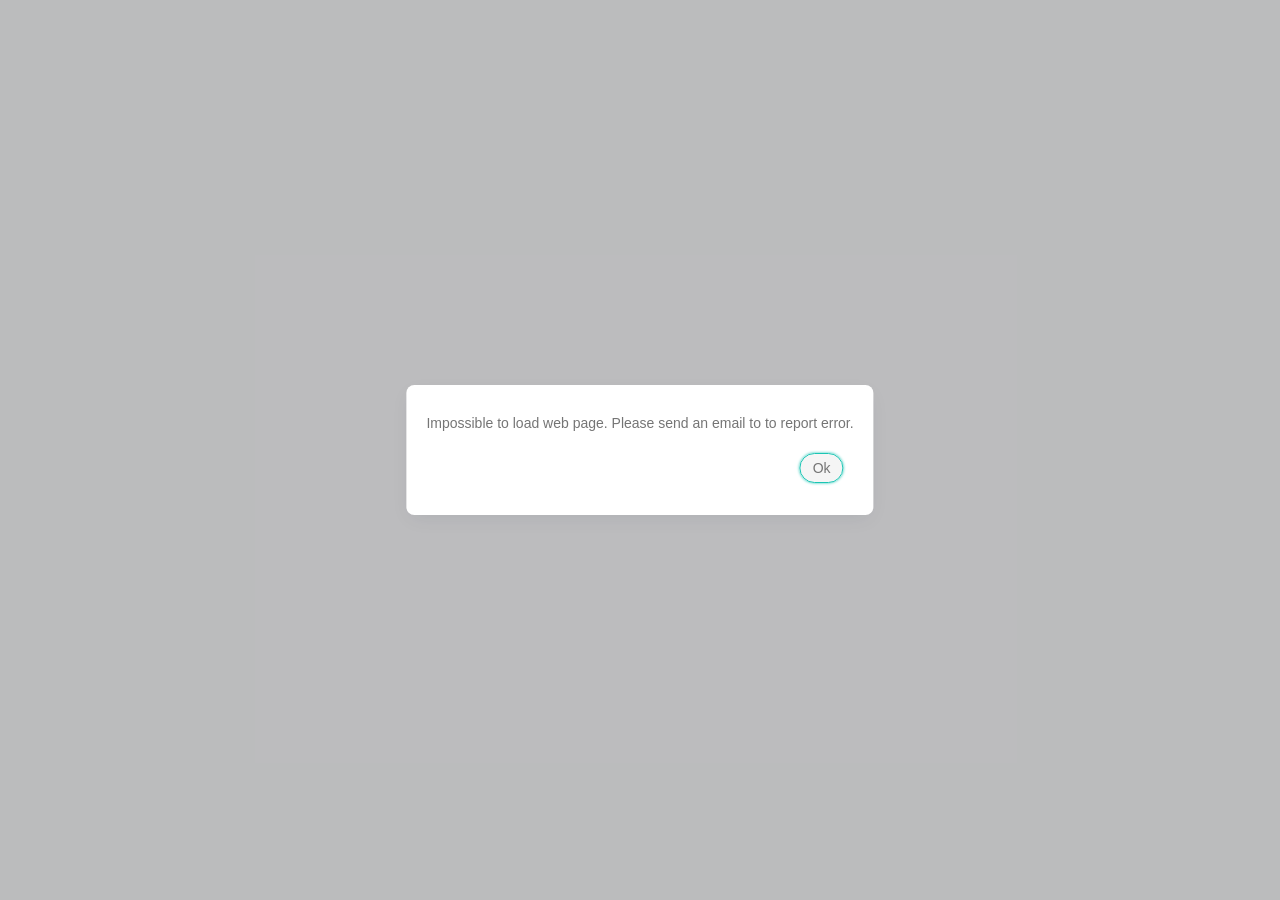
==== index.html @ 7e1ca317 "first commit" ====
<!doctype html>
<html>

<head>
    <meta charset="UTF-8">
    <meta name="robots" content="noindex, nofollow">
    <meta name="viewport" content="width=device-width, initial-scale=1">
    <title>Omniscol</title>
    <style>
        .pace {
            -webkit-pointer-events: none;
            pointer-events: none;
            -webkit-user-select: none;
            -moz-user-select: none;
            user-select: none;
        }

        .pace-inactive {
            display: none;
        }

        .pace .pace-progress {
            background: var(--os-main-color, #1bc5b3);
            position: fixed;
            z-index: 200000;
            top: 0;
            right: 100%;
            width: 100%;
            height: 4px;
        }
    </style>
    <script type="text/javascript">
        paceOptions = {
            ajax: {
                trackWebSockets: false,
                ignoreURLs: [/socket.io\/.*/, '/api/user/keep-alive']
            }
        }
    </script>
    <script src="/public/js/pace.min.js"></script>
    <link rel="icon" type="image/png" href="/public/images/favicon.png" class="omniscolicon">


    <link rel="stylesheet" href="/webapp/css/lib.min.css">
    <link rel="stylesheet" href="/core/css/core.min.css">
    <link rel="stylesheet" href="/webapp/css/modules.min.css">

</head>

<body class="omniscolbody">
    <div class="omniscol">
    </div>


    <script type="text/javascript" src="/webapp/js/lib.min.js"></script>
    <script type="text/javascript" src="/webapp/js/libadmin.min.js"></script>
    <script type="text/javascript" src="/core/js/core.min.js"></script>
    <script type="text/javascript" src="/webapp/js/components.min.js"></script>
    <script type="text/javascript" src="/webapp/js/home.min.js"></script>
    <script type="text/javascript" src="/webapp/js/schedules.min.js"></script>
    <script type="text/javascript" src="/webapp/js/dashboard.min.js"></script>
    <script type="text/javascript" src="/webapp/js/absences.min.js"></script>
    <script type="text/javascript" src="/webapp/js/timetables.min.js"></script>
    <script type="text/javascript" src="/webapp/js/admin.min.js"></script>

    <script type="text/javascript">

        OS.initConfig({
            WEBAPP_NAME: 'Omniscol',
            WEBAPP_TYPE: 'webapp',
            PORTAL_DOMAIN: 'http://www.omniscol.com/',
            HEADER_NAME: 'X-Omniscol-Domain',
            API_DOMAIN: '/',
            LOCALE_DEFAULT: 'fr',
            SCHOOL: 'sandboxai',
            URL_PREFIX: '',
            HTML5ROUTING: true,
            IGNORESUBPREFIX: true,
            COOKIE_NAME: 'authtoken',
            COOKIE_DOMAIN: 'sandboxai.omniscol.com',
            TYPE: 'premium',
            COUNTRY: 'fr',
            LOGGED: false,
            VIEW: {
                header: {
                    search: true,
                    image: '/public/images/webapp/logo-color-w160@2x.png'
                },
                modules: true,
                notifications: true,
                loadingscreen: 'cloudloading'
            }
        });

        $(OS.initialLoading);
    </script>

    <!--<script defer src="https://static.cloudflareinsights.com/beacon.min.js/vcd15cbe7772f49c399c6a5babf22c1241717689176015" integrity="sha512-ZpsOmlRQV6y907TI0dKBHq9Md29nnaEIPlkf84rnaERnq6zvWvPUqr2ft8M1aS28oN72PdrCzSjY4U6VaAw1EQ==" data-cf-beacon='{"version":"2024.11.0","token":"d300ef171b2e443195e090ffbba4179a","server_timing":{"name":{"cfCacheStatus":true,"cfEdge":true,"cfExtPri":true,"cfL4":true,"cfOrigin":true,"cfSpeedBrain":true},"location_startswith":null}}' crossorigin="anonymous"></script>-->
</body>

</html>
---- webapp/css/lib.min.css ----
@charset "UTF-8";/*!
 * Bootstrap v3.3.7 (http://getbootstrap.com)
 * Copyright 2011-2016 Twitter, Inc.
 * Licensed under MIT (https://github.com/twbs/bootstrap/blob/master/LICENSE)
 *//*! normalize.css v3.0.3 | MIT License | github.com/necolas/normalize.css */html{font-family:sans-serif;-webkit-text-size-adjust:100%;-ms-text-size-adjust:100%}body{margin:0}article,aside,details,figcaption,figure,footer,header,hgroup,main,menu,nav,section,summary{display:block}audio,canvas,progress,video{display:inline-block;vertical-align:baseline}audio:not([controls]){display:none;height:0}[hidden],template{display:none}a{background-color:transparent}a:active,a:hover{outline:0}abbr[title]{border-bottom:1px dotted}b,strong{font-weight:700}dfn{font-style:italic}h1{margin:.67em 0;font-size:2em}mark{color:#000;background:#ff0}small{font-size:80%}sub,sup{position:relative;font-size:75%;line-height:0;vertical-align:baseline}sup{top:-.5em}sub{bottom:-.25em}img{border:0}svg:not(:root){overflow:hidden}figure{margin:1em 40px}hr{height:0;-webkit-box-sizing:content-box;-moz-box-sizing:content-box;box-sizing:content-box}pre{overflow:auto}code,kbd,pre,samp{font-family:monospace,monospace;font-size:1em}button,input,optgroup,select,textarea{margin:0;font:inherit;color:inherit}button{overflow:visible}button,select{text-transform:none}button,html input[type=button],input[type=reset],input[type=submit]{-webkit-appearance:button;cursor:pointer}button[disabled],html input[disabled]{cursor:default}button::-moz-focus-inner,input::-moz-focus-inner{padding:0;border:0}input{line-height:normal}input[type=checkbox],input[type=radio]{-webkit-box-sizing:border-box;-moz-box-sizing:border-box;box-sizing:border-box;padding:0}input[type=number]::-webkit-inner-spin-button,input[type=number]::-webkit-outer-spin-button{height:auto}input[type=search]{-webkit-box-sizing:content-box;-moz-box-sizing:content-box;box-sizing:content-box;-webkit-appearance:textfield}input[type=search]::-webkit-search-cancel-button,input[type=search]::-webkit-search-decoration{-webkit-appearance:none}fieldset{padding:.35em .625em .75em;margin:0 2px;border:1px solid silver}legend{padding:0;border:0}textarea{overflow:auto}optgroup{font-weight:700}table{border-spacing:0;border-collapse:collapse}td,th{padding:0}/*! Source: https://github.com/h5bp/html5-boilerplate/blob/master/src/css/main.css */@media print{*,:after,:before{color:#000!important;text-shadow:none!important;background:0 0!important;-webkit-box-shadow:none!important;box-shadow:none!important}a,a:visited{text-decoration:underline}a[href]:after{content:" (" attr(href) ")"}abbr[title]:after{content:" (" attr(title) ")"}a[href^="#"]:after,a[href^="javascript:"]:after{content:""}blockquote,pre{border:1px solid #999;page-break-inside:avoid}thead{display:table-header-group}img,tr{page-break-inside:avoid}img{max-width:100%!important}h2,h3,p{orphans:3;widows:3}h2,h3{page-break-after:avoid}.navbar{display:none}.btn>.caret,.dropup>.btn>.caret{border-top-color:#000!important}.label{border:1px solid #000}.table{border-collapse:collapse!important}.table td,.table th{background-color:#fff!important}.table-bordered td,.table-bordered th{border:1px solid #ddd!important}}@font-face{font-family:'Glyphicons Halflings';src:url(/public/fonts/glyphicons-halflings-regular.eot);src:url(/public/fonts/glyphicons-halflings-regular.eot?#iefix) format('embedded-opentype'),url(/public/fonts/glyphicons-halflings-regular.woff2) format('woff2'),url(/public/fonts/glyphicons-halflings-regular.woff) format('woff'),url(/public/fonts/glyphicons-halflings-regular.ttf) format('truetype'),url(/public/fonts/glyphicons-halflings-regular.svg#glyphicons_halflingsregular) format('svg')}.glyphicon{position:relative;top:1px;display:inline-block;font-family:'Glyphicons Halflings';font-style:normal;font-weight:400;line-height:1;-webkit-font-smoothing:antialiased;-moz-osx-font-smoothing:grayscale}.glyphicon-asterisk:before{content:"\002a"}.glyphicon-plus:before{content:"\002b"}.glyphicon-eur:before,.glyphicon-euro:before{content:"\20ac"}.glyphicon-minus:before{content:"\2212"}.glyphicon-cloud:before{content:"\2601"}.glyphicon-envelope:before{content:"\2709"}.glyphicon-pencil:before{content:"\270f"}.glyphicon-glass:before{content:"\e001"}.glyphicon-music:before{content:"\e002"}.glyphicon-search:before{content:"\e003"}.glyphicon-heart:before{content:"\e005"}.glyphicon-star:before{content:"\e006"}.glyphicon-star-empty:before{content:"\e007"}.glyphicon-user:before{content:"\e008"}.glyphicon-film:before{content:"\e009"}.glyphicon-th-large:before{content:"\e010"}.glyphicon-th:before{content:"\e011"}.glyphicon-th-list:before{content:"\e012"}.glyphicon-ok:before{content:"\e013"}.glyphicon-remove:before{content:"\e014"}.glyphicon-zoom-in:before{content:"\e015"}.glyphicon-zoom-out:before{content:"\e016"}.glyphicon-off:before{content:"\e017"}.glyphicon-signal:before{content:"\e018"}.glyphicon-cog:before{content:"\e019"}.glyphicon-trash:before{content:"\e020"}.glyphicon-home:before{content:"\e021"}.glyphicon-file:before{content:"\e022"}.glyphicon-time:before{content:"\e023"}.glyphicon-road:before{content:"\e024"}.glyphicon-download-alt:before{content:"\e025"}.glyphicon-download:before{content:"\e026"}.glyphicon-upload:before{content:"\e027"}.glyphicon-inbox:before{content:"\e028"}.glyphicon-play-circle:before{content:"\e029"}.glyphicon-repeat:before{content:"\e030"}.glyphicon-refresh:before{content:"\e031"}.glyphicon-list-alt:before{content:"\e032"}.glyphicon-lock:before{content:"\e033"}.glyphicon-flag:before{content:"\e034"}.glyphicon-headphones:before{content:"\e035"}.glyphicon-volume-off:before{content:"\e036"}.glyphicon-volume-down:before{content:"\e037"}.glyphicon-volume-up:before{content:"\e038"}.glyphicon-qrcode:before{content:"\e039"}.glyphicon-barcode:before{content:"\e040"}.glyphicon-tag:before{content:"\e041"}.glyphicon-tags:before{content:"\e042"}.glyphicon-book:before{content:"\e043"}.glyphicon-bookmark:before{content:"\e044"}.glyphicon-print:before{content:"\e045"}.glyphicon-camera:before{content:"\e046"}.glyphicon-font:before{content:"\e047"}.glyphicon-bold:before{content:"\e048"}.glyphicon-italic:before{content:"\e049"}.glyphicon-text-height:before{content:"\e050"}.glyphicon-text-width:before{content:"\e051"}.glyphicon-align-left:before{content:"\e052"}.glyphicon-align-center:before{content:"\e053"}.glyphicon-align-right:before{content:"\e054"}.glyphicon-align-justify:before{content:"\e055"}.glyphicon-list:before{content:"\e056"}.glyphicon-indent-left:before{content:"\e057"}.glyphicon-indent-right:before{content:"\e058"}.glyphicon-facetime-video:before{content:"\e059"}.glyphicon-picture:before{content:"\e060"}.glyphicon-map-marker:before{content:"\e062"}.glyphicon-adjust:before{content:"\e063"}.glyphicon-tint:before{content:"\e064"}.glyphicon-edit:before{content:"\e065"}.glyphicon-share:before{content:"\e066"}.glyphicon-check:before{content:"\e067"}.glyphicon-move:before{content:"\e068"}.glyphicon-step-backward:before{content:"\e069"}.glyphicon-fast-backward:before{content:"\e070"}.glyphicon-backward:before{content:"\e071"}.glyphicon-play:before{content:"\e072"}.glyphicon-pause:before{content:"\e073"}.glyphicon-stop:before{content:"\e074"}.glyphicon-forward:before{content:"\e075"}.glyphicon-fast-forward:before{content:"\e076"}.glyphicon-step-forward:before{content:"\e077"}.glyphicon-eject:before{content:"\e078"}.glyphicon-chevron-left:before{content:"\e079"}.glyphicon-chevron-right:before{content:"\e080"}.glyphicon-plus-sign:before{content:"\e081"}.glyphicon-minus-sign:before{content:"\e082"}.glyphicon-remove-sign:before{content:"\e083"}.glyphicon-ok-sign:before{content:"\e084"}.glyphicon-question-sign:before{content:"\e085"}.glyphicon-info-sign:before{content:"\e086"}.glyphicon-screenshot:before{content:"\e087"}.glyphicon-remove-circle:before{content:"\e088"}.glyphicon-ok-circle:before{content:"\e089"}.glyphicon-ban-circle:before{content:"\e090"}.glyphicon-arrow-left:before{content:"\e091"}.glyphicon-arrow-right:before{content:"\e092"}.glyphicon-arrow-up:before{content:"\e093"}.glyphicon-arrow-down:before{content:"\e094"}.glyphicon-share-alt:before{content:"\e095"}.glyphicon-resize-full:before{content:"\e096"}.glyphicon-resize-small:before{content:"\e097"}.glyphicon-exclamation-sign:before{content:"\e101"}.glyphicon-gift:before{content:"\e102"}.glyphicon-leaf:before{content:"\e103"}.glyphicon-fire:before{content:"\e104"}.glyphicon-eye-open:before{content:"\e105"}.glyphicon-eye-close:before{content:"\e106"}.glyphicon-warning-sign:before{content:"\e107"}.glyphicon-plane:before{content:"\e108"}.glyphicon-calendar:before{content:"\e109"}.glyphicon-random:before{content:"\e110"}.glyphicon-comment:before{content:"\e111"}.glyphicon-magnet:before{content:"\e112"}.glyphicon-chevron-up:before{content:"\e113"}.glyphicon-chevron-down:before{content:"\e114"}.glyphicon-retweet:before{content:"\e115"}.glyphicon-shopping-cart:before{content:"\e116"}.glyphicon-folder-close:before{content:"\e117"}.glyphicon-folder-open:before{content:"\e118"}.glyphicon-resize-vertical:before{content:"\e119"}.glyphicon-resize-horizontal:before{content:"\e120"}.glyphicon-hdd:before{content:"\e121"}.glyphicon-bullhorn:before{content:"\e122"}.glyphicon-bell:before{content:"\e123"}.glyphicon-certificate:before{content:"\e124"}.glyphicon-thumbs-up:before{content:"\e125"}.glyphicon-thumbs-down:before{content:"\e126"}.glyphicon-hand-right:before{content:"\e127"}.glyphicon-hand-left:before{content:"\e128"}.glyphicon-hand-up:before{content:"\e129"}.glyphicon-hand-down:before{content:"\e130"}.glyphicon-circle-arrow-right:before{content:"\e131"}.glyphicon-circle-arrow-left:before{content:"\e132"}.glyphicon-circle-arrow-up:before{content:"\e133"}.glyphicon-circle-arrow-down:before{content:"\e134"}.glyphicon-globe:before{content:"\e135"}.glyphicon-wrench:before{content:"\e136"}.glyphicon-tasks:before{content:"\e137"}.glyphicon-filter:before{content:"\e138"}.glyphicon-briefcase:before{content:"\e139"}.glyphicon-fullscreen:before{content:"\e140"}.glyphicon-dashboard:before{content:"\e141"}.glyphicon-paperclip:before{content:"\e142"}.glyphicon-heart-empty:before{content:"\e143"}.glyphicon-link:before{content:"\e144"}.glyphicon-phone:before{content:"\e145"}.glyphicon-pushpin:before{content:"\e146"}.glyphicon-usd:before{content:"\e148"}.glyphicon-gbp:before{content:"\e149"}.glyphicon-sort:before{content:"\e150"}.glyphicon-sort-by-alphabet:before{content:"\e151"}.glyphicon-sort-by-alphabet-alt:before{content:"\e152"}.glyphicon-sort-by-order:before{content:"\e153"}.glyphicon-sort-by-order-alt:before{content:"\e154"}.glyphicon-sort-by-attributes:before{content:"\e155"}.glyphicon-sort-by-attributes-alt:before{content:"\e156"}.glyphicon-unchecked:before{content:"\e157"}.glyphicon-expand:before{content:"\e158"}.glyphicon-collapse-down:before{content:"\e159"}.glyphicon-collapse-up:before{content:"\e160"}.glyphicon-log-in:before{content:"\e161"}.glyphicon-flash:before{content:"\e162"}.glyphicon-log-out:before{content:"\e163"}.glyphicon-new-window:before{content:"\e164"}.glyphicon-record:before{content:"\e165"}.glyphicon-save:before{content:"\e166"}.glyphicon-open:before{content:"\e167"}.glyphicon-saved:before{content:"\e168"}.glyphicon-import:before{content:"\e169"}.glyphicon-export:before{content:"\e170"}.glyphicon-send:before{content:"\e171"}.glyphicon-floppy-disk:before{content:"\e172"}.glyphicon-floppy-saved:before{content:"\e173"}.glyphicon-floppy-remove:before{content:"\e174"}.glyphicon-floppy-save:before{content:"\e175"}.glyphicon-floppy-open:before{content:"\e176"}.glyphicon-credit-card:before{content:"\e177"}.glyphicon-transfer:before{content:"\e178"}.glyphicon-cutlery:before{content:"\e179"}.glyphicon-header:before{content:"\e180"}.glyphicon-compressed:before{content:"\e181"}.glyphicon-earphone:before{content:"\e182"}.glyphicon-phone-alt:before{content:"\e183"}.glyphicon-tower:before{content:"\e184"}.glyphicon-stats:before{content:"\e185"}.glyphicon-sd-video:before{content:"\e186"}.glyphicon-hd-video:before{content:"\e187"}.glyphicon-subtitles:before{content:"\e188"}.glyphicon-sound-stereo:before{content:"\e189"}.glyphicon-sound-dolby:before{content:"\e190"}.glyphicon-sound-5-1:before{content:"\e191"}.glyphicon-sound-6-1:before{content:"\e192"}.glyphicon-sound-7-1:before{content:"\e193"}.glyphicon-copyright-mark:before{content:"\e194"}.glyphicon-registration-mark:before{content:"\e195"}.glyphicon-cloud-download:before{content:"\e197"}.glyphicon-cloud-upload:before{content:"\e198"}.glyphicon-tree-conifer:before{content:"\e199"}.glyphicon-tree-deciduous:before{content:"\e200"}.glyphicon-cd:before{content:"\e201"}.glyphicon-save-file:before{content:"\e202"}.glyphicon-open-file:before{content:"\e203"}.glyphicon-level-up:before{content:"\e204"}.glyphicon-copy:before{content:"\e205"}.glyphicon-paste:before{content:"\e206"}.glyphicon-alert:before{content:"\e209"}.glyphicon-equalizer:before{content:"\e210"}.glyphicon-king:before{content:"\e211"}.glyphicon-queen:before{content:"\e212"}.glyphicon-pawn:before{content:"\e213"}.glyphicon-bishop:before{content:"\e214"}.glyphicon-knight:before{content:"\e215"}.glyphicon-baby-formula:before{content:"\e216"}.glyphicon-tent:before{content:"\26fa"}.glyphicon-blackboard:before{content:"\e218"}.glyphicon-bed:before{content:"\e219"}.glyphicon-apple:before{content:"\f8ff"}.glyphicon-erase:before{content:"\e221"}.glyphicon-hourglass:before{content:"\231b"}.glyphicon-lamp:before{content:"\e223"}.glyphicon-duplicate:before{content:"\e224"}.glyphicon-piggy-bank:before{content:"\e225"}.glyphicon-scissors:before{content:"\e226"}.glyphicon-bitcoin:before{content:"\e227"}.glyphicon-btc:before{content:"\e227"}.glyphicon-xbt:before{content:"\e227"}.glyphicon-yen:before{content:"\00a5"}.glyphicon-jpy:before{content:"\00a5"}.glyphicon-ruble:before{content:"\20bd"}.glyphicon-rub:before{content:"\20bd"}.glyphicon-scale:before{content:"\e230"}.glyphicon-ice-lolly:before{content:"\e231"}.glyphicon-ice-lolly-tasted:before{content:"\e232"}.glyphicon-education:before{content:"\e233"}.glyphicon-option-horizontal:before{content:"\e234"}.glyphicon-option-vertical:before{content:"\e235"}.glyphicon-menu-hamburger:before{content:"\e236"}.glyphicon-modal-window:before{content:"\e237"}.glyphicon-oil:before{content:"\e238"}.glyphicon-grain:before{content:"\e239"}.glyphicon-sunglasses:before{content:"\e240"}.glyphicon-text-size:before{content:"\e241"}.glyphicon-text-color:before{content:"\e242"}.glyphicon-text-background:before{content:"\e243"}.glyphicon-object-align-top:before{content:"\e244"}.glyphicon-object-align-bottom:before{content:"\e245"}.glyphicon-object-align-horizontal:before{content:"\e246"}.glyphicon-object-align-left:before{content:"\e247"}.glyphicon-object-align-vertical:before{content:"\e248"}.glyphicon-object-align-right:before{content:"\e249"}.glyphicon-triangle-right:before{content:"\e250"}.glyphicon-triangle-left:before{content:"\e251"}.glyphicon-triangle-bottom:before{content:"\e252"}.glyphicon-triangle-top:before{content:"\e253"}.glyphicon-console:before{content:"\e254"}.glyphicon-superscript:before{content:"\e255"}.glyphicon-subscript:before{content:"\e256"}.glyphicon-menu-left:before{content:"\e257"}.glyphicon-menu-right:before{content:"\e258"}.glyphicon-menu-down:before{content:"\e259"}.glyphicon-menu-up:before{content:"\e260"}*{-webkit-box-sizing:border-box;-moz-box-sizing:border-box;box-sizing:border-box}:after,:before{-webkit-box-sizing:border-box;-moz-box-sizing:border-box;box-sizing:border-box}html{font-size:10px;-webkit-tap-highlight-color:transparent}body{font-family:"Helvetica Neue",Helvetica,Arial,sans-serif;font-size:14px;line-height:1.42857143;color:#333;background-color:#fff}button,input,select,textarea{font-family:inherit;font-size:inherit;line-height:inherit}a{color:#337ab7;text-decoration:none}a:focus,a:hover{color:#23527c;text-decoration:underline}a:focus{outline:5px auto -webkit-focus-ring-color;outline-offset:-2px}figure{margin:0}img{vertical-align:middle}.carousel-inner>.item>a>img,.carousel-inner>.item>img,.img-responsive,.thumbnail a>img,.thumbnail>img{display:block;max-width:100%;height:auto}.img-rounded{border-radius:6px}.img-thumbnail{display:inline-block;max-width:100%;height:auto;padding:4px;line-height:1.42857143;background-color:#fff;border:1px solid #ddd;border-radius:4px;-webkit-transition:all .2s ease-in-out;-o-transition:all .2s ease-in-out;transition:all .2s ease-in-out}.img-circle{border-radius:50%}hr{margin-top:20px;margin-bottom:20px;border:0;border-top:1px solid #eee}.sr-only{position:absolute;width:1px;height:1px;padding:0;margin:-1px;overflow:hidden;clip:rect(0,0,0,0);border:0}.sr-only-focusable:active,.sr-only-focusable:focus{position:static;width:auto;height:auto;margin:0;overflow:visible;clip:auto}[role=button]{cursor:pointer}.h1,.h2,.h3,.h4,.h5,.h6,h1,h2,h3,h4,h5,h6{font-family:inherit;font-weight:500;line-height:1.1;color:inherit}.h1 .small,.h1 small,.h2 .small,.h2 small,.h3 .small,.h3 small,.h4 .small,.h4 small,.h5 .small,.h5 small,.h6 .small,.h6 small,h1 .small,h1 small,h2 .small,h2 small,h3 .small,h3 small,h4 .small,h4 small,h5 .small,h5 small,h6 .small,h6 small{font-weight:400;line-height:1;color:#777}.h1,.h2,.h3,h1,h2,h3{margin-top:20px;margin-bottom:10px}.h1 .small,.h1 small,.h2 .small,.h2 small,.h3 .small,.h3 small,h1 .small,h1 small,h2 .small,h2 small,h3 .small,h3 small{font-size:65%}.h4,.h5,.h6,h4,h5,h6{margin-top:10px;margin-bottom:10px}.h4 .small,.h4 small,.h5 .small,.h5 small,.h6 .small,.h6 small,h4 .small,h4 small,h5 .small,h5 small,h6 .small,h6 small{font-size:75%}.h1,h1{font-size:36px}.h2,h2{font-size:30px}.h3,h3{font-size:24px}.h4,h4{font-size:18px}.h5,h5{font-size:14px}.h6,h6{font-size:12px}p{margin:0 0 10px}.lead{margin-bottom:20px;font-size:16px;font-weight:300;line-height:1.4}@media (min-width:768px){.lead{font-size:21px}}.small,small{font-size:85%}.mark,mark{padding:.2em;background-color:#fcf8e3}.text-left{text-align:left}.text-right{text-align:right}.text-center{text-align:center}.text-justify{text-align:justify}.text-nowrap{white-space:nowrap}.text-lowercase{text-transform:lowercase}.text-uppercase{text-transform:uppercase}.text-capitalize{text-transform:capitalize}.text-muted{color:#777}.text-primary{color:#337ab7}a.text-primary:focus,a.text-primary:hover{color:#286090}.text-success{color:#3c763d}a.text-success:focus,a.text-success:hover{color:#2b542c}.text-info{color:#31708f}a.text-info:focus,a.text-info:hover{color:#245269}.text-warning{color:#8a6d3b}a.text-warning:focus,a.text-warning:hover{color:#66512c}.text-danger{color:#a94442}a.text-danger:focus,a.text-danger:hover{color:#843534}.bg-primary{color:#fff;background-color:#337ab7}a.bg-primary:focus,a.bg-primary:hover{background-color:#286090}.bg-success{background-color:#dff0d8}a.bg-success:focus,a.bg-success:hover{background-color:#c1e2b3}.bg-info{background-color:#d9edf7}a.bg-info:focus,a.bg-info:hover{background-color:#afd9ee}.bg-warning{background-color:#fcf8e3}a.bg-warning:focus,a.bg-warning:hover{background-color:#f7ecb5}.bg-danger{background-color:#f2dede}a.bg-danger:focus,a.bg-danger:hover{background-color:#e4b9b9}.page-header{padding-bottom:9px;margin:40px 0 20px;border-bottom:1px solid #eee}ol,ul{margin-top:0;margin-bottom:10px}ol ol,ol ul,ul ol,ul ul{margin-bottom:0}.list-unstyled{padding-left:0;list-style:none}.list-inline{padding-left:0;margin-left:-5px;list-style:none}.list-inline>li{display:inline-block;padding-right:5px;padding-left:5px}dl{margin-top:0;margin-bottom:20px}dd,dt{line-height:1.42857143}dt{font-weight:700}dd{margin-left:0}@media (min-width:768px){.dl-horizontal dt{float:left;width:160px;overflow:hidden;clear:left;text-align:right;text-overflow:ellipsis;white-space:nowrap}.dl-horizontal dd{margin-left:180px}}abbr[data-original-title],abbr[title]{cursor:help;border-bottom:1px dotted #777}.initialism{font-size:90%;text-transform:uppercase}blockquote{padding:10px 20px;margin:0 0 20px;font-size:17.5px;border-left:5px solid #eee}blockquote ol:last-child,blockquote p:last-child,blockquote ul:last-child{margin-bottom:0}blockquote .small,blockquote footer,blockquote small{display:block;font-size:80%;line-height:1.42857143;color:#777}blockquote .small:before,blockquote footer:before,blockquote small:before{content:'\2014 \00A0'}.blockquote-reverse,blockquote.pull-right{padding-right:15px;padding-left:0;text-align:right;border-right:5px solid #eee;border-left:0}.blockquote-reverse .small:before,.blockquote-reverse footer:before,.blockquote-reverse small:before,blockquote.pull-right .small:before,blockquote.pull-right footer:before,blockquote.pull-right small:before{content:''}.blockquote-reverse .small:after,.blockquote-reverse footer:after,.blockquote-reverse small:after,blockquote.pull-right .small:after,blockquote.pull-right footer:after,blockquote.pull-right small:after{content:'\00A0 \2014'}address{margin-bottom:20px;font-style:normal;line-height:1.42857143}code,kbd,pre,samp{font-family:Menlo,Monaco,Consolas,"Courier New",monospace}code{padding:2px 4px;font-size:90%;color:#c7254e;background-color:#f9f2f4;border-radius:4px}kbd{padding:2px 4px;font-size:90%;color:#fff;background-color:#333;border-radius:3px;-webkit-box-shadow:inset 0 -1px 0 rgba(0,0,0,.25);box-shadow:inset 0 -1px 0 rgba(0,0,0,.25)}kbd kbd{padding:0;font-size:100%;font-weight:700;-webkit-box-shadow:none;box-shadow:none}pre{display:block;padding:9.5px;margin:0 0 10px;font-size:13px;line-height:1.42857143;color:#333;word-break:break-all;word-wrap:break-word;background-color:#f5f5f5;border:1px solid #ccc;border-radius:4px}pre code{padding:0;font-size:inherit;color:inherit;white-space:pre-wrap;background-color:transparent;border-radius:0}.pre-scrollable{max-height:340px;overflow-y:scroll}.container{padding-right:15px;padding-left:15px;margin-right:auto;margin-left:auto}@media (min-width:768px){.container{width:750px}}@media (min-width:992px){.container{width:970px}}@media (min-width:1200px){.container{width:1170px}}.container-fluid{padding-right:15px;padding-left:15px;margin-right:auto;margin-left:auto}.row{margin-right:-15px;margin-left:-15px}.col-lg-1,.col-lg-10,.col-lg-11,.col-lg-12,.col-lg-2,.col-lg-3,.col-lg-4,.col-lg-5,.col-lg-6,.col-lg-7,.col-lg-8,.col-lg-9,.col-md-1,.col-md-10,.col-md-11,.col-md-12,.col-md-2,.col-md-3,.col-md-4,.col-md-5,.col-md-6,.col-md-7,.col-md-8,.col-md-9,.col-sm-1,.col-sm-10,.col-sm-11,.col-sm-12,.col-sm-2,.col-sm-3,.col-sm-4,.col-sm-5,.col-sm-6,.col-sm-7,.col-sm-8,.col-sm-9,.col-xs-1,.col-xs-10,.col-xs-11,.col-xs-12,.col-xs-2,.col-xs-3,.col-xs-4,.col-xs-5,.col-xs-6,.col-xs-7,.col-xs-8,.col-xs-9{position:relative;min-height:1px;padding-right:15px;padding-left:15px}.col-xs-1,.col-xs-10,.col-xs-11,.col-xs-12,.col-xs-2,.col-xs-3,.col-xs-4,.col-xs-5,.col-xs-6,.col-xs-7,.col-xs-8,.col-xs-9{float:left}.col-xs-12{width:100%}.col-xs-11{width:91.66666667%}.col-xs-10{width:83.33333333%}.col-xs-9{width:75%}.col-xs-8{width:66.66666667%}.col-xs-7{width:58.33333333%}.col-xs-6{width:50%}.col-xs-5{width:41.66666667%}.col-xs-4{width:33.33333333%}.col-xs-3{width:25%}.col-xs-2{width:16.66666667%}.col-xs-1{width:8.33333333%}.col-xs-pull-12{right:100%}.col-xs-pull-11{right:91.66666667%}.col-xs-pull-10{right:83.33333333%}.col-xs-pull-9{right:75%}.col-xs-pull-8{right:66.66666667%}.col-xs-pull-7{right:58.33333333%}.col-xs-pull-6{right:50%}.col-xs-pull-5{right:41.66666667%}.col-xs-pull-4{right:33.33333333%}.col-xs-pull-3{right:25%}.col-xs-pull-2{right:16.66666667%}.col-xs-pull-1{right:8.33333333%}.col-xs-pull-0{right:auto}.col-xs-push-12{left:100%}.col-xs-push-11{left:91.66666667%}.col-xs-push-10{left:83.33333333%}.col-xs-push-9{left:75%}.col-xs-push-8{left:66.66666667%}.col-xs-push-7{left:58.33333333%}.col-xs-push-6{left:50%}.col-xs-push-5{left:41.66666667%}.col-xs-push-4{left:33.33333333%}.col-xs-push-3{left:25%}.col-xs-push-2{left:16.66666667%}.col-xs-push-1{left:8.33333333%}.col-xs-push-0{left:auto}.col-xs-offset-12{margin-left:100%}.col-xs-offset-11{margin-left:91.66666667%}.col-xs-offset-10{margin-left:83.33333333%}.col-xs-offset-9{margin-left:75%}.col-xs-offset-8{margin-left:66.66666667%}.col-xs-offset-7{margin-left:58.33333333%}.col-xs-offset-6{margin-left:50%}.col-xs-offset-5{margin-left:41.66666667%}.col-xs-offset-4{margin-left:33.33333333%}.col-xs-offset-3{margin-left:25%}.col-xs-offset-2{margin-left:16.66666667%}.col-xs-offset-1{margin-left:8.33333333%}.col-xs-offset-0{margin-left:0}@media (min-width:768px){.col-sm-1,.col-sm-10,.col-sm-11,.col-sm-12,.col-sm-2,.col-sm-3,.col-sm-4,.col-sm-5,.col-sm-6,.col-sm-7,.col-sm-8,.col-sm-9{float:left}.col-sm-12{width:100%}.col-sm-11{width:91.66666667%}.col-sm-10{width:83.33333333%}.col-sm-9{width:75%}.col-sm-8{width:66.66666667%}.col-sm-7{width:58.33333333%}.col-sm-6{width:50%}.col-sm-5{width:41.66666667%}.col-sm-4{width:33.33333333%}.col-sm-3{width:25%}.col-sm-2{width:16.66666667%}.col-sm-1{width:8.33333333%}.col-sm-pull-12{right:100%}.col-sm-pull-11{right:91.66666667%}.col-sm-pull-10{right:83.33333333%}.col-sm-pull-9{right:75%}.col-sm-pull-8{right:66.66666667%}.col-sm-pull-7{right:58.33333333%}.col-sm-pull-6{right:50%}.col-sm-pull-5{right:41.66666667%}.col-sm-pull-4{right:33.33333333%}.col-sm-pull-3{right:25%}.col-sm-pull-2{right:16.66666667%}.col-sm-pull-1{right:8.33333333%}.col-sm-pull-0{right:auto}.col-sm-push-12{left:100%}.col-sm-push-11{left:91.66666667%}.col-sm-push-10{left:83.33333333%}.col-sm-push-9{left:75%}.col-sm-push-8{left:66.66666667%}.col-sm-push-7{left:58.33333333%}.col-sm-push-6{left:50%}.col-sm-push-5{left:41.66666667%}.col-sm-push-4{left:33.33333333%}.col-sm-push-3{left:25%}.col-sm-push-2{left:16.66666667%}.col-sm-push-1{left:8.33333333%}.col-sm-push-0{left:auto}.col-sm-offset-12{margin-left:100%}.col-sm-offset-11{margin-left:91.66666667%}.col-sm-offset-10{margin-left:83.33333333%}.col-sm-offset-9{margin-left:75%}.col-sm-offset-8{margin-left:66.66666667%}.col-sm-offset-7{margin-left:58.33333333%}.col-sm-offset-6{margin-left:50%}.col-sm-offset-5{margin-left:41.66666667%}.col-sm-offset-4{margin-left:33.33333333%}.col-sm-offset-3{margin-left:25%}.col-sm-offset-2{margin-left:16.66666667%}.col-sm-offset-1{margin-left:8.33333333%}.col-sm-offset-0{margin-left:0}}@media (min-width:992px){.col-md-1,.col-md-10,.col-md-11,.col-md-12,.col-md-2,.col-md-3,.col-md-4,.col-md-5,.col-md-6,.col-md-7,.col-md-8,.col-md-9{float:left}.col-md-12{width:100%}.col-md-11{width:91.66666667%}.col-md-10{width:83.33333333%}.col-md-9{width:75%}.col-md-8{width:66.66666667%}.col-md-7{width:58.33333333%}.col-md-6{width:50%}.col-md-5{width:41.66666667%}.col-md-4{width:33.33333333%}.col-md-3{width:25%}.col-md-2{width:16.66666667%}.col-md-1{width:8.33333333%}.col-md-pull-12{right:100%}.col-md-pull-11{right:91.66666667%}.col-md-pull-10{right:83.33333333%}.col-md-pull-9{right:75%}.col-md-pull-8{right:66.66666667%}.col-md-pull-7{right:58.33333333%}.col-md-pull-6{right:50%}.col-md-pull-5{right:41.66666667%}.col-md-pull-4{right:33.33333333%}.col-md-pull-3{right:25%}.col-md-pull-2{right:16.66666667%}.col-md-pull-1{right:8.33333333%}.col-md-pull-0{right:auto}.col-md-push-12{left:100%}.col-md-push-11{left:91.66666667%}.col-md-push-10{left:83.33333333%}.col-md-push-9{left:75%}.col-md-push-8{left:66.66666667%}.col-md-push-7{left:58.33333333%}.col-md-push-6{left:50%}.col-md-push-5{left:41.66666667%}.col-md-push-4{left:33.33333333%}.col-md-push-3{left:25%}.col-md-push-2{left:16.66666667%}.col-md-push-1{left:8.33333333%}.col-md-push-0{left:auto}.col-md-offset-12{margin-left:100%}.col-md-offset-11{margin-left:91.66666667%}.col-md-offset-10{margin-left:83.33333333%}.col-md-offset-9{margin-left:75%}.col-md-offset-8{margin-left:66.66666667%}.col-md-offset-7{margin-left:58.33333333%}.col-md-offset-6{margin-left:50%}.col-md-offset-5{margin-left:41.66666667%}.col-md-offset-4{margin-left:33.33333333%}.col-md-offset-3{margin-left:25%}.col-md-offset-2{margin-left:16.66666667%}.col-md-offset-1{margin-left:8.33333333%}.col-md-offset-0{margin-left:0}}@media (min-width:1200px){.col-lg-1,.col-lg-10,.col-lg-11,.col-lg-12,.col-lg-2,.col-lg-3,.col-lg-4,.col-lg-5,.col-lg-6,.col-lg-7,.col-lg-8,.col-lg-9{float:left}.col-lg-12{width:100%}.col-lg-11{width:91.66666667%}.col-lg-10{width:83.33333333%}.col-lg-9{width:75%}.col-lg-8{width:66.66666667%}.col-lg-7{width:58.33333333%}.col-lg-6{width:50%}.col-lg-5{width:41.66666667%}.col-lg-4{width:33.33333333%}.col-lg-3{width:25%}.col-lg-2{width:16.66666667%}.col-lg-1{width:8.33333333%}.col-lg-pull-12{right:100%}.col-lg-pull-11{right:91.66666667%}.col-lg-pull-10{right:83.33333333%}.col-lg-pull-9{right:75%}.col-lg-pull-8{right:66.66666667%}.col-lg-pull-7{right:58.33333333%}.col-lg-pull-6{right:50%}.col-lg-pull-5{right:41.66666667%}.col-lg-pull-4{right:33.33333333%}.col-lg-pull-3{right:25%}.col-lg-pull-2{right:16.66666667%}.col-lg-pull-1{right:8.33333333%}.col-lg-pull-0{right:auto}.col-lg-push-12{left:100%}.col-lg-push-11{left:91.66666667%}.col-lg-push-10{left:83.33333333%}.col-lg-push-9{left:75%}.col-lg-push-8{left:66.66666667%}.col-lg-push-7{left:58.33333333%}.col-lg-push-6{left:50%}.col-lg-push-5{left:41.66666667%}.col-lg-push-4{left:33.33333333%}.col-lg-push-3{left:25%}.col-lg-push-2{left:16.66666667%}.col-lg-push-1{left:8.33333333%}.col-lg-push-0{left:auto}.col-lg-offset-12{margin-left:100%}.col-lg-offset-11{margin-left:91.66666667%}.col-lg-offset-10{margin-left:83.33333333%}.col-lg-offset-9{margin-left:75%}.col-lg-offset-8{margin-left:66.66666667%}.col-lg-offset-7{margin-left:58.33333333%}.col-lg-offset-6{margin-left:50%}.col-lg-offset-5{margin-left:41.66666667%}.col-lg-offset-4{margin-left:33.33333333%}.col-lg-offset-3{margin-left:25%}.col-lg-offset-2{margin-left:16.66666667%}.col-lg-offset-1{margin-left:8.33333333%}.col-lg-offset-0{margin-left:0}}table{background-color:transparent}caption{padding-top:8px;padding-bottom:8px;color:#777;text-align:left}th{text-align:left}.table{width:100%;max-width:100%;margin-bottom:20px}.table>tbody>tr>td,.table>tbody>tr>th,.table>tfoot>tr>td,.table>tfoot>tr>th,.table>thead>tr>td,.table>thead>tr>th{padding:8px;line-height:1.42857143;vertical-align:top;border-top:1px solid #ddd}.table>thead>tr>th{vertical-align:bottom;border-bottom:2px solid #ddd}.table>caption+thead>tr:first-child>td,.table>caption+thead>tr:first-child>th,.table>colgroup+thead>tr:first-child>td,.table>colgroup+thead>tr:first-child>th,.table>thead:first-child>tr:first-child>td,.table>thead:first-child>tr:first-child>th{border-top:0}.table>tbody+tbody{border-top:2px solid #ddd}.table .table{background-color:#fff}.table-condensed>tbody>tr>td,.table-condensed>tbody>tr>th,.table-condensed>tfoot>tr>td,.table-condensed>tfoot>tr>th,.table-condensed>thead>tr>td,.table-condensed>thead>tr>th{padding:5px}.table-bordered{border:1px solid #ddd}.table-bordered>tbody>tr>td,.table-bordered>tbody>tr>th,.table-bordered>tfoot>tr>td,.table-bordered>tfoot>tr>th,.table-bordered>thead>tr>td,.table-bordered>thead>tr>th{border:1px solid #ddd}.table-bordered>thead>tr>td,.table-bordered>thead>tr>th{border-bottom-width:2px}.table-striped>tbody>tr:nth-of-type(odd){background-color:#f9f9f9}.table-hover>tbody>tr:hover{background-color:#f5f5f5}table col[class*=col-]{position:static;display:table-column;float:none}table td[class*=col-],table th[class*=col-]{position:static;display:table-cell;float:none}.table>tbody>tr.active>td,.table>tbody>tr.active>th,.table>tbody>tr>td.active,.table>tbody>tr>th.active,.table>tfoot>tr.active>td,.table>tfoot>tr.active>th,.table>tfoot>tr>td.active,.table>tfoot>tr>th.active,.table>thead>tr.active>td,.table>thead>tr.active>th,.table>thead>tr>td.active,.table>thead>tr>th.active{background-color:#f5f5f5}.table-hover>tbody>tr.active:hover>td,.table-hover>tbody>tr.active:hover>th,.table-hover>tbody>tr:hover>.active,.table-hover>tbody>tr>td.active:hover,.table-hover>tbody>tr>th.active:hover{background-color:#e8e8e8}.table>tbody>tr.success>td,.table>tbody>tr.success>th,.table>tbody>tr>td.success,.table>tbody>tr>th.success,.table>tfoot>tr.success>td,.table>tfoot>tr.success>th,.table>tfoot>tr>td.success,.table>tfoot>tr>th.success,.table>thead>tr.success>td,.table>thead>tr.success>th,.table>thead>tr>td.success,.table>thead>tr>th.success{background-color:#dff0d8}.table-hover>tbody>tr.success:hover>td,.table-hover>tbody>tr.success:hover>th,.table-hover>tbody>tr:hover>.success,.table-hover>tbody>tr>td.success:hover,.table-hover>tbody>tr>th.success:hover{background-color:#d0e9c6}.table>tbody>tr.info>td,.table>tbody>tr.info>th,.table>tbody>tr>td.info,.table>tbody>tr>th.info,.table>tfoot>tr.info>td,.table>tfoot>tr.info>th,.table>tfoot>tr>td.info,.table>tfoot>tr>th.info,.table>thead>tr.info>td,.table>thead>tr.info>th,.table>thead>tr>td.info,.table>thead>tr>th.info{background-color:#d9edf7}.table-hover>tbody>tr.info:hover>td,.table-hover>tbody>tr.info:hover>th,.table-hover>tbody>tr:hover>.info,.table-hover>tbody>tr>td.info:hover,.table-hover>tbody>tr>th.info:hover{background-color:#c4e3f3}.table>tbody>tr.warning>td,.table>tbody>tr.warning>th,.table>tbody>tr>td.warning,.table>tbody>tr>th.warning,.table>tfoot>tr.warning>td,.table>tfoot>tr.warning>th,.table>tfoot>tr>td.warning,.table>tfoot>tr>th.warning,.table>thead>tr.warning>td,.table>thead>tr.warning>th,.table>thead>tr>td.warning,.table>thead>tr>th.warning{background-color:#fcf8e3}.table-hover>tbody>tr.warning:hover>td,.table-hover>tbody>tr.warning:hover>th,.table-hover>tbody>tr:hover>.warning,.table-hover>tbody>tr>td.warning:hover,.table-hover>tbody>tr>th.warning:hover{background-color:#faf2cc}.table>tbody>tr.danger>td,.table>tbody>tr.danger>th,.table>tbody>tr>td.danger,.table>tbody>tr>th.danger,.table>tfoot>tr.danger>td,.table>tfoot>tr.danger>th,.table>tfoot>tr>td.danger,.table>tfoot>tr>th.danger,.table>thead>tr.danger>td,.table>thead>tr.danger>th,.table>thead>tr>td.danger,.table>thead>tr>th.danger{background-color:#f2dede}.table-hover>tbody>tr.danger:hover>td,.table-hover>tbody>tr.danger:hover>th,.table-hover>tbody>tr:hover>.danger,.table-hover>tbody>tr>td.danger:hover,.table-hover>tbody>tr>th.danger:hover{background-color:#ebcccc}.table-responsive{min-height:.01%;overflow-x:auto}@media screen and (max-width:767px){.table-responsive{width:100%;margin-bottom:15px;overflow-y:hidden;-ms-overflow-style:-ms-autohiding-scrollbar;border:1px solid #ddd}.table-responsive>.table{margin-bottom:0}.table-responsive>.table>tbody>tr>td,.table-responsive>.table>tbody>tr>th,.table-responsive>.table>tfoot>tr>td,.table-responsive>.table>tfoot>tr>th,.table-responsive>.table>thead>tr>td,.table-responsive>.table>thead>tr>th{white-space:nowrap}.table-responsive>.table-bordered{border:0}.table-responsive>.table-bordered>tbody>tr>td:first-child,.table-responsive>.table-bordered>tbody>tr>th:first-child,.table-responsive>.table-bordered>tfoot>tr>td:first-child,.table-responsive>.table-bordered>tfoot>tr>th:first-child,.table-responsive>.table-bordered>thead>tr>td:first-child,.table-responsive>.table-bordered>thead>tr>th:first-child{border-left:0}.table-responsive>.table-bordered>tbody>tr>td:last-child,.table-responsive>.table-bordered>tbody>tr>th:last-child,.table-responsive>.table-bordered>tfoot>tr>td:last-child,.table-responsive>.table-bordered>tfoot>tr>th:last-child,.table-responsive>.table-bordered>thead>tr>td:last-child,.table-responsive>.table-bordered>thead>tr>th:last-child{border-right:0}.table-responsive>.table-bordered>tbody>tr:last-child>td,.table-responsive>.table-bordered>tbody>tr:last-child>th,.table-responsive>.table-bordered>tfoot>tr:last-child>td,.table-responsive>.table-bordered>tfoot>tr:last-child>th{border-bottom:0}}fieldset{min-width:0;padding:0;margin:0;border:0}legend{display:block;width:100%;padding:0;margin-bottom:20px;font-size:21px;line-height:inherit;color:#333;border:0;border-bottom:1px solid #e5e5e5}label{display:inline-block;max-width:100%;margin-bottom:5px;font-weight:700}input[type=search]{-webkit-box-sizing:border-box;-moz-box-sizing:border-box;box-sizing:border-box}input[type=checkbox],input[type=radio]{margin:4px 0 0;line-height:normal}input[type=file]{display:block}input[type=range]{display:block;width:100%}select[multiple],select[size]{height:auto}input[type=checkbox]:focus,input[type=file]:focus,input[type=radio]:focus{outline:5px auto -webkit-focus-ring-color;outline-offset:-2px}output{display:block;padding-top:7px;font-size:14px;line-height:1.42857143;color:#555}.form-control{display:block;width:100%;height:34px;padding:6px 12px;font-size:14px;line-height:1.42857143;color:#555;background-color:#fff;background-image:none;border:1px solid #ccc;border-radius:4px;-webkit-box-shadow:inset 0 1px 1px rgba(0,0,0,.075);box-shadow:inset 0 1px 1px rgba(0,0,0,.075);-webkit-transition:border-color ease-in-out .15s,-webkit-box-shadow ease-in-out .15s;-o-transition:border-color ease-in-out .15s,box-shadow ease-in-out .15s;transition:border-color ease-in-out .15s,box-shadow ease-in-out .15s}.form-control:focus{border-color:#66afe9;outline:0;-webkit-box-shadow:inset 0 1px 1px rgba(0,0,0,.075),0 0 8px rgba(102,175,233,.6);box-shadow:inset 0 1px 1px rgba(0,0,0,.075),0 0 8px rgba(102,175,233,.6)}.form-control::-moz-placeholder{color:#999;opacity:1}.form-control:-ms-input-placeholder{color:#999}.form-control::-webkit-input-placeholder{color:#999}.form-control::-ms-expand{background-color:transparent;border:0}.form-control[disabled],.form-control[readonly],fieldset[disabled] .form-control{background-color:#eee;opacity:1}.form-control[disabled],fieldset[disabled] .form-control{cursor:not-allowed}textarea.form-control{height:auto}input[type=search]{-webkit-appearance:none}@media screen and (-webkit-min-device-pixel-ratio:0){input[type=date].form-control,input[type=datetime-local].form-control,input[type=month].form-control,input[type=time].form-control{line-height:34px}.input-group-sm input[type=date],.input-group-sm input[type=datetime-local],.input-group-sm input[type=month],.input-group-sm input[type=time],input[type=date].input-sm,input[type=datetime-local].input-sm,input[type=month].input-sm,input[type=time].input-sm{line-height:30px}.input-group-lg input[type=date],.input-group-lg input[type=datetime-local],.input-group-lg input[type=month],.input-group-lg input[type=time],input[type=date].input-lg,input[type=datetime-local].input-lg,input[type=month].input-lg,input[type=time].input-lg{line-height:46px}}.form-group{margin-bottom:15px}.checkbox,.radio{position:relative;display:block;margin-top:10px;margin-bottom:10px}.checkbox label,.radio label{min-height:20px;padding-left:20px;margin-bottom:0;font-weight:400;cursor:pointer}.checkbox input[type=checkbox],.checkbox-inline input[type=checkbox],.radio input[type=radio],.radio-inline input[type=radio]{position:absolute;margin-left:-20px}.checkbox+.checkbox,.radio+.radio{margin-top:-5px}.checkbox-inline,.radio-inline{position:relative;display:inline-block;padding-left:20px;margin-bottom:0;font-weight:400;vertical-align:middle;cursor:pointer}.checkbox-inline+.checkbox-inline,.radio-inline+.radio-inline{margin-top:0;margin-left:10px}fieldset[disabled] input[type=checkbox],fieldset[disabled] input[type=radio],input[type=checkbox].disabled,input[type=checkbox][disabled],input[type=radio].disabled,input[type=radio][disabled]{cursor:not-allowed}.checkbox-inline.disabled,.radio-inline.disabled,fieldset[disabled] .checkbox-inline,fieldset[disabled] .radio-inline{cursor:not-allowed}.checkbox.disabled label,.radio.disabled label,fieldset[disabled] .checkbox label,fieldset[disabled] .radio label{cursor:not-allowed}.form-control-static{min-height:34px;padding-top:7px;padding-bottom:7px;margin-bottom:0}.form-control-static.input-lg,.form-control-static.input-sm{padding-right:0;padding-left:0}.input-sm{height:30px;padding:5px 10px;font-size:12px;line-height:1.5;border-radius:3px}select.input-sm{height:30px;line-height:30px}select[multiple].input-sm,textarea.input-sm{height:auto}.form-group-sm .form-control{height:30px;padding:5px 10px;font-size:12px;line-height:1.5;border-radius:3px}.form-group-sm select.form-control{height:30px;line-height:30px}.form-group-sm select[multiple].form-control,.form-group-sm textarea.form-control{height:auto}.form-group-sm .form-control-static{height:30px;min-height:32px;padding:6px 10px;font-size:12px;line-height:1.5}.input-lg{height:46px;padding:10px 16px;font-size:18px;line-height:1.3333333;border-radius:6px}select.input-lg{height:46px;line-height:46px}select[multiple].input-lg,textarea.input-lg{height:auto}.form-group-lg .form-control{height:46px;padding:10px 16px;font-size:18px;line-height:1.3333333;border-radius:6px}.form-group-lg select.form-control{height:46px;line-height:46px}.form-group-lg select[multiple].form-control,.form-group-lg textarea.form-control{height:auto}.form-group-lg .form-control-static{height:46px;min-height:38px;padding:11px 16px;font-size:18px;line-height:1.3333333}.has-feedback{position:relative}.has-feedback .form-control{padding-right:42.5px}.form-control-feedback{position:absolute;top:0;right:0;z-index:2;display:block;width:34px;height:34px;line-height:34px;text-align:center;pointer-events:none}.form-group-lg .form-control+.form-control-feedback,.input-group-lg+.form-control-feedback,.input-lg+.form-control-feedback{width:46px;height:46px;line-height:46px}.form-group-sm .form-control+.form-control-feedback,.input-group-sm+.form-control-feedback,.input-sm+.form-control-feedback{width:30px;height:30px;line-height:30px}.has-success .checkbox,.has-success .checkbox-inline,.has-success .control-label,.has-success .help-block,.has-success .radio,.has-success .radio-inline,.has-success.checkbox label,.has-success.checkbox-inline label,.has-success.radio label,.has-success.radio-inline label{color:#3c763d}.has-success .form-control{border-color:#3c763d;-webkit-box-shadow:inset 0 1px 1px rgba(0,0,0,.075);box-shadow:inset 0 1px 1px rgba(0,0,0,.075)}.has-success .form-control:focus{border-color:#2b542c;-webkit-box-shadow:inset 0 1px 1px rgba(0,0,0,.075),0 0 6px #67b168;box-shadow:inset 0 1px 1px rgba(0,0,0,.075),0 0 6px #67b168}.has-success .input-group-addon{color:#3c763d;background-color:#dff0d8;border-color:#3c763d}.has-success .form-control-feedback{color:#3c763d}.has-warning .checkbox,.has-warning .checkbox-inline,.has-warning .control-label,.has-warning .help-block,.has-warning .radio,.has-warning .radio-inline,.has-warning.checkbox label,.has-warning.checkbox-inline label,.has-warning.radio label,.has-warning.radio-inline label{color:#8a6d3b}.has-warning .form-control{border-color:#8a6d3b;-webkit-box-shadow:inset 0 1px 1px rgba(0,0,0,.075);box-shadow:inset 0 1px 1px rgba(0,0,0,.075)}.has-warning .form-control:focus{border-color:#66512c;-webkit-box-shadow:inset 0 1px 1px rgba(0,0,0,.075),0 0 6px #c0a16b;box-shadow:inset 0 1px 1px rgba(0,0,0,.075),0 0 6px #c0a16b}.has-warning .input-group-addon{color:#8a6d3b;background-color:#fcf8e3;border-color:#8a6d3b}.has-warning .form-control-feedback{color:#8a6d3b}.has-error .checkbox,.has-error .checkbox-inline,.has-error .control-label,.has-error .help-block,.has-error .radio,.has-error .radio-inline,.has-error.checkbox label,.has-error.checkbox-inline label,.has-error.radio label,.has-error.radio-inline label{color:#a94442}.has-error .form-control{border-color:#a94442;-webkit-box-shadow:inset 0 1px 1px rgba(0,0,0,.075);box-shadow:inset 0 1px 1px rgba(0,0,0,.075)}.has-error .form-control:focus{border-color:#843534;-webkit-box-shadow:inset 0 1px 1px rgba(0,0,0,.075),0 0 6px #ce8483;box-shadow:inset 0 1px 1px rgba(0,0,0,.075),0 0 6px #ce8483}.has-error .input-group-addon{color:#a94442;background-color:#f2dede;border-color:#a94442}.has-error .form-control-feedback{color:#a94442}.has-feedback label~.form-control-feedback{top:25px}.has-feedback label.sr-only~.form-control-feedback{top:0}.help-block{display:block;margin-top:5px;margin-bottom:10px;color:#737373}@media (min-width:768px){.form-inline .form-group{display:inline-block;margin-bottom:0;vertical-align:middle}.form-inline .form-control{display:inline-block;width:auto;vertical-align:middle}.form-inline .form-control-static{display:inline-block}.form-inline .input-group{display:inline-table;vertical-align:middle}.form-inline .input-group .form-control,.form-inline .input-group .input-group-addon,.form-inline .input-group .input-group-btn{width:auto}.form-inline .input-group>.form-control{width:100%}.form-inline .control-label{margin-bottom:0;vertical-align:middle}.form-inline .checkbox,.form-inline .radio{display:inline-block;margin-top:0;margin-bottom:0;vertical-align:middle}.form-inline .checkbox label,.form-inline .radio label{padding-left:0}.form-inline .checkbox input[type=checkbox],.form-inline .radio input[type=radio]{position:relative;margin-left:0}.form-inline .has-feedback .form-control-feedback{top:0}}.form-horizontal .checkbox,.form-horizontal .checkbox-inline,.form-horizontal .radio,.form-horizontal .radio-inline{padding-top:7px;margin-top:0;margin-bottom:0}.form-horizontal .checkbox,.form-horizontal .radio{min-height:27px}.form-horizontal .form-group{margin-right:-15px;margin-left:-15px}@media (min-width:768px){.form-horizontal .control-label{padding-top:7px;margin-bottom:0;text-align:right}}.form-horizontal .has-feedback .form-control-feedback{right:15px}@media (min-width:768px){.form-horizontal .form-group-lg .control-label{padding-top:11px;font-size:18px}}@media (min-width:768px){.form-horizontal .form-group-sm .control-label{padding-top:6px;font-size:12px}}.btn{display:inline-block;padding:6px 12px;margin-bottom:0;font-size:14px;font-weight:400;line-height:1.42857143;text-align:center;white-space:nowrap;vertical-align:middle;-ms-touch-action:manipulation;touch-action:manipulation;cursor:pointer;-webkit-user-select:none;-moz-user-select:none;-ms-user-select:none;user-select:none;background-image:none;border:1px solid transparent;border-radius:4px}.btn.active.focus,.btn.active:focus,.btn.focus,.btn:active.focus,.btn:active:focus,.btn:focus{outline:5px auto -webkit-focus-ring-color;outline-offset:-2px}.btn.focus,.btn:focus,.btn:hover{color:#333;text-decoration:none}.btn.active,.btn:active{background-image:none;outline:0;-webkit-box-shadow:inset 0 3px 5px rgba(0,0,0,.125);box-shadow:inset 0 3px 5px rgba(0,0,0,.125)}.btn.disabled,.btn[disabled],fieldset[disabled] .btn{cursor:not-allowed;-webkit-box-shadow:none;box-shadow:none;opacity:.65}a.btn.disabled,fieldset[disabled] a.btn{pointer-events:none}.btn-default{color:#333;background-color:#fff;border-color:#ccc}.btn-default.focus,.btn-default:focus{color:#333;background-color:#e6e6e6;border-color:#8c8c8c}.btn-default:hover{color:#333;background-color:#e6e6e6;border-color:#adadad}.btn-default.active,.btn-default:active,.open>.dropdown-toggle.btn-default{color:#333;background-color:#e6e6e6;border-color:#adadad}.btn-default.active.focus,.btn-default.active:focus,.btn-default.active:hover,.btn-default:active.focus,.btn-default:active:focus,.btn-default:active:hover,.open>.dropdown-toggle.btn-default.focus,.open>.dropdown-toggle.btn-default:focus,.open>.dropdown-toggle.btn-default:hover{color:#333;background-color:#d4d4d4;border-color:#8c8c8c}.btn-default.active,.btn-default:active,.open>.dropdown-toggle.btn-default{background-image:none}.btn-default.disabled.focus,.btn-default.disabled:focus,.btn-default.disabled:hover,.btn-default[disabled].focus,.btn-default[disabled]:focus,.btn-default[disabled]:hover,fieldset[disabled] .btn-default.focus,fieldset[disabled] .btn-default:focus,fieldset[disabled] .btn-default:hover{background-color:#fff;border-color:#ccc}.btn-default .badge{color:#fff;background-color:#333}.btn-primary{color:#fff;background-color:#337ab7;border-color:#2e6da4}.btn-primary.focus,.btn-primary:focus{color:#fff;background-color:#286090;border-color:#122b40}.btn-primary:hover{color:#fff;background-color:#286090;border-color:#204d74}.btn-primary.active,.btn-primary:active,.open>.dropdown-toggle.btn-primary{color:#fff;background-color:#286090;border-color:#204d74}.btn-primary.active.focus,.btn-primary.active:focus,.btn-primary.active:hover,.btn-primary:active.focus,.btn-primary:active:focus,.btn-primary:active:hover,.open>.dropdown-toggle.btn-primary.focus,.open>.dropdown-toggle.btn-primary:focus,.open>.dropdown-toggle.btn-primary:hover{color:#fff;background-color:#204d74;border-color:#122b40}.btn-primary.active,.btn-primary:active,.open>.dropdown-toggle.btn-primary{background-image:none}.btn-primary.disabled.focus,.btn-primary.disabled:focus,.btn-primary.disabled:hover,.btn-primary[disabled].focus,.btn-primary[disabled]:focus,.btn-primary[disabled]:hover,fieldset[disabled] .btn-primary.focus,fieldset[disabled] .btn-primary:focus,fieldset[disabled] .btn-primary:hover{background-color:#337ab7;border-color:#2e6da4}.btn-primary .badge{color:#337ab7;background-color:#fff}.btn-success{color:#fff;background-color:#5cb85c;border-color:#4cae4c}.btn-success.focus,.btn-success:focus{color:#fff;background-color:#449d44;border-color:#255625}.btn-success:hover{color:#fff;background-color:#449d44;border-color:#398439}.btn-success.active,.btn-success:active,.open>.dropdown-toggle.btn-success{color:#fff;background-color:#449d44;border-color:#398439}.btn-success.active.focus,.btn-success.active:focus,.btn-success.active:hover,.btn-success:active.focus,.btn-success:active:focus,.btn-success:active:hover,.open>.dropdown-toggle.btn-success.focus,.open>.dropdown-toggle.btn-success:focus,.open>.dropdown-toggle.btn-success:hover{color:#fff;background-color:#398439;border-color:#255625}.btn-success.active,.btn-success:active,.open>.dropdown-toggle.btn-success{background-image:none}.btn-success.disabled.focus,.btn-success.disabled:focus,.btn-success.disabled:hover,.btn-success[disabled].focus,.btn-success[disabled]:focus,.btn-success[disabled]:hover,fieldset[disabled] .btn-success.focus,fieldset[disabled] .btn-success:focus,fieldset[disabled] .btn-success:hover{background-color:#5cb85c;border-color:#4cae4c}.btn-success .badge{color:#5cb85c;background-color:#fff}.btn-info{color:#fff;background-color:#5bc0de;border-color:#46b8da}.btn-info.focus,.btn-info:focus{color:#fff;background-color:#31b0d5;border-color:#1b6d85}.btn-info:hover{color:#fff;background-color:#31b0d5;border-color:#269abc}.btn-info.active,.btn-info:active,.open>.dropdown-toggle.btn-info{color:#fff;background-color:#31b0d5;border-color:#269abc}.btn-info.active.focus,.btn-info.active:focus,.btn-info.active:hover,.btn-info:active.focus,.btn-info:active:focus,.btn-info:active:hover,.open>.dropdown-toggle.btn-info.focus,.open>.dropdown-toggle.btn-info:focus,.open>.dropdown-toggle.btn-info:hover{color:#fff;background-color:#269abc;border-color:#1b6d85}.btn-info.active,.btn-info:active,.open>.dropdown-toggle.btn-info{background-image:none}.btn-info.disabled.focus,.btn-info.disabled:focus,.btn-info.disabled:hover,.btn-info[disabled].focus,.btn-info[disabled]:focus,.btn-info[disabled]:hover,fieldset[disabled] .btn-info.focus,fieldset[disabled] .btn-info:focus,fieldset[disabled] .btn-info:hover{background-color:#5bc0de;border-color:#46b8da}.btn-info .badge{color:#5bc0de;background-color:#fff}.btn-warning{color:#fff;background-color:#f0ad4e;border-color:#eea236}.btn-warning.focus,.btn-warning:focus{color:#fff;background-color:#ec971f;border-color:#985f0d}.btn-warning:hover{color:#fff;background-color:#ec971f;border-color:#d58512}.btn-warning.active,.btn-warning:active,.open>.dropdown-toggle.btn-warning{color:#fff;background-color:#ec971f;border-color:#d58512}.btn-warning.active.focus,.btn-warning.active:focus,.btn-warning.active:hover,.btn-warning:active.focus,.btn-warning:active:focus,.btn-warning:active:hover,.open>.dropdown-toggle.btn-warning.focus,.open>.dropdown-toggle.btn-warning:focus,.open>.dropdown-toggle.btn-warning:hover{color:#fff;background-color:#d58512;border-color:#985f0d}.btn-warning.active,.btn-warning:active,.open>.dropdown-toggle.btn-warning{background-image:none}.btn-warning.disabled.focus,.btn-warning.disabled:focus,.btn-warning.disabled:hover,.btn-warning[disabled].focus,.btn-warning[disabled]:focus,.btn-warning[disabled]:hover,fieldset[disabled] .btn-warning.focus,fieldset[disabled] .btn-warning:focus,fieldset[disabled] .btn-warning:hover{background-color:#f0ad4e;border-color:#eea236}.btn-warning .badge{color:#f0ad4e;background-color:#fff}.btn-danger{color:#fff;background-color:#d9534f;border-color:#d43f3a}.btn-danger.focus,.btn-danger:focus{color:#fff;background-color:#c9302c;border-color:#761c19}.btn-danger:hover{color:#fff;background-color:#c9302c;border-color:#ac2925}.btn-danger.active,.btn-danger:active,.open>.dropdown-toggle.btn-danger{color:#fff;background-color:#c9302c;border-color:#ac2925}.btn-danger.active.focus,.btn-danger.active:focus,.btn-danger.active:hover,.btn-danger:active.focus,.btn-danger:active:focus,.btn-danger:active:hover,.open>.dropdown-toggle.btn-danger.focus,.open>.dropdown-toggle.btn-danger:focus,.open>.dropdown-toggle.btn-danger:hover{color:#fff;background-color:#ac2925;border-color:#761c19}.btn-danger.active,.btn-danger:active,.open>.dropdown-toggle.btn-danger{background-image:none}.btn-danger.disabled.focus,.btn-danger.disabled:focus,.btn-danger.disabled:hover,.btn-danger[disabled].focus,.btn-danger[disabled]:focus,.btn-danger[disabled]:hover,fieldset[disabled] .btn-danger.focus,fieldset[disabled] .btn-danger:focus,fieldset[disabled] .btn-danger:hover{background-color:#d9534f;border-color:#d43f3a}.btn-danger .badge{color:#d9534f;background-color:#fff}.btn-link{font-weight:400;color:#337ab7;border-radius:0}.btn-link,.btn-link.active,.btn-link:active,.btn-link[disabled],fieldset[disabled] .btn-link{background-color:transparent;-webkit-box-shadow:none;box-shadow:none}.btn-link,.btn-link:active,.btn-link:focus,.btn-link:hover{border-color:transparent}.btn-link:focus,.btn-link:hover{color:#23527c;text-decoration:underline;background-color:transparent}.btn-link[disabled]:focus,.btn-link[disabled]:hover,fieldset[disabled] .btn-link:focus,fieldset[disabled] .btn-link:hover{color:#777;text-decoration:none}.btn-group-lg>.btn,.btn-lg{padding:10px 16px;font-size:18px;line-height:1.3333333;border-radius:6px}.btn-group-sm>.btn,.btn-sm{padding:5px 10px;font-size:12px;line-height:1.5;border-radius:3px}.btn-group-xs>.btn,.btn-xs{padding:1px 5px;font-size:12px;line-height:1.5;border-radius:3px}.btn-block{display:block;width:100%}.btn-block+.btn-block{margin-top:5px}input[type=button].btn-block,input[type=reset].btn-block,input[type=submit].btn-block{width:100%}.fade{opacity:0;-webkit-transition:opacity .15s linear;-o-transition:opacity .15s linear;transition:opacity .15s linear}.fade.in{opacity:1}.collapse{display:none}.collapse.in{display:block}tr.collapse.in{display:table-row}tbody.collapse.in{display:table-row-group}.collapsing{position:relative;height:0;overflow:hidden;-webkit-transition-timing-function:ease;-o-transition-timing-function:ease;transition-timing-function:ease;-webkit-transition-duration:.35s;-o-transition-duration:.35s;transition-duration:.35s;-webkit-transition-property:height,visibility;-o-transition-property:height,visibility;transition-property:height,visibility}.caret{display:inline-block;width:0;height:0;margin-left:2px;vertical-align:middle;border-top:4px dashed;border-right:4px solid transparent;border-left:4px solid transparent}.dropdown,.dropup{position:relative}.dropdown-toggle:focus{outline:0}.dropdown-menu{position:absolute;top:100%;left:0;z-index:1000;display:none;float:left;min-width:160px;padding:5px 0;margin:2px 0 0;font-size:14px;text-align:left;list-style:none;background-color:#fff;-webkit-background-clip:padding-box;background-clip:padding-box;border:1px solid #ccc;border:1px solid rgba(0,0,0,.15);border-radius:4px;-webkit-box-shadow:0 6px 12px rgba(0,0,0,.175);box-shadow:0 6px 12px rgba(0,0,0,.175)}.dropdown-menu.pull-right{right:0;left:auto}.dropdown-menu .divider{height:1px;margin:9px 0;overflow:hidden;background-color:#e5e5e5}.dropdown-menu>li>a{display:block;padding:3px 20px;clear:both;font-weight:400;line-height:1.42857143;color:#333;white-space:nowrap}.dropdown-menu>li>a:focus,.dropdown-menu>li>a:hover{color:#262626;text-decoration:none;background-color:#f5f5f5}.dropdown-menu>.active>a,.dropdown-menu>.active>a:focus,.dropdown-menu>.active>a:hover{color:#fff;text-decoration:none;background-color:#337ab7;outline:0}.dropdown-menu>.disabled>a,.dropdown-menu>.disabled>a:focus,.dropdown-menu>.disabled>a:hover{color:#777}.dropdown-menu>.disabled>a:focus,.dropdown-menu>.disabled>a:hover{text-decoration:none;cursor:not-allowed;background-color:transparent;background-image:none}.open>.dropdown-menu{display:block}.open>a{outline:0}.dropdown-menu-right{right:0;left:auto}.dropdown-menu-left{right:auto;left:0}.dropdown-header{display:block;padding:3px 20px;font-size:12px;line-height:1.42857143;color:#777;white-space:nowrap}.dropdown-backdrop{position:fixed;top:0;right:0;bottom:0;left:0;z-index:990}.pull-right>.dropdown-menu{right:0;left:auto}.dropup .caret,.navbar-fixed-bottom .dropdown .caret{content:"";border-top:0;border-bottom:4px dashed}.dropup .dropdown-menu,.navbar-fixed-bottom .dropdown .dropdown-menu{top:auto;bottom:100%;margin-bottom:2px}@media (min-width:768px){.navbar-right .dropdown-menu{right:0;left:auto}.navbar-right .dropdown-menu-left{right:auto;left:0}}.btn-group,.btn-group-vertical{position:relative;display:inline-block;vertical-align:middle}.btn-group-vertical>.btn,.btn-group>.btn{position:relative;float:left}.btn-group-vertical>.btn.active,.btn-group-vertical>.btn:active,.btn-group-vertical>.btn:focus,.btn-group-vertical>.btn:hover,.btn-group>.btn.active,.btn-group>.btn:active,.btn-group>.btn:focus,.btn-group>.btn:hover{z-index:2}.btn-group .btn+.btn,.btn-group .btn+.btn-group,.btn-group .btn-group+.btn,.btn-group .btn-group+.btn-group{margin-left:-1px}.btn-toolbar{margin-left:-5px}.btn-toolbar .btn,.btn-toolbar .btn-group,.btn-toolbar .input-group{float:left}.btn-toolbar>.btn,.btn-toolbar>.btn-group,.btn-toolbar>.input-group{margin-left:5px}.btn-group>.btn:not(:first-child):not(:last-child):not(.dropdown-toggle){border-radius:0}.btn-group>.btn:first-child{margin-left:0}.btn-group>.btn:first-child:not(:last-child):not(.dropdown-toggle){border-top-right-radius:0;border-bottom-right-radius:0}.btn-group>.btn:last-child:not(:first-child),.btn-group>.dropdown-toggle:not(:first-child){border-top-left-radius:0;border-bottom-left-radius:0}.btn-group>.btn-group{float:left}.btn-group>.btn-group:not(:first-child):not(:last-child)>.btn{border-radius:0}.btn-group>.btn-group:first-child:not(:last-child)>.btn:last-child,.btn-group>.btn-group:first-child:not(:last-child)>.dropdown-toggle{border-top-right-radius:0;border-bottom-right-radius:0}.btn-group>.btn-group:last-child:not(:first-child)>.btn:first-child{border-top-left-radius:0;border-bottom-left-radius:0}.btn-group .dropdown-toggle:active,.btn-group.open .dropdown-toggle{outline:0}.btn-group>.btn+.dropdown-toggle{padding-right:8px;padding-left:8px}.btn-group>.btn-lg+.dropdown-toggle{padding-right:12px;padding-left:12px}.btn-group.open .dropdown-toggle{-webkit-box-shadow:inset 0 3px 5px rgba(0,0,0,.125);box-shadow:inset 0 3px 5px rgba(0,0,0,.125)}.btn-group.open .dropdown-toggle.btn-link{-webkit-box-shadow:none;box-shadow:none}.btn .caret{margin-left:0}.btn-lg .caret{border-width:5px 5px 0;border-bottom-width:0}.dropup .btn-lg .caret{border-width:0 5px 5px}.btn-group-vertical>.btn,.btn-group-vertical>.btn-group,.btn-group-vertical>.btn-group>.btn{display:block;float:none;width:100%;max-width:100%}.btn-group-vertical>.btn-group>.btn{float:none}.btn-group-vertical>.btn+.btn,.btn-group-vertical>.btn+.btn-group,.btn-group-vertical>.btn-group+.btn,.btn-group-vertical>.btn-group+.btn-group{margin-top:-1px;margin-left:0}.btn-group-vertical>.btn:not(:first-child):not(:last-child){border-radius:0}.btn-group-vertical>.btn:first-child:not(:last-child){border-top-left-radius:4px;border-top-right-radius:4px;border-bottom-right-radius:0;border-bottom-left-radius:0}.btn-group-vertical>.btn:last-child:not(:first-child){border-top-left-radius:0;border-top-right-radius:0;border-bottom-right-radius:4px;border-bottom-left-radius:4px}.btn-group-vertical>.btn-group:not(:first-child):not(:last-child)>.btn{border-radius:0}.btn-group-vertical>.btn-group:first-child:not(:last-child)>.btn:last-child,.btn-group-vertical>.btn-group:first-child:not(:last-child)>.dropdown-toggle{border-bottom-right-radius:0;border-bottom-left-radius:0}.btn-group-vertical>.btn-group:last-child:not(:first-child)>.btn:first-child{border-top-left-radius:0;border-top-right-radius:0}.btn-group-justified{display:table;width:100%;table-layout:fixed;border-collapse:separate}.btn-group-justified>.btn,.btn-group-justified>.btn-group{display:table-cell;float:none;width:1%}.btn-group-justified>.btn-group .btn{width:100%}.btn-group-justified>.btn-group .dropdown-menu{left:auto}[data-toggle=buttons]>.btn input[type=checkbox],[data-toggle=buttons]>.btn input[type=radio],[data-toggle=buttons]>.btn-group>.btn input[type=checkbox],[data-toggle=buttons]>.btn-group>.btn input[type=radio]{position:absolute;clip:rect(0,0,0,0);pointer-events:none}.input-group{position:relative;display:table;border-collapse:separate}.input-group[class*=col-]{float:none;padding-right:0;padding-left:0}.input-group .form-control{position:relative;z-index:2;float:left;width:100%;margin-bottom:0}.input-group .form-control:focus{z-index:3}.input-group-lg>.form-control,.input-group-lg>.input-group-addon,.input-group-lg>.input-group-btn>.btn{height:46px;padding:10px 16px;font-size:18px;line-height:1.3333333;border-radius:6px}select.input-group-lg>.form-control,select.input-group-lg>.input-group-addon,select.input-group-lg>.input-group-btn>.btn{height:46px;line-height:46px}select[multiple].input-group-lg>.form-control,select[multiple].input-group-lg>.input-group-addon,select[multiple].input-group-lg>.input-group-btn>.btn,textarea.input-group-lg>.form-control,textarea.input-group-lg>.input-group-addon,textarea.input-group-lg>.input-group-btn>.btn{height:auto}.input-group-sm>.form-control,.input-group-sm>.input-group-addon,.input-group-sm>.input-group-btn>.btn{height:30px;padding:5px 10px;font-size:12px;line-height:1.5;border-radius:3px}select.input-group-sm>.form-control,select.input-group-sm>.input-group-addon,select.input-group-sm>.input-group-btn>.btn{height:30px;line-height:30px}select[multiple].input-group-sm>.form-control,select[multiple].input-group-sm>.input-group-addon,select[multiple].input-group-sm>.input-group-btn>.btn,textarea.input-group-sm>.form-control,textarea.input-group-sm>.input-group-addon,textarea.input-group-sm>.input-group-btn>.btn{height:auto}.input-group .form-control,.input-group-addon,.input-group-btn{display:table-cell}.input-group .form-control:not(:first-child):not(:last-child),.input-group-addon:not(:first-child):not(:last-child),.input-group-btn:not(:first-child):not(:last-child){border-radius:0}.input-group-addon,.input-group-btn{width:1%;white-space:nowrap;vertical-align:middle}.input-group-addon{padding:6px 12px;font-size:14px;font-weight:400;line-height:1;color:#555;text-align:center;background-color:#eee;border:1px solid #ccc;border-radius:4px}.input-group-addon.input-sm{padding:5px 10px;font-size:12px;border-radius:3px}.input-group-addon.input-lg{padding:10px 16px;font-size:18px;border-radius:6px}.input-group-addon input[type=checkbox],.input-group-addon input[type=radio]{margin-top:0}.input-group .form-control:first-child,.input-group-addon:first-child,.input-group-btn:first-child>.btn,.input-group-btn:first-child>.btn-group>.btn,.input-group-btn:first-child>.dropdown-toggle,.input-group-btn:last-child>.btn-group:not(:last-child)>.btn,.input-group-btn:last-child>.btn:not(:last-child):not(.dropdown-toggle){border-top-right-radius:0;border-bottom-right-radius:0}.input-group-addon:first-child{border-right:0}.input-group .form-control:last-child,.input-group-addon:last-child,.input-group-btn:first-child>.btn-group:not(:first-child)>.btn,.input-group-btn:first-child>.btn:not(:first-child),.input-group-btn:last-child>.btn,.input-group-btn:last-child>.btn-group>.btn,.input-group-btn:last-child>.dropdown-toggle{border-top-left-radius:0;border-bottom-left-radius:0}.input-group-addon:last-child{border-left:0}.input-group-btn{position:relative;font-size:0;white-space:nowrap}.input-group-btn>.btn{position:relative}.input-group-btn>.btn+.btn{margin-left:-1px}.input-group-btn>.btn:active,.input-group-btn>.btn:focus,.input-group-btn>.btn:hover{z-index:2}.input-group-btn:first-child>.btn,.input-group-btn:first-child>.btn-group{margin-right:-1px}.input-group-btn:last-child>.btn,.input-group-btn:last-child>.btn-group{z-index:2;margin-left:-1px}.nav{padding-left:0;margin-bottom:0;list-style:none}.nav>li{position:relative;display:block}.nav>li>a{position:relative;display:block;padding:10px 15px}.nav>li>a:focus,.nav>li>a:hover{text-decoration:none;background-color:#eee}.nav>li.disabled>a{color:#777}.nav>li.disabled>a:focus,.nav>li.disabled>a:hover{color:#777;text-decoration:none;cursor:not-allowed;background-color:transparent}.nav .open>a,.nav .open>a:focus,.nav .open>a:hover{background-color:#eee;border-color:#337ab7}.nav .nav-divider{height:1px;margin:9px 0;overflow:hidden;background-color:#e5e5e5}.nav>li>a>img{max-width:none}.nav-tabs{border-bottom:1px solid #ddd}.nav-tabs>li{float:left;margin-bottom:-1px}.nav-tabs>li>a{margin-right:2px;line-height:1.42857143;border:1px solid transparent;border-radius:4px 4px 0 0}.nav-tabs>li>a:hover{border-color:#eee #eee #ddd}.nav-tabs>li.active>a,.nav-tabs>li.active>a:focus,.nav-tabs>li.active>a:hover{color:#555;cursor:default;background-color:#fff;border:1px solid #ddd;border-bottom-color:transparent}.nav-tabs.nav-justified{width:100%;border-bottom:0}.nav-tabs.nav-justified>li{float:none}.nav-tabs.nav-justified>li>a{margin-bottom:5px;text-align:center}.nav-tabs.nav-justified>.dropdown .dropdown-menu{top:auto;left:auto}@media (min-width:768px){.nav-tabs.nav-justified>li{display:table-cell;width:1%}.nav-tabs.nav-justified>li>a{margin-bottom:0}}.nav-tabs.nav-justified>li>a{margin-right:0;border-radius:4px}.nav-tabs.nav-justified>.active>a,.nav-tabs.nav-justified>.active>a:focus,.nav-tabs.nav-justified>.active>a:hover{border:1px solid #ddd}@media (min-width:768px){.nav-tabs.nav-justified>li>a{border-bottom:1px solid #ddd;border-radius:4px 4px 0 0}.nav-tabs.nav-justified>.active>a,.nav-tabs.nav-justified>.active>a:focus,.nav-tabs.nav-justified>.active>a:hover{border-bottom-color:#fff}}.nav-pills>li{float:left}.nav-pills>li>a{border-radius:4px}.nav-pills>li+li{margin-left:2px}.nav-pills>li.active>a,.nav-pills>li.active>a:focus,.nav-pills>li.active>a:hover{color:#fff;background-color:#337ab7}.nav-stacked>li{float:none}.nav-stacked>li+li{margin-top:2px;margin-left:0}.nav-justified{width:100%}.nav-justified>li{float:none}.nav-justified>li>a{margin-bottom:5px;text-align:center}.nav-justified>.dropdown .dropdown-menu{top:auto;left:auto}@media (min-width:768px){.nav-justified>li{display:table-cell;width:1%}.nav-justified>li>a{margin-bottom:0}}.nav-tabs-justified{border-bottom:0}.nav-tabs-justified>li>a{margin-right:0;border-radius:4px}.nav-tabs-justified>.active>a,.nav-tabs-justified>.active>a:focus,.nav-tabs-justified>.active>a:hover{border:1px solid #ddd}@media (min-width:768px){.nav-tabs-justified>li>a{border-bottom:1px solid #ddd;border-radius:4px 4px 0 0}.nav-tabs-justified>.active>a,.nav-tabs-justified>.active>a:focus,.nav-tabs-justified>.active>a:hover{border-bottom-color:#fff}}.tab-content>.tab-pane{display:none}.tab-content>.active{display:block}.nav-tabs .dropdown-menu{margin-top:-1px;border-top-left-radius:0;border-top-right-radius:0}.navbar{position:relative;min-height:50px;margin-bottom:20px;border:1px solid transparent}@media (min-width:768px){.navbar{border-radius:4px}}@media (min-width:768px){.navbar-header{float:left}}.navbar-collapse{padding-right:15px;padding-left:15px;overflow-x:visible;-webkit-overflow-scrolling:touch;border-top:1px solid transparent;-webkit-box-shadow:inset 0 1px 0 rgba(255,255,255,.1);box-shadow:inset 0 1px 0 rgba(255,255,255,.1)}.navbar-collapse.in{overflow-y:auto}@media (min-width:768px){.navbar-collapse{width:auto;border-top:0;-webkit-box-shadow:none;box-shadow:none}.navbar-collapse.collapse{display:block!important;height:auto!important;padding-bottom:0;overflow:visible!important}.navbar-collapse.in{overflow-y:visible}.navbar-fixed-bottom .navbar-collapse,.navbar-fixed-top .navbar-collapse,.navbar-static-top .navbar-collapse{padding-right:0;padding-left:0}}.navbar-fixed-bottom .navbar-collapse,.navbar-fixed-top .navbar-collapse{max-height:340px}@media (max-device-width:480px) and (orientation:landscape){.navbar-fixed-bottom .navbar-collapse,.navbar-fixed-top .navbar-collapse{max-height:200px}}.container-fluid>.navbar-collapse,.container-fluid>.navbar-header,.container>.navbar-collapse,.container>.navbar-header{margin-right:-15px;margin-left:-15px}@media (min-width:768px){.container-fluid>.navbar-collapse,.container-fluid>.navbar-header,.container>.navbar-collapse,.container>.navbar-header{margin-right:0;margin-left:0}}.navbar-static-top{z-index:1000;border-width:0 0 1px}@media (min-width:768px){.navbar-static-top{border-radius:0}}.navbar-fixed-bottom,.navbar-fixed-top{position:fixed;right:0;left:0;z-index:1030}@media (min-width:768px){.navbar-fixed-bottom,.navbar-fixed-top{border-radius:0}}.navbar-fixed-top{top:0;border-width:0 0 1px}.navbar-fixed-bottom{bottom:0;margin-bottom:0;border-width:1px 0 0}.navbar-brand{float:left;height:50px;padding:15px 15px;font-size:18px;line-height:20px}.navbar-brand:focus,.navbar-brand:hover{text-decoration:none}.navbar-brand>img{display:block}@media (min-width:768px){.navbar>.container .navbar-brand,.navbar>.container-fluid .navbar-brand{margin-left:-15px}}.navbar-toggle{position:relative;float:right;padding:9px 10px;margin-top:8px;margin-right:15px;margin-bottom:8px;background-color:transparent;background-image:none;border:1px solid transparent;border-radius:4px}.navbar-toggle:focus{outline:0}.navbar-toggle .icon-bar{display:block;width:22px;height:2px;border-radius:1px}.navbar-toggle .icon-bar+.icon-bar{margin-top:4px}@media (min-width:768px){.navbar-toggle{display:none}}.navbar-nav{margin:7.5px -15px}.navbar-nav>li>a{padding-top:10px;padding-bottom:10px;line-height:20px}@media (max-width:767px){.navbar-nav .open .dropdown-menu{position:static;float:none;width:auto;margin-top:0;background-color:transparent;border:0;-webkit-box-shadow:none;box-shadow:none}.navbar-nav .open .dropdown-menu .dropdown-header,.navbar-nav .open .dropdown-menu>li>a{padding:5px 15px 5px 25px}.navbar-nav .open .dropdown-menu>li>a{line-height:20px}.navbar-nav .open .dropdown-menu>li>a:focus,.navbar-nav .open .dropdown-menu>li>a:hover{background-image:none}}@media (min-width:768px){.navbar-nav{float:left;margin:0}.navbar-nav>li{float:left}.navbar-nav>li>a{padding-top:15px;padding-bottom:15px}}.navbar-form{padding:10px 15px;margin-top:8px;margin-right:-15px;margin-bottom:8px;margin-left:-15px;border-top:1px solid transparent;border-bottom:1px solid transparent;-webkit-box-shadow:inset 0 1px 0 rgba(255,255,255,.1),0 1px 0 rgba(255,255,255,.1);box-shadow:inset 0 1px 0 rgba(255,255,255,.1),0 1px 0 rgba(255,255,255,.1)}@media (min-width:768px){.navbar-form .form-group{display:inline-block;margin-bottom:0;vertical-align:middle}.navbar-form .form-control{display:inline-block;width:auto;vertical-align:middle}.navbar-form .form-control-static{display:inline-block}.navbar-form .input-group{display:inline-table;vertical-align:middle}.navbar-form .input-group .form-control,.navbar-form .input-group .input-group-addon,.navbar-form .input-group .input-group-btn{width:auto}.navbar-form .input-group>.form-control{width:100%}.navbar-form .control-label{margin-bottom:0;vertical-align:middle}.navbar-form .checkbox,.navbar-form .radio{display:inline-block;margin-top:0;margin-bottom:0;vertical-align:middle}.navbar-form .checkbox label,.navbar-form .radio label{padding-left:0}.navbar-form .checkbox input[type=checkbox],.navbar-form .radio input[type=radio]{position:relative;margin-left:0}.navbar-form .has-feedback .form-control-feedback{top:0}}@media (max-width:767px){.navbar-form .form-group{margin-bottom:5px}.navbar-form .form-group:last-child{margin-bottom:0}}@media (min-width:768px){.navbar-form{width:auto;padding-top:0;padding-bottom:0;margin-right:0;margin-left:0;border:0;-webkit-box-shadow:none;box-shadow:none}}.navbar-nav>li>.dropdown-menu{margin-top:0;border-top-left-radius:0;border-top-right-radius:0}.navbar-fixed-bottom .navbar-nav>li>.dropdown-menu{margin-bottom:0;border-top-left-radius:4px;border-top-right-radius:4px;border-bottom-right-radius:0;border-bottom-left-radius:0}.navbar-btn{margin-top:8px;margin-bottom:8px}.navbar-btn.btn-sm{margin-top:10px;margin-bottom:10px}.navbar-btn.btn-xs{margin-top:14px;margin-bottom:14px}.navbar-text{margin-top:15px;margin-bottom:15px}@media (min-width:768px){.navbar-text{float:left;margin-right:15px;margin-left:15px}}@media (min-width:768px){.navbar-left{float:left!important}.navbar-right{float:right!important;margin-right:-15px}.navbar-right~.navbar-right{margin-right:0}}.navbar-default{background-color:#f8f8f8;border-color:#e7e7e7}.navbar-default .navbar-brand{color:#777}.navbar-default .navbar-brand:focus,.navbar-default .navbar-brand:hover{color:#5e5e5e;background-color:transparent}.navbar-default .navbar-text{color:#777}.navbar-default .navbar-nav>li>a{color:#777}.navbar-default .navbar-nav>li>a:focus,.navbar-default .navbar-nav>li>a:hover{color:#333;background-color:transparent}.navbar-default .navbar-nav>.active>a,.navbar-default .navbar-nav>.active>a:focus,.navbar-default .navbar-nav>.active>a:hover{color:#555;background-color:#e7e7e7}.navbar-default .navbar-nav>.disabled>a,.navbar-default .navbar-nav>.disabled>a:focus,.navbar-default .navbar-nav>.disabled>a:hover{color:#ccc;background-color:transparent}.navbar-default .navbar-toggle{border-color:#ddd}.navbar-default .navbar-toggle:focus,.navbar-default .navbar-toggle:hover{background-color:#ddd}.navbar-default .navbar-toggle .icon-bar{background-color:#888}.navbar-default .navbar-collapse,.navbar-default .navbar-form{border-color:#e7e7e7}.navbar-default .navbar-nav>.open>a,.navbar-default .navbar-nav>.open>a:focus,.navbar-default .navbar-nav>.open>a:hover{color:#555;background-color:#e7e7e7}@media (max-width:767px){.navbar-default .navbar-nav .open .dropdown-menu>li>a{color:#777}.navbar-default .navbar-nav .open .dropdown-menu>li>a:focus,.navbar-default .navbar-nav .open .dropdown-menu>li>a:hover{color:#333;background-color:transparent}.navbar-default .navbar-nav .open .dropdown-menu>.active>a,.navbar-default .navbar-nav .open .dropdown-menu>.active>a:focus,.navbar-default .navbar-nav .open .dropdown-menu>.active>a:hover{color:#555;background-color:#e7e7e7}.navbar-default .navbar-nav .open .dropdown-menu>.disabled>a,.navbar-default .navbar-nav .open .dropdown-menu>.disabled>a:focus,.navbar-default .navbar-nav .open .dropdown-menu>.disabled>a:hover{color:#ccc;background-color:transparent}}.navbar-default .navbar-link{color:#777}.navbar-default .navbar-link:hover{color:#333}.navbar-default .btn-link{color:#777}.navbar-default .btn-link:focus,.navbar-default .btn-link:hover{color:#333}.navbar-default .btn-link[disabled]:focus,.navbar-default .btn-link[disabled]:hover,fieldset[disabled] .navbar-default .btn-link:focus,fieldset[disabled] .navbar-default .btn-link:hover{color:#ccc}.navbar-inverse{background-color:#222;border-color:#080808}.navbar-inverse .navbar-brand{color:#9d9d9d}.navbar-inverse .navbar-brand:focus,.navbar-inverse .navbar-brand:hover{color:#fff;background-color:transparent}.navbar-inverse .navbar-text{color:#9d9d9d}.navbar-inverse .navbar-nav>li>a{color:#9d9d9d}.navbar-inverse .navbar-nav>li>a:focus,.navbar-inverse .navbar-nav>li>a:hover{color:#fff;background-color:transparent}.navbar-inverse .navbar-nav>.active>a,.navbar-inverse .navbar-nav>.active>a:focus,.navbar-inverse .navbar-nav>.active>a:hover{color:#fff;background-color:#080808}.navbar-inverse .navbar-nav>.disabled>a,.navbar-inverse .navbar-nav>.disabled>a:focus,.navbar-inverse .navbar-nav>.disabled>a:hover{color:#444;background-color:transparent}.navbar-inverse .navbar-toggle{border-color:#333}.navbar-inverse .navbar-toggle:focus,.navbar-inverse .navbar-toggle:hover{background-color:#333}.navbar-inverse .navbar-toggle .icon-bar{background-color:#fff}.navbar-inverse .navbar-collapse,.navbar-inverse .navbar-form{border-color:#101010}.navbar-inverse .navbar-nav>.open>a,.navbar-inverse .navbar-nav>.open>a:focus,.navbar-inverse .navbar-nav>.open>a:hover{color:#fff;background-color:#080808}@media (max-width:767px){.navbar-inverse .navbar-nav .open .dropdown-menu>.dropdown-header{border-color:#080808}.navbar-inverse .navbar-nav .open .dropdown-menu .divider{background-color:#080808}.navbar-inverse .navbar-nav .open .dropdown-menu>li>a{color:#9d9d9d}.navbar-inverse .navbar-nav .open .dropdown-menu>li>a:focus,.navbar-inverse .navbar-nav .open .dropdown-menu>li>a:hover{color:#fff;background-color:transparent}.navbar-inverse .navbar-nav .open .dropdown-menu>.active>a,.navbar-inverse .navbar-nav .open .dropdown-menu>.active>a:focus,.navbar-inverse .navbar-nav .open .dropdown-menu>.active>a:hover{color:#fff;background-color:#080808}.navbar-inverse .navbar-nav .open .dropdown-menu>.disabled>a,.navbar-inverse .navbar-nav .open .dropdown-menu>.disabled>a:focus,.navbar-inverse .navbar-nav .open .dropdown-menu>.disabled>a:hover{color:#444;background-color:transparent}}.navbar-inverse .navbar-link{color:#9d9d9d}.navbar-inverse .navbar-link:hover{color:#fff}.navbar-inverse .btn-link{color:#9d9d9d}.navbar-inverse .btn-link:focus,.navbar-inverse .btn-link:hover{color:#fff}.navbar-inverse .btn-link[disabled]:focus,.navbar-inverse .btn-link[disabled]:hover,fieldset[disabled] .navbar-inverse .btn-link:focus,fieldset[disabled] .navbar-inverse .btn-link:hover{color:#444}.breadcrumb{padding:8px 15px;margin-bottom:20px;list-style:none;background-color:#f5f5f5;border-radius:4px}.breadcrumb>li{display:inline-block}.breadcrumb>li+li:before{padding:0 5px;color:#ccc;content:"/\00a0"}.breadcrumb>.active{color:#777}.pagination{display:inline-block;padding-left:0;margin:20px 0;border-radius:4px}.pagination>li{display:inline}.pagination>li>a,.pagination>li>span{position:relative;float:left;padding:6px 12px;margin-left:-1px;line-height:1.42857143;color:#337ab7;text-decoration:none;background-color:#fff;border:1px solid #ddd}.pagination>li:first-child>a,.pagination>li:first-child>span{margin-left:0;border-top-left-radius:4px;border-bottom-left-radius:4px}.pagination>li:last-child>a,.pagination>li:last-child>span{border-top-right-radius:4px;border-bottom-right-radius:4px}.pagination>li>a:focus,.pagination>li>a:hover,.pagination>li>span:focus,.pagination>li>span:hover{z-index:2;color:#23527c;background-color:#eee;border-color:#ddd}.pagination>.active>a,.pagination>.active>a:focus,.pagination>.active>a:hover,.pagination>.active>span,.pagination>.active>span:focus,.pagination>.active>span:hover{z-index:3;color:#fff;cursor:default;background-color:#337ab7;border-color:#337ab7}.pagination>.disabled>a,.pagination>.disabled>a:focus,.pagination>.disabled>a:hover,.pagination>.disabled>span,.pagination>.disabled>span:focus,.pagination>.disabled>span:hover{color:#777;cursor:not-allowed;background-color:#fff;border-color:#ddd}.pagination-lg>li>a,.pagination-lg>li>span{padding:10px 16px;font-size:18px;line-height:1.3333333}.pagination-lg>li:first-child>a,.pagination-lg>li:first-child>span{border-top-left-radius:6px;border-bottom-left-radius:6px}.pagination-lg>li:last-child>a,.pagination-lg>li:last-child>span{border-top-right-radius:6px;border-bottom-right-radius:6px}.pagination-sm>li>a,.pagination-sm>li>span{padding:5px 10px;font-size:12px;line-height:1.5}.pagination-sm>li:first-child>a,.pagination-sm>li:first-child>span{border-top-left-radius:3px;border-bottom-left-radius:3px}.pagination-sm>li:last-child>a,.pagination-sm>li:last-child>span{border-top-right-radius:3px;border-bottom-right-radius:3px}.pager{padding-left:0;margin:20px 0;text-align:center;list-style:none}.pager li{display:inline}.pager li>a,.pager li>span{display:inline-block;padding:5px 14px;background-color:#fff;border:1px solid #ddd;border-radius:15px}.pager li>a:focus,.pager li>a:hover{text-decoration:none;background-color:#eee}.pager .next>a,.pager .next>span{float:right}.pager .previous>a,.pager .previous>span{float:left}.pager .disabled>a,.pager .disabled>a:focus,.pager .disabled>a:hover,.pager .disabled>span{color:#777;cursor:not-allowed;background-color:#fff}.label{display:inline;padding:.2em .6em .3em;font-size:75%;font-weight:700;line-height:1;color:#fff;text-align:center;white-space:nowrap;vertical-align:baseline;border-radius:.25em}a.label:focus,a.label:hover{color:#fff;text-decoration:none;cursor:pointer}.label:empty{display:none}.btn .label{position:relative;top:-1px}.label-default{background-color:#777}.label-default[href]:focus,.label-default[href]:hover{background-color:#5e5e5e}.label-primary{background-color:#337ab7}.label-primary[href]:focus,.label-primary[href]:hover{background-color:#286090}.label-success{background-color:#5cb85c}.label-success[href]:focus,.label-success[href]:hover{background-color:#449d44}.label-info{background-color:#5bc0de}.label-info[href]:focus,.label-info[href]:hover{background-color:#31b0d5}.label-warning{background-color:#f0ad4e}.label-warning[href]:focus,.label-warning[href]:hover{background-color:#ec971f}.label-danger{background-color:#d9534f}.label-danger[href]:focus,.label-danger[href]:hover{background-color:#c9302c}.badge{display:inline-block;min-width:10px;padding:3px 7px;font-size:12px;font-weight:700;line-height:1;color:#fff;text-align:center;white-space:nowrap;vertical-align:middle;background-color:#777;border-radius:10px}.badge:empty{display:none}.btn .badge{position:relative;top:-1px}.btn-group-xs>.btn .badge,.btn-xs .badge{top:0;padding:1px 5px}a.badge:focus,a.badge:hover{color:#fff;text-decoration:none;cursor:pointer}.list-group-item.active>.badge,.nav-pills>.active>a>.badge{color:#337ab7;background-color:#fff}.list-group-item>.badge{float:right}.list-group-item>.badge+.badge{margin-right:5px}.nav-pills>li>a>.badge{margin-left:3px}.jumbotron{padding-top:30px;padding-bottom:30px;margin-bottom:30px;color:inherit;background-color:#eee}.jumbotron .h1,.jumbotron h1{color:inherit}.jumbotron p{margin-bottom:15px;font-size:21px;font-weight:200}.jumbotron>hr{border-top-color:#d5d5d5}.container .jumbotron,.container-fluid .jumbotron{padding-right:15px;padding-left:15px;border-radius:6px}.jumbotron .container{max-width:100%}@media screen and (min-width:768px){.jumbotron{padding-top:48px;padding-bottom:48px}.container .jumbotron,.container-fluid .jumbotron{padding-right:60px;padding-left:60px}.jumbotron .h1,.jumbotron h1{font-size:63px}}.thumbnail{display:block;padding:4px;margin-bottom:20px;line-height:1.42857143;background-color:#fff;border:1px solid #ddd;border-radius:4px;-webkit-transition:border .2s ease-in-out;-o-transition:border .2s ease-in-out;transition:border .2s ease-in-out}.thumbnail a>img,.thumbnail>img{margin-right:auto;margin-left:auto}a.thumbnail.active,a.thumbnail:focus,a.thumbnail:hover{border-color:#337ab7}.thumbnail .caption{padding:9px;color:#333}.alert{padding:15px;margin-bottom:20px;border:1px solid transparent;border-radius:4px}.alert h4{margin-top:0;color:inherit}.alert .alert-link{font-weight:700}.alert>p,.alert>ul{margin-bottom:0}.alert>p+p{margin-top:5px}.alert-dismissable,.alert-dismissible{padding-right:35px}.alert-dismissable .close,.alert-dismissible .close{position:relative;top:-2px;right:-21px;color:inherit}.alert-success{color:#3c763d;background-color:#dff0d8;border-color:#d6e9c6}.alert-success hr{border-top-color:#c9e2b3}.alert-success .alert-link{color:#2b542c}.alert-info{color:#31708f;background-color:#d9edf7;border-color:#bce8f1}.alert-info hr{border-top-color:#a6e1ec}.alert-info .alert-link{color:#245269}.alert-warning{color:#8a6d3b;background-color:#fcf8e3;border-color:#faebcc}.alert-warning hr{border-top-color:#f7e1b5}.alert-warning .alert-link{color:#66512c}.alert-danger{color:#a94442;background-color:#f2dede;border-color:#ebccd1}.alert-danger hr{border-top-color:#e4b9c0}.alert-danger .alert-link{color:#843534}@-webkit-keyframes progress-bar-stripes{from{background-position:40px 0}to{background-position:0 0}}@-o-keyframes progress-bar-stripes{from{background-position:40px 0}to{background-position:0 0}}@keyframes progress-bar-stripes{from{background-position:40px 0}to{background-position:0 0}}.progress{height:20px;margin-bottom:20px;overflow:hidden;background-color:#f5f5f5;border-radius:4px;-webkit-box-shadow:inset 0 1px 2px rgba(0,0,0,.1);box-shadow:inset 0 1px 2px rgba(0,0,0,.1)}.progress-bar{float:left;width:0;height:100%;font-size:12px;line-height:20px;color:#fff;text-align:center;background-color:#337ab7;-webkit-box-shadow:inset 0 -1px 0 rgba(0,0,0,.15);box-shadow:inset 0 -1px 0 rgba(0,0,0,.15);-webkit-transition:width .6s ease;-o-transition:width .6s ease;transition:width .6s ease}.progress-bar-striped,.progress-striped .progress-bar{background-image:-webkit-linear-gradient(45deg,rgba(255,255,255,.15) 25%,transparent 25%,transparent 50%,rgba(255,255,255,.15) 50%,rgba(255,255,255,.15) 75%,transparent 75%,transparent);background-image:-o-linear-gradient(45deg,rgba(255,255,255,.15) 25%,transparent 25%,transparent 50%,rgba(255,255,255,.15) 50%,rgba(255,255,255,.15) 75%,transparent 75%,transparent);background-image:linear-gradient(45deg,rgba(255,255,255,.15) 25%,transparent 25%,transparent 50%,rgba(255,255,255,.15) 50%,rgba(255,255,255,.15) 75%,transparent 75%,transparent);-webkit-background-size:40px 40px;background-size:40px 40px}.progress-bar.active,.progress.active .progress-bar{-webkit-animation:progress-bar-stripes 2s linear infinite;-o-animation:progress-bar-stripes 2s linear infinite;animation:progress-bar-stripes 2s linear infinite}.progress-bar-success{background-color:#5cb85c}.progress-striped .progress-bar-success{background-image:-webkit-linear-gradient(45deg,rgba(255,255,255,.15) 25%,transparent 25%,transparent 50%,rgba(255,255,255,.15) 50%,rgba(255,255,255,.15) 75%,transparent 75%,transparent);background-image:-o-linear-gradient(45deg,rgba(255,255,255,.15) 25%,transparent 25%,transparent 50%,rgba(255,255,255,.15) 50%,rgba(255,255,255,.15) 75%,transparent 75%,transparent);background-image:linear-gradient(45deg,rgba(255,255,255,.15) 25%,transparent 25%,transparent 50%,rgba(255,255,255,.15) 50%,rgba(255,255,255,.15) 75%,transparent 75%,transparent)}.progress-bar-info{background-color:#5bc0de}.progress-striped .progress-bar-info{background-image:-webkit-linear-gradient(45deg,rgba(255,255,255,.15) 25%,transparent 25%,transparent 50%,rgba(255,255,255,.15) 50%,rgba(255,255,255,.15) 75%,transparent 75%,transparent);background-image:-o-linear-gradient(45deg,rgba(255,255,255,.15) 25%,transparent 25%,transparent 50%,rgba(255,255,255,.15) 50%,rgba(255,255,255,.15) 75%,transparent 75%,transparent);background-image:linear-gradient(45deg,rgba(255,255,255,.15) 25%,transparent 25%,transparent 50%,rgba(255,255,255,.15) 50%,rgba(255,255,255,.15) 75%,transparent 75%,transparent)}.progress-bar-warning{background-color:#f0ad4e}.progress-striped .progress-bar-warning{background-image:-webkit-linear-gradient(45deg,rgba(255,255,255,.15) 25%,transparent 25%,transparent 50%,rgba(255,255,255,.15) 50%,rgba(255,255,255,.15) 75%,transparent 75%,transparent);background-image:-o-linear-gradient(45deg,rgba(255,255,255,.15) 25%,transparent 25%,transparent 50%,rgba(255,255,255,.15) 50%,rgba(255,255,255,.15) 75%,transparent 75%,transparent);background-image:linear-gradient(45deg,rgba(255,255,255,.15) 25%,transparent 25%,transparent 50%,rgba(255,255,255,.15) 50%,rgba(255,255,255,.15) 75%,transparent 75%,transparent)}.progress-bar-danger{background-color:#d9534f}.progress-striped .progress-bar-danger{background-image:-webkit-linear-gradient(45deg,rgba(255,255,255,.15) 25%,transparent 25%,transparent 50%,rgba(255,255,255,.15) 50%,rgba(255,255,255,.15) 75%,transparent 75%,transparent);background-image:-o-linear-gradient(45deg,rgba(255,255,255,.15) 25%,transparent 25%,transparent 50%,rgba(255,255,255,.15) 50%,rgba(255,255,255,.15) 75%,transparent 75%,transparent);background-image:linear-gradient(45deg,rgba(255,255,255,.15) 25%,transparent 25%,transparent 50%,rgba(255,255,255,.15) 50%,rgba(255,255,255,.15) 75%,transparent 75%,transparent)}.media{margin-top:15px}.media:first-child{margin-top:0}.media,.media-body{overflow:hidden;zoom:1}.media-body{width:10000px}.media-object{display:block}.media-object.img-thumbnail{max-width:none}.media-right,.media>.pull-right{padding-left:10px}.media-left,.media>.pull-left{padding-right:10px}.media-body,.media-left,.media-right{display:table-cell;vertical-align:top}.media-middle{vertical-align:middle}.media-bottom{vertical-align:bottom}.media-heading{margin-top:0;margin-bottom:5px}.media-list{padding-left:0;list-style:none}.list-group{padding-left:0;margin-bottom:20px}.list-group-item{position:relative;display:block;padding:10px 15px;margin-bottom:-1px;background-color:#fff;border:1px solid #ddd}.list-group-item:first-child{border-top-left-radius:4px;border-top-right-radius:4px}.list-group-item:last-child{margin-bottom:0;border-bottom-right-radius:4px;border-bottom-left-radius:4px}a.list-group-item,button.list-group-item{color:#555}a.list-group-item .list-group-item-heading,button.list-group-item .list-group-item-heading{color:#333}a.list-group-item:focus,a.list-group-item:hover,button.list-group-item:focus,button.list-group-item:hover{color:#555;text-decoration:none;background-color:#f5f5f5}button.list-group-item{width:100%;text-align:left}.list-group-item.disabled,.list-group-item.disabled:focus,.list-group-item.disabled:hover{color:#777;cursor:not-allowed;background-color:#eee}.list-group-item.disabled .list-group-item-heading,.list-group-item.disabled:focus .list-group-item-heading,.list-group-item.disabled:hover .list-group-item-heading{color:inherit}.list-group-item.disabled .list-group-item-text,.list-group-item.disabled:focus .list-group-item-text,.list-group-item.disabled:hover .list-group-item-text{color:#777}.list-group-item.active,.list-group-item.active:focus,.list-group-item.active:hover{z-index:2;color:#fff;background-color:#337ab7;border-color:#337ab7}.list-group-item.active .list-group-item-heading,.list-group-item.active .list-group-item-heading>.small,.list-group-item.active .list-group-item-heading>small,.list-group-item.active:focus .list-group-item-heading,.list-group-item.active:focus .list-group-item-heading>.small,.list-group-item.active:focus .list-group-item-heading>small,.list-group-item.active:hover .list-group-item-heading,.list-group-item.active:hover .list-group-item-heading>.small,.list-group-item.active:hover .list-group-item-heading>small{color:inherit}.list-group-item.active .list-group-item-text,.list-group-item.active:focus .list-group-item-text,.list-group-item.active:hover .list-group-item-text{color:#c7ddef}.list-group-item-success{color:#3c763d;background-color:#dff0d8}a.list-group-item-success,button.list-group-item-success{color:#3c763d}a.list-group-item-success .list-group-item-heading,button.list-group-item-success .list-group-item-heading{color:inherit}a.list-group-item-success:focus,a.list-group-item-success:hover,button.list-group-item-success:focus,button.list-group-item-success:hover{color:#3c763d;background-color:#d0e9c6}a.list-group-item-success.active,a.list-group-item-success.active:focus,a.list-group-item-success.active:hover,button.list-group-item-success.active,button.list-group-item-success.active:focus,button.list-group-item-success.active:hover{color:#fff;background-color:#3c763d;border-color:#3c763d}.list-group-item-info{color:#31708f;background-color:#d9edf7}a.list-group-item-info,button.list-group-item-info{color:#31708f}a.list-group-item-info .list-group-item-heading,button.list-group-item-info .list-group-item-heading{color:inherit}a.list-group-item-info:focus,a.list-group-item-info:hover,button.list-group-item-info:focus,button.list-group-item-info:hover{color:#31708f;background-color:#c4e3f3}a.list-group-item-info.active,a.list-group-item-info.active:focus,a.list-group-item-info.active:hover,button.list-group-item-info.active,button.list-group-item-info.active:focus,button.list-group-item-info.active:hover{color:#fff;background-color:#31708f;border-color:#31708f}.list-group-item-warning{color:#8a6d3b;background-color:#fcf8e3}a.list-group-item-warning,button.list-group-item-warning{color:#8a6d3b}a.list-group-item-warning .list-group-item-heading,button.list-group-item-warning .list-group-item-heading{color:inherit}a.list-group-item-warning:focus,a.list-group-item-warning:hover,button.list-group-item-warning:focus,button.list-group-item-warning:hover{color:#8a6d3b;background-color:#faf2cc}a.list-group-item-warning.active,a.list-group-item-warning.active:focus,a.list-group-item-warning.active:hover,button.list-group-item-warning.active,button.list-group-item-warning.active:focus,button.list-group-item-warning.active:hover{color:#fff;background-color:#8a6d3b;border-color:#8a6d3b}.list-group-item-danger{color:#a94442;background-color:#f2dede}a.list-group-item-danger,button.list-group-item-danger{color:#a94442}a.list-group-item-danger .list-group-item-heading,button.list-group-item-danger .list-group-item-heading{color:inherit}a.list-group-item-danger:focus,a.list-group-item-danger:hover,button.list-group-item-danger:focus,button.list-group-item-danger:hover{color:#a94442;background-color:#ebcccc}a.list-group-item-danger.active,a.list-group-item-danger.active:focus,a.list-group-item-danger.active:hover,button.list-group-item-danger.active,button.list-group-item-danger.active:focus,button.list-group-item-danger.active:hover{color:#fff;background-color:#a94442;border-color:#a94442}.list-group-item-heading{margin-top:0;margin-bottom:5px}.list-group-item-text{margin-bottom:0;line-height:1.3}.panel{margin-bottom:20px;background-color:#fff;border:1px solid transparent;border-radius:4px;-webkit-box-shadow:0 1px 1px rgba(0,0,0,.05);box-shadow:0 1px 1px rgba(0,0,0,.05)}.panel-body{padding:15px}.panel-heading{padding:10px 15px;border-bottom:1px solid transparent;border-top-left-radius:3px;border-top-right-radius:3px}.panel-heading>.dropdown .dropdown-toggle{color:inherit}.panel-title{margin-top:0;margin-bottom:0;font-size:16px;color:inherit}.panel-title>.small,.panel-title>.small>a,.panel-title>a,.panel-title>small,.panel-title>small>a{color:inherit}.panel-footer{padding:10px 15px;background-color:#f5f5f5;border-top:1px solid #ddd;border-bottom-right-radius:3px;border-bottom-left-radius:3px}.panel>.list-group,.panel>.panel-collapse>.list-group{margin-bottom:0}.panel>.list-group .list-group-item,.panel>.panel-collapse>.list-group .list-group-item{border-width:1px 0;border-radius:0}.panel>.list-group:first-child .list-group-item:first-child,.panel>.panel-collapse>.list-group:first-child .list-group-item:first-child{border-top:0;border-top-left-radius:3px;border-top-right-radius:3px}.panel>.list-group:last-child .list-group-item:last-child,.panel>.panel-collapse>.list-group:last-child .list-group-item:last-child{border-bottom:0;border-bottom-right-radius:3px;border-bottom-left-radius:3px}.panel>.panel-heading+.panel-collapse>.list-group .list-group-item:first-child{border-top-left-radius:0;border-top-right-radius:0}.panel-heading+.list-group .list-group-item:first-child{border-top-width:0}.list-group+.panel-footer{border-top-width:0}.panel>.panel-collapse>.table,.panel>.table,.panel>.table-responsive>.table{margin-bottom:0}.panel>.panel-collapse>.table caption,.panel>.table caption,.panel>.table-responsive>.table caption{padding-right:15px;padding-left:15px}.panel>.table-responsive:first-child>.table:first-child,.panel>.table:first-child{border-top-left-radius:3px;border-top-right-radius:3px}.panel>.table-responsive:first-child>.table:first-child>tbody:first-child>tr:first-child,.panel>.table-responsive:first-child>.table:first-child>thead:first-child>tr:first-child,.panel>.table:first-child>tbody:first-child>tr:first-child,.panel>.table:first-child>thead:first-child>tr:first-child{border-top-left-radius:3px;border-top-right-radius:3px}.panel>.table-responsive:first-child>.table:first-child>tbody:first-child>tr:first-child td:first-child,.panel>.table-responsive:first-child>.table:first-child>tbody:first-child>tr:first-child th:first-child,.panel>.table-responsive:first-child>.table:first-child>thead:first-child>tr:first-child td:first-child,.panel>.table-responsive:first-child>.table:first-child>thead:first-child>tr:first-child th:first-child,.panel>.table:first-child>tbody:first-child>tr:first-child td:first-child,.panel>.table:first-child>tbody:first-child>tr:first-child th:first-child,.panel>.table:first-child>thead:first-child>tr:first-child td:first-child,.panel>.table:first-child>thead:first-child>tr:first-child th:first-child{border-top-left-radius:3px}.panel>.table-responsive:first-child>.table:first-child>tbody:first-child>tr:first-child td:last-child,.panel>.table-responsive:first-child>.table:first-child>tbody:first-child>tr:first-child th:last-child,.panel>.table-responsive:first-child>.table:first-child>thead:first-child>tr:first-child td:last-child,.panel>.table-responsive:first-child>.table:first-child>thead:first-child>tr:first-child th:last-child,.panel>.table:first-child>tbody:first-child>tr:first-child td:last-child,.panel>.table:first-child>tbody:first-child>tr:first-child th:last-child,.panel>.table:first-child>thead:first-child>tr:first-child td:last-child,.panel>.table:first-child>thead:first-child>tr:first-child th:last-child{border-top-right-radius:3px}.panel>.table-responsive:last-child>.table:last-child,.panel>.table:last-child{border-bottom-right-radius:3px;border-bottom-left-radius:3px}.panel>.table-responsive:last-child>.table:last-child>tbody:last-child>tr:last-child,.panel>.table-responsive:last-child>.table:last-child>tfoot:last-child>tr:last-child,.panel>.table:last-child>tbody:last-child>tr:last-child,.panel>.table:last-child>tfoot:last-child>tr:last-child{border-bottom-right-radius:3px;border-bottom-left-radius:3px}.panel>.table-responsive:last-child>.table:last-child>tbody:last-child>tr:last-child td:first-child,.panel>.table-responsive:last-child>.table:last-child>tbody:last-child>tr:last-child th:first-child,.panel>.table-responsive:last-child>.table:last-child>tfoot:last-child>tr:last-child td:first-child,.panel>.table-responsive:last-child>.table:last-child>tfoot:last-child>tr:last-child th:first-child,.panel>.table:last-child>tbody:last-child>tr:last-child td:first-child,.panel>.table:last-child>tbody:last-child>tr:last-child th:first-child,.panel>.table:last-child>tfoot:last-child>tr:last-child td:first-child,.panel>.table:last-child>tfoot:last-child>tr:last-child th:first-child{border-bottom-left-radius:3px}.panel>.table-responsive:last-child>.table:last-child>tbody:last-child>tr:last-child td:last-child,.panel>.table-responsive:last-child>.table:last-child>tbody:last-child>tr:last-child th:last-child,.panel>.table-responsive:last-child>.table:last-child>tfoot:last-child>tr:last-child td:last-child,.panel>.table-responsive:last-child>.table:last-child>tfoot:last-child>tr:last-child th:last-child,.panel>.table:last-child>tbody:last-child>tr:last-child td:last-child,.panel>.table:last-child>tbody:last-child>tr:last-child th:last-child,.panel>.table:last-child>tfoot:last-child>tr:last-child td:last-child,.panel>.table:last-child>tfoot:last-child>tr:last-child th:last-child{border-bottom-right-radius:3px}.panel>.panel-body+.table,.panel>.panel-body+.table-responsive,.panel>.table+.panel-body,.panel>.table-responsive+.panel-body{border-top:1px solid #ddd}.panel>.table>tbody:first-child>tr:first-child td,.panel>.table>tbody:first-child>tr:first-child th{border-top:0}.panel>.table-bordered,.panel>.table-responsive>.table-bordered{border:0}.panel>.table-bordered>tbody>tr>td:first-child,.panel>.table-bordered>tbody>tr>th:first-child,.panel>.table-bordered>tfoot>tr>td:first-child,.panel>.table-bordered>tfoot>tr>th:first-child,.panel>.table-bordered>thead>tr>td:first-child,.panel>.table-bordered>thead>tr>th:first-child,.panel>.table-responsive>.table-bordered>tbody>tr>td:first-child,.panel>.table-responsive>.table-bordered>tbody>tr>th:first-child,.panel>.table-responsive>.table-bordered>tfoot>tr>td:first-child,.panel>.table-responsive>.table-bordered>tfoot>tr>th:first-child,.panel>.table-responsive>.table-bordered>thead>tr>td:first-child,.panel>.table-responsive>.table-bordered>thead>tr>th:first-child{border-left:0}.panel>.table-bordered>tbody>tr>td:last-child,.panel>.table-bordered>tbody>tr>th:last-child,.panel>.table-bordered>tfoot>tr>td:last-child,.panel>.table-bordered>tfoot>tr>th:last-child,.panel>.table-bordered>thead>tr>td:last-child,.panel>.table-bordered>thead>tr>th:last-child,.panel>.table-responsive>.table-bordered>tbody>tr>td:last-child,.panel>.table-responsive>.table-bordered>tbody>tr>th:last-child,.panel>.table-responsive>.table-bordered>tfoot>tr>td:last-child,.panel>.table-responsive>.table-bordered>tfoot>tr>th:last-child,.panel>.table-responsive>.table-bordered>thead>tr>td:last-child,.panel>.table-responsive>.table-bordered>thead>tr>th:last-child{border-right:0}.panel>.table-bordered>tbody>tr:first-child>td,.panel>.table-bordered>tbody>tr:first-child>th,.panel>.table-bordered>thead>tr:first-child>td,.panel>.table-bordered>thead>tr:first-child>th,.panel>.table-responsive>.table-bordered>tbody>tr:first-child>td,.panel>.table-responsive>.table-bordered>tbody>tr:first-child>th,.panel>.table-responsive>.table-bordered>thead>tr:first-child>td,.panel>.table-responsive>.table-bordered>thead>tr:first-child>th{border-bottom:0}.panel>.table-bordered>tbody>tr:last-child>td,.panel>.table-bordered>tbody>tr:last-child>th,.panel>.table-bordered>tfoot>tr:last-child>td,.panel>.table-bordered>tfoot>tr:last-child>th,.panel>.table-responsive>.table-bordered>tbody>tr:last-child>td,.panel>.table-responsive>.table-bordered>tbody>tr:last-child>th,.panel>.table-responsive>.table-bordered>tfoot>tr:last-child>td,.panel>.table-responsive>.table-bordered>tfoot>tr:last-child>th{border-bottom:0}.panel>.table-responsive{margin-bottom:0;border:0}.panel-group{margin-bottom:20px}.panel-group .panel{margin-bottom:0;border-radius:4px}.panel-group .panel+.panel{margin-top:5px}.panel-group .panel-heading{border-bottom:0}.panel-group .panel-heading+.panel-collapse>.list-group,.panel-group .panel-heading+.panel-collapse>.panel-body{border-top:1px solid #ddd}.panel-group .panel-footer{border-top:0}.panel-group .panel-footer+.panel-collapse .panel-body{border-bottom:1px solid #ddd}.panel-default{border-color:#ddd}.panel-default>.panel-heading{color:#333;background-color:#f5f5f5;border-color:#ddd}.panel-default>.panel-heading+.panel-collapse>.panel-body{border-top-color:#ddd}.panel-default>.panel-heading .badge{color:#f5f5f5;background-color:#333}.panel-default>.panel-footer+.panel-collapse>.panel-body{border-bottom-color:#ddd}.panel-primary{border-color:#337ab7}.panel-primary>.panel-heading{color:#fff;background-color:#337ab7;border-color:#337ab7}.panel-primary>.panel-heading+.panel-collapse>.panel-body{border-top-color:#337ab7}.panel-primary>.panel-heading .badge{color:#337ab7;background-color:#fff}.panel-primary>.panel-footer+.panel-collapse>.panel-body{border-bottom-color:#337ab7}.panel-success{border-color:#d6e9c6}.panel-success>.panel-heading{color:#3c763d;background-color:#dff0d8;border-color:#d6e9c6}.panel-success>.panel-heading+.panel-collapse>.panel-body{border-top-color:#d6e9c6}.panel-success>.panel-heading .badge{color:#dff0d8;background-color:#3c763d}.panel-success>.panel-footer+.panel-collapse>.panel-body{border-bottom-color:#d6e9c6}.panel-info{border-color:#bce8f1}.panel-info>.panel-heading{color:#31708f;background-color:#d9edf7;border-color:#bce8f1}.panel-info>.panel-heading+.panel-collapse>.panel-body{border-top-color:#bce8f1}.panel-info>.panel-heading .badge{color:#d9edf7;background-color:#31708f}.panel-info>.panel-footer+.panel-collapse>.panel-body{border-bottom-color:#bce8f1}.panel-warning{border-color:#faebcc}.panel-warning>.panel-heading{color:#8a6d3b;background-color:#fcf8e3;border-color:#faebcc}.panel-warning>.panel-heading+.panel-collapse>.panel-body{border-top-color:#faebcc}.panel-warning>.panel-heading .badge{color:#fcf8e3;background-color:#8a6d3b}.panel-warning>.panel-footer+.panel-collapse>.panel-body{border-bottom-color:#faebcc}.panel-danger{border-color:#ebccd1}.panel-danger>.panel-heading{color:#a94442;background-color:#f2dede;border-color:#ebccd1}.panel-danger>.panel-heading+.panel-collapse>.panel-body{border-top-color:#ebccd1}.panel-danger>.panel-heading .badge{color:#f2dede;background-color:#a94442}.panel-danger>.panel-footer+.panel-collapse>.panel-body{border-bottom-color:#ebccd1}.embed-responsive{position:relative;display:block;height:0;padding:0;overflow:hidden}.embed-responsive .embed-responsive-item,.embed-responsive embed,.embed-responsive iframe,.embed-responsive object,.embed-responsive video{position:absolute;top:0;bottom:0;left:0;width:100%;height:100%;border:0}.embed-responsive-16by9{padding-bottom:56.25%}.embed-responsive-4by3{padding-bottom:75%}.well{min-height:20px;padding:19px;margin-bottom:20px;background-color:#f5f5f5;border:1px solid #e3e3e3;border-radius:4px;-webkit-box-shadow:inset 0 1px 1px rgba(0,0,0,.05);box-shadow:inset 0 1px 1px rgba(0,0,0,.05)}.well blockquote{border-color:#ddd;border-color:rgba(0,0,0,.15)}.well-lg{padding:24px;border-radius:6px}.well-sm{padding:9px;border-radius:3px}.close{float:right;font-size:21px;font-weight:700;line-height:1;color:#000;text-shadow:0 1px 0 #fff;opacity:.2}.close:focus,.close:hover{color:#000;text-decoration:none;cursor:pointer;opacity:.5}button.close{-webkit-appearance:none;padding:0;cursor:pointer;background:0 0;border:0}.modal-open{overflow:hidden}.modal{position:fixed;top:0;right:0;bottom:0;left:0;z-index:1050;display:none;overflow:hidden;-webkit-overflow-scrolling:touch;outline:0}.modal.fade .modal-dialog{-webkit-transition:-webkit-transform .3s ease-out;-o-transition:-o-transform .3s ease-out;transition:transform .3s ease-out;-webkit-transform:translate(0,-25%);-ms-transform:translate(0,-25%);-o-transform:translate(0,-25%);transform:translate(0,-25%)}.modal.in .modal-dialog{-webkit-transform:translate(0,0);-ms-transform:translate(0,0);-o-transform:translate(0,0);transform:translate(0,0)}.modal-open .modal{overflow-x:hidden;overflow-y:auto}.modal-dialog{position:relative;width:auto;margin:10px}.modal-content{position:relative;background-color:#fff;-webkit-background-clip:padding-box;background-clip:padding-box;border:1px solid #999;border:1px solid rgba(0,0,0,.2);border-radius:6px;outline:0;-webkit-box-shadow:0 3px 9px rgba(0,0,0,.5);box-shadow:0 3px 9px rgba(0,0,0,.5)}.modal-backdrop{position:fixed;top:0;right:0;bottom:0;left:0;z-index:1040;background-color:#000}.modal-backdrop.fade{opacity:0}.modal-backdrop.in{opacity:.5}.modal-header{padding:15px;border-bottom:1px solid #e5e5e5}.modal-header .close{margin-top:-2px}.modal-title{margin:0;line-height:1.42857143}.modal-body{position:relative;padding:15px}.modal-footer{padding:15px;text-align:right;border-top:1px solid #e5e5e5}.modal-footer .btn+.btn{margin-bottom:0;margin-left:5px}.modal-footer .btn-group .btn+.btn{margin-left:-1px}.modal-footer .btn-block+.btn-block{margin-left:0}.modal-scrollbar-measure{position:absolute;top:-9999px;width:50px;height:50px;overflow:scroll}@media (min-width:768px){.modal-dialog{width:600px;margin:30px auto}.modal-content{-webkit-box-shadow:0 5px 15px rgba(0,0,0,.5);box-shadow:0 5px 15px rgba(0,0,0,.5)}.modal-sm{width:300px}}@media (min-width:992px){.modal-lg{width:900px}}.tooltip{position:absolute;z-index:1070;display:block;font-family:"Helvetica Neue",Helvetica,Arial,sans-serif;font-size:12px;font-style:normal;font-weight:400;line-height:1.42857143;text-align:left;text-align:start;text-decoration:none;text-shadow:none;text-transform:none;letter-spacing:normal;word-break:normal;word-spacing:normal;word-wrap:normal;white-space:normal;opacity:0;line-break:auto}.tooltip.in{opacity:.9}.tooltip.top{padding:5px 0;margin-top:-3px}.tooltip.right{padding:0 5px;margin-left:3px}.tooltip.bottom{padding:5px 0;margin-top:3px}.tooltip.left{padding:0 5px;margin-left:-3px}.tooltip-inner{max-width:200px;padding:3px 8px;color:#fff;text-align:center;background-color:#000;border-radius:4px}.tooltip-arrow{position:absolute;width:0;height:0;border-color:transparent;border-style:solid}.tooltip.top .tooltip-arrow{bottom:0;left:50%;margin-left:-5px;border-width:5px 5px 0;border-top-color:#000}.tooltip.top-left .tooltip-arrow{right:5px;bottom:0;margin-bottom:-5px;border-width:5px 5px 0;border-top-color:#000}.tooltip.top-right .tooltip-arrow{bottom:0;left:5px;margin-bottom:-5px;border-width:5px 5px 0;border-top-color:#000}.tooltip.right .tooltip-arrow{top:50%;left:0;margin-top:-5px;border-width:5px 5px 5px 0;border-right-color:#000}.tooltip.left .tooltip-arrow{top:50%;right:0;margin-top:-5px;border-width:5px 0 5px 5px;border-left-color:#000}.tooltip.bottom .tooltip-arrow{top:0;left:50%;margin-left:-5px;border-width:0 5px 5px;border-bottom-color:#000}.tooltip.bottom-left .tooltip-arrow{top:0;right:5px;margin-top:-5px;border-width:0 5px 5px;border-bottom-color:#000}.tooltip.bottom-right .tooltip-arrow{top:0;left:5px;margin-top:-5px;border-width:0 5px 5px;border-bottom-color:#000}.popover{position:absolute;top:0;left:0;z-index:1060;display:none;max-width:276px;padding:1px;font-family:"Helvetica Neue",Helvetica,Arial,sans-serif;font-size:14px;font-style:normal;font-weight:400;line-height:1.42857143;text-align:left;text-align:start;text-decoration:none;text-shadow:none;text-transform:none;letter-spacing:normal;word-break:normal;word-spacing:normal;word-wrap:normal;white-space:normal;background-color:#fff;-webkit-background-clip:padding-box;background-clip:padding-box;border:1px solid #ccc;border:1px solid rgba(0,0,0,.2);border-radius:6px;-webkit-box-shadow:0 5px 10px rgba(0,0,0,.2);box-shadow:0 5px 10px rgba(0,0,0,.2);line-break:auto}.popover.top{margin-top:-10px}.popover.right{margin-left:10px}.popover.bottom{margin-top:10px}.popover.left{margin-left:-10px}.popover-title{padding:8px 14px;margin:0;font-size:14px;background-color:#f7f7f7;border-bottom:1px solid #ebebeb;border-radius:5px 5px 0 0}.popover-content{padding:9px 14px}.popover>.arrow,.popover>.arrow:after{position:absolute;display:block;width:0;height:0;border-color:transparent;border-style:solid}.popover>.arrow{border-width:11px}.popover>.arrow:after{content:"";border-width:10px}.popover.top>.arrow{bottom:-11px;left:50%;margin-left:-11px;border-top-color:#999;border-top-color:rgba(0,0,0,.25);border-bottom-width:0}.popover.top>.arrow:after{bottom:1px;margin-left:-10px;content:" ";border-top-color:#fff;border-bottom-width:0}.popover.right>.arrow{top:50%;left:-11px;margin-top:-11px;border-right-color:#999;border-right-color:rgba(0,0,0,.25);border-left-width:0}.popover.right>.arrow:after{bottom:-10px;left:1px;content:" ";border-right-color:#fff;border-left-width:0}.popover.bottom>.arrow{top:-11px;left:50%;margin-left:-11px;border-top-width:0;border-bottom-color:#999;border-bottom-color:rgba(0,0,0,.25)}.popover.bottom>.arrow:after{top:1px;margin-left:-10px;content:" ";border-top-width:0;border-bottom-color:#fff}.popover.left>.arrow{top:50%;right:-11px;margin-top:-11px;border-right-width:0;border-left-color:#999;border-left-color:rgba(0,0,0,.25)}.popover.left>.arrow:after{right:1px;bottom:-10px;content:" ";border-right-width:0;border-left-color:#fff}.carousel{position:relative}.carousel-inner{position:relative;width:100%;overflow:hidden}.carousel-inner>.item{position:relative;display:none;-webkit-transition:.6s ease-in-out left;-o-transition:.6s ease-in-out left;transition:.6s ease-in-out left}.carousel-inner>.item>a>img,.carousel-inner>.item>img{line-height:1}@media all and (transform-3d),(-webkit-transform-3d){.carousel-inner>.item{-webkit-transition:-webkit-transform .6s ease-in-out;-o-transition:-o-transform .6s ease-in-out;transition:transform .6s ease-in-out;-webkit-backface-visibility:hidden;backface-visibility:hidden;-webkit-perspective:1000px;perspective:1000px}.carousel-inner>.item.active.right,.carousel-inner>.item.next{left:0;-webkit-transform:translate3d(100%,0,0);transform:translate3d(100%,0,0)}.carousel-inner>.item.active.left,.carousel-inner>.item.prev{left:0;-webkit-transform:translate3d(-100%,0,0);transform:translate3d(-100%,0,0)}.carousel-inner>.item.active,.carousel-inner>.item.next.left,.carousel-inner>.item.prev.right{left:0;-webkit-transform:translate3d(0,0,0);transform:translate3d(0,0,0)}}.carousel-inner>.active,.carousel-inner>.next,.carousel-inner>.prev{display:block}.carousel-inner>.active{left:0}.carousel-inner>.next,.carousel-inner>.prev{position:absolute;top:0;width:100%}.carousel-inner>.next{left:100%}.carousel-inner>.prev{left:-100%}.carousel-inner>.next.left,.carousel-inner>.prev.right{left:0}.carousel-inner>.active.left{left:-100%}.carousel-inner>.active.right{left:100%}.carousel-control{position:absolute;top:0;bottom:0;left:0;width:15%;font-size:20px;color:#fff;text-align:center;text-shadow:0 1px 2px rgba(0,0,0,.6);background-color:rgba(0,0,0,0);opacity:.5}.carousel-control.left{background-image:-webkit-linear-gradient(left,rgba(0,0,0,.5) 0,rgba(0,0,0,.0001) 100%);background-image:-o-linear-gradient(left,rgba(0,0,0,.5) 0,rgba(0,0,0,.0001) 100%);background-image:-webkit-gradient(linear,left top,right top,from(rgba(0,0,0,.5)),to(rgba(0,0,0,.0001)));background-image:linear-gradient(to right,rgba(0,0,0,.5) 0,rgba(0,0,0,.0001) 100%);background-repeat:repeat-x}.carousel-control.right{right:0;left:auto;background-image:-webkit-linear-gradient(left,rgba(0,0,0,.0001) 0,rgba(0,0,0,.5) 100%);background-image:-o-linear-gradient(left,rgba(0,0,0,.0001) 0,rgba(0,0,0,.5) 100%);background-image:-webkit-gradient(linear,left top,right top,from(rgba(0,0,0,.0001)),to(rgba(0,0,0,.5)));background-image:linear-gradient(to right,rgba(0,0,0,.0001) 0,rgba(0,0,0,.5) 100%);background-repeat:repeat-x}.carousel-control:focus,.carousel-control:hover{color:#fff;text-decoration:none;outline:0;opacity:.9}.carousel-control .glyphicon-chevron-left,.carousel-control .glyphicon-chevron-right,.carousel-control .icon-next,.carousel-control .icon-prev{position:absolute;top:50%;z-index:5;display:inline-block;margin-top:-10px}.carousel-control .glyphicon-chevron-left,.carousel-control .icon-prev{left:50%;margin-left:-10px}.carousel-control .glyphicon-chevron-right,.carousel-control .icon-next{right:50%;margin-right:-10px}.carousel-control .icon-next,.carousel-control .icon-prev{width:20px;height:20px;font-family:serif;line-height:1}.carousel-control .icon-prev:before{content:'\2039'}.carousel-control .icon-next:before{content:'\203a'}.carousel-indicators{position:absolute;bottom:10px;left:50%;z-index:15;width:60%;padding-left:0;margin-left:-30%;text-align:center;list-style:none}.carousel-indicators li{display:inline-block;width:10px;height:10px;margin:1px;text-indent:-999px;cursor:pointer;background-color:rgba(0,0,0,0);border:1px solid #fff;border-radius:10px}.carousel-indicators .active{width:12px;height:12px;margin:0;background-color:#fff}.carousel-caption{position:absolute;right:15%;bottom:20px;left:15%;z-index:10;padding-top:20px;padding-bottom:20px;color:#fff;text-align:center;text-shadow:0 1px 2px rgba(0,0,0,.6)}.carousel-caption .btn{text-shadow:none}@media screen and (min-width:768px){.carousel-control .glyphicon-chevron-left,.carousel-control .glyphicon-chevron-right,.carousel-control .icon-next,.carousel-control .icon-prev{width:30px;height:30px;margin-top:-10px;font-size:30px}.carousel-control .glyphicon-chevron-left,.carousel-control .icon-prev{margin-left:-10px}.carousel-control .glyphicon-chevron-right,.carousel-control .icon-next{margin-right:-10px}.carousel-caption{right:20%;left:20%;padding-bottom:30px}.carousel-indicators{bottom:20px}}.btn-group-vertical>.btn-group:after,.btn-group-vertical>.btn-group:before,.btn-toolbar:after,.btn-toolbar:before,.clearfix:after,.clearfix:before,.container-fluid:after,.container-fluid:before,.container:after,.container:before,.dl-horizontal dd:after,.dl-horizontal dd:before,.form-horizontal .form-group:after,.form-horizontal .form-group:before,.modal-footer:after,.modal-footer:before,.modal-header:after,.modal-header:before,.nav:after,.nav:before,.navbar-collapse:after,.navbar-collapse:before,.navbar-header:after,.navbar-header:before,.navbar:after,.navbar:before,.pager:after,.pager:before,.panel-body:after,.panel-body:before,.row:after,.row:before{display:table;content:" "}.btn-group-vertical>.btn-group:after,.btn-toolbar:after,.clearfix:after,.container-fluid:after,.container:after,.dl-horizontal dd:after,.form-horizontal .form-group:after,.modal-footer:after,.modal-header:after,.nav:after,.navbar-collapse:after,.navbar-header:after,.navbar:after,.pager:after,.panel-body:after,.row:after{clear:both}.center-block{display:block;margin-right:auto;margin-left:auto}.pull-right{float:right!important}.pull-left{float:left!important}.hide{display:none!important}.show{display:block!important}.invisible{visibility:hidden}.text-hide{font:0/0 a;color:transparent;text-shadow:none;background-color:transparent;border:0}.hidden{display:none!important}.affix{position:fixed}@-ms-viewport{width:device-width}.visible-lg,.visible-md,.visible-sm,.visible-xs{display:none!important}.visible-lg-block,.visible-lg-inline,.visible-lg-inline-block,.visible-md-block,.visible-md-inline,.visible-md-inline-block,.visible-sm-block,.visible-sm-inline,.visible-sm-inline-block,.visible-xs-block,.visible-xs-inline,.visible-xs-inline-block{display:none!important}@media (max-width:767px){.visible-xs{display:block!important}table.visible-xs{display:table!important}tr.visible-xs{display:table-row!important}td.visible-xs,th.visible-xs{display:table-cell!important}}@media (max-width:767px){.visible-xs-block{display:block!important}}@media (max-width:767px){.visible-xs-inline{display:inline!important}}@media (max-width:767px){.visible-xs-inline-block{display:inline-block!important}}@media (min-width:768px) and (max-width:991px){.visible-sm{display:block!important}table.visible-sm{display:table!important}tr.visible-sm{display:table-row!important}td.visible-sm,th.visible-sm{display:table-cell!important}}@media (min-width:768px) and (max-width:991px){.visible-sm-block{display:block!important}}@media (min-width:768px) and (max-width:991px){.visible-sm-inline{display:inline!important}}@media (min-width:768px) and (max-width:991px){.visible-sm-inline-block{display:inline-block!important}}@media (min-width:992px) and (max-width:1199px){.visible-md{display:block!important}table.visible-md{display:table!important}tr.visible-md{display:table-row!important}td.visible-md,th.visible-md{display:table-cell!important}}@media (min-width:992px) and (max-width:1199px){.visible-md-block{display:block!important}}@media (min-width:992px) and (max-width:1199px){.visible-md-inline{display:inline!important}}@media (min-width:992px) and (max-width:1199px){.visible-md-inline-block{display:inline-block!important}}@media (min-width:1200px){.visible-lg{display:block!important}table.visible-lg{display:table!important}tr.visible-lg{display:table-row!important}td.visible-lg,th.visible-lg{display:table-cell!important}}@media (min-width:1200px){.visible-lg-block{display:block!important}}@media (min-width:1200px){.visible-lg-inline{display:inline!important}}@media (min-width:1200px){.visible-lg-inline-block{display:inline-block!important}}@media (max-width:767px){.hidden-xs{display:none!important}}@media (min-width:768px) and (max-width:991px){.hidden-sm{display:none!important}}@media (min-width:992px) and (max-width:1199px){.hidden-md{display:none!important}}@media (min-width:1200px){.hidden-lg{display:none!important}}.visible-print{display:none!important}@media print{.visible-print{display:block!important}table.visible-print{display:table!important}tr.visible-print{display:table-row!important}td.visible-print,th.visible-print{display:table-cell!important}}.visible-print-block{display:none!important}@media print{.visible-print-block{display:block!important}}.visible-print-inline{display:none!important}@media print{.visible-print-inline{display:inline!important}}.visible-print-inline-block{display:none!important}@media print{.visible-print-inline-block{display:inline-block!important}}@media print{.hidden-print{display:none!important}}.timeEntry-control{vertical-align:middle;margin-left:2px}.chardinjs-overlay{position:absolute;z-index:999999;background-color:#000;opacity:0;-webkit-transition:all .3s ease-out;-moz-transition:all .3s ease-out;-ms-transition:all .3s ease-out;-o-transition:all .3s ease-out;transition:all .3s ease-out}.chardinjs-helper-layer{position:absolute;z-index:9999998;box-sizing:content-box;color:#fff;-webkit-transition:all .3s ease-out;-moz-transition:all .3s ease-out;-ms-transition:all .3s ease-out;-o-transition:all .3s ease-out;transition:all .3s ease-out}.chardinjs-helper-layer.chardinjs-left,.chardinjs-helper-layer.chardinjs-xleft,.chardinjs-helper-layer.chardinjs-xxleft{border-left:solid #fff 1px;margin-left:-10px}.chardinjs-helper-layer.chardinjs-right,.chardinjs-helper-layer.chardinjs-xright,.chardinjs-helper-layer.chardinjs-xxright{border-right:solid #fff 1px;padding-right:10px}.chardinjs-helper-layer.chardinjs-bottom,.chardinjs-helper-layer.chardinjs-xbottom,.chardinjs-helper-layer.chardinjs-xxbottom{border-bottom:solid #fff 1px;padding-bottom:10px}.chardinjs-helper-layer.chardinjs-top,.chardinjs-helper-layer.chardinjs-xtop,.chardinjs-helper-layer.chardinjs-xxtop{border-top:solid #fff 1px;padding-top:10px}.chardinjs-tooltip{position:absolute;-webkit-transition:opacity .1s ease-out;-moz-transition:opacity .1s ease-out;-ms-transition:opacity .1s ease-out;-o-transition:opacity .1s ease-out;transition:opacity .1s ease-out;max-width:200px;min-width:70px}.chardinjs-tooltip.chardinjs-left{margin-left:-135px;padding-right:10px}.chardinjs-tooltip.chardinjs-right{margin-right:-135px;padding-left:10px}.chardinjs-tooltip.chardinjs-bottom{margin-bottom:-50px;padding-top:10px}.chardinjs-tooltip.chardinjs-top{margin-top:-50px;padding-bottom:10px}.chardinjs-tooltip.chardinjs-bottom:before,.chardinjs-tooltip.chardinjs-left:after,.chardinjs-tooltip.chardinjs-right:before,.chardinjs-tooltip.chardinjs-top:after,.chardinjs-tooltip.chardinjs-xbottom:before,.chardinjs-tooltip.chardinjs-xleft:after,.chardinjs-tooltip.chardinjs-xright:before,.chardinjs-tooltip.chardinjs-xtop:after,.chardinjs-tooltip.chardinjs-xxbottom:before,.chardinjs-tooltip.chardinjs-xxleft:after,.chardinjs-tooltip.chardinjs-xxright:before,.chardinjs-tooltip.chardinjs-xxtop:after{content:".";display:inline-block;background-color:#fff;height:1px;overflow:hidden;position:absolute}.chardinjs-tooltip.chardinjs-left:after,.chardinjs-tooltip.chardinjs-right:before,.chardinjs-tooltip.chardinjs-xleft:after,.chardinjs-tooltip.chardinjs-xright:before,.chardinjs-tooltip.chardinjs-xxleft:after,.chardinjs-tooltip.chardinjs-xxright:before{width:100px;top:50%}.chardinjs-tooltip.chardinjs-bottom:before,.chardinjs-tooltip.chardinjs-top:after,.chardinjs-tooltip.chardinjs-xbottom:before,.chardinjs-tooltip.chardinjs-xtop:after,.chardinjs-tooltip.chardinjs-xxbottom:before,.chardinjs-tooltip.chardinjs-xxtop:after{width:1px;height:50px;left:50%}.chardinjs-tooltip.chardinjs-bottom:before{top:-50px}.chardinjs-tooltip.chardinjs-top:after{bottom:-50px}.chardinjs-tooltip.chardinjs-right:before{left:-100px}.chardinjs-tooltip.chardinjs-left:after{right:-100px}.chardinjs-show-element{z-index:9999999;opacity:.8}.chardinjs-relative-position{position:relative}.chardinjs-tooltip.chardinjs-xleft{margin-bottom:-200px;padding-right:10px}.chardinjs-tooltip.chardinjs-xleft:after{width:200px;right:-200px}.chardinjs-tooltip.chardinjs-xxleft{margin-bottom:-300px;padding-right:10px}.chardinjs-tooltip.chardinjs-xxleft:after{width:300px;right:-300px}.chardinjs-tooltip.chardinjs-xright{margin-bottom:-200px;padding-left:10px}.chardinjs-tooltip.chardinjs-xright:before{width:200px;left:-200px}.chardinjs-tooltip.chardinjs-xxright{margin-bottom:-300px;padding-left:10px}.chardinjs-tooltip.chardinjs-xxright:before{width:300px;left:-300px}.chardinjs-tooltip.chardinjs-xbottom{margin-bottom:-100px;padding-top:10px}.chardinjs-tooltip.chardinjs-xbottom:before{height:100px;top:-100px}.chardinjs-tooltip.chardinjs-xxbottom{margin-bottom:-200px;padding-top:10px}.chardinjs-tooltip.chardinjs-xxbottom:before{height:200px;top:-200px}.chardinjs-tooltip.chardinjs-xtop{margin-top:-100px;padding-bottom:10px}.chardinjs-tooltip.chardinjs-xtop:after{height:100px;top:-100px}.chardinjs-tooltip.chardinjs-xxtop{margin-top:-200px;padding-bottom:10px}.chardinjs-tooltip.chardinjs-xxtop:after{height:200px;top:-200px}.introjs-overlay{position:absolute;box-sizing:content-box;z-index:999999;background-color:#000;opacity:0;background:-moz-radial-gradient(center,ellipse cover,rgba(0,0,0,.4) 0,rgba(0,0,0,.9) 100%);background:-webkit-gradient(radial,center center,0,center center,100%,color-stop(0,rgba(0,0,0,.4)),color-stop(100%,rgba(0,0,0,.9)));background:-webkit-radial-gradient(center,ellipse cover,rgba(0,0,0,.4) 0,rgba(0,0,0,.9) 100%);background:-o-radial-gradient(center,ellipse cover,rgba(0,0,0,.4) 0,rgba(0,0,0,.9) 100%);background:-ms-radial-gradient(center,ellipse cover,rgba(0,0,0,.4) 0,rgba(0,0,0,.9) 100%);background:radial-gradient(center,ellipse cover,rgba(0,0,0,.4) 0,rgba(0,0,0,.9) 100%);-ms-filter:"alpha(opacity=50)";-webkit-transition:all .3s ease-out;-moz-transition:all .3s ease-out;-ms-transition:all .3s ease-out;-o-transition:all .3s ease-out;transition:all .3s ease-out}.introjs-fixParent{z-index:auto!important;opacity:1!important;-webkit-transform:none!important;-moz-transform:none!important;-ms-transform:none!important;-o-transform:none!important;transform:none!important}.introjs-showElement,tr.introjs-showElement>td,tr.introjs-showElement>th{z-index:9999999!important}.introjs-disableInteraction{z-index:99999999!important;position:absolute;background-color:#fff;opacity:0}.introjs-relativePosition,tr.introjs-showElement>td,tr.introjs-showElement>th{position:relative}.introjs-helperLayer{box-sizing:content-box;position:absolute;z-index:9999998;background-color:#fff;background-color:rgba(255,255,255,.9);border:1px solid #777;border:1px solid rgba(0,0,0,.5);border-radius:4px;box-shadow:0 2px 15px rgba(0,0,0,.4);-webkit-transition:all .3s ease-out;-moz-transition:all .3s ease-out;-ms-transition:all .3s ease-out;-o-transition:all .3s ease-out;transition:all .3s ease-out}.introjs-tooltipReferenceLayer{box-sizing:content-box;position:absolute;visibility:hidden;z-index:10000000;background-color:transparent;-webkit-transition:all .3s ease-out;-moz-transition:all .3s ease-out;-ms-transition:all .3s ease-out;-o-transition:all .3s ease-out;transition:all .3s ease-out}.introjs-helperLayer *,.introjs-helperLayer :after,.introjs-helperLayer :before{-webkit-box-sizing:content-box;-moz-box-sizing:content-box;-ms-box-sizing:content-box;-o-box-sizing:content-box;box-sizing:content-box}.introjs-helperNumberLayer{box-sizing:content-box;position:absolute;visibility:visible;top:-16px;left:-16px;z-index:9999999999!important;padding:2px;font-family:Arial,verdana,tahoma;font-size:13px;font-weight:700;color:#fff;text-align:center;text-shadow:1px 1px 1px rgba(0,0,0,.3);background:#ff3019;background:-webkit-linear-gradient(top,#ff3019 0,#cf0404 100%);background:-webkit-gradient(linear,left top,left bottom,color-stop(0,#ff3019),color-stop(100%,#cf0404));background:-moz-linear-gradient(top,#ff3019 0,#cf0404 100%);background:-ms-linear-gradient(top,#ff3019 0,#cf0404 100%);background:-o-linear-gradient(top,#ff3019 0,#cf0404 100%);background:linear-gradient(to bottom,#ff3019 0,#cf0404 100%);width:20px;height:20px;line-height:20px;border:3px solid #fff;border-radius:50%;box-shadow:0 2px 5px rgba(0,0,0,.4)}.introjs-arrow{border:5px solid #fff;content:'';position:absolute}.introjs-arrow.top{top:-10px;border-top-color:transparent;border-right-color:transparent;border-bottom-color:#fff;border-left-color:transparent}.introjs-arrow.top-right{top:-10px;right:10px;border-top-color:transparent;border-right-color:transparent;border-bottom-color:#fff;border-left-color:transparent}.introjs-arrow.top-middle{top:-10px;left:50%;margin-left:-5px;border-top-color:transparent;border-right-color:transparent;border-bottom-color:#fff;border-left-color:transparent}.introjs-arrow.right{right:-10px;top:10px;border-top-color:transparent;border-right-color:transparent;border-bottom-color:transparent;border-left-color:#fff}.introjs-arrow.right-bottom{bottom:10px;right:-10px;border-top-color:transparent;border-right-color:transparent;border-bottom-color:transparent;border-left-color:#fff}.introjs-arrow.bottom{bottom:-10px;border-top-color:#fff;border-right-color:transparent;border-bottom-color:transparent;border-left-color:transparent}.introjs-arrow.left{left:-10px;top:10px;border-top-color:transparent;border-right-color:#fff;border-bottom-color:transparent;border-left-color:transparent}.introjs-arrow.left-bottom{left:-10px;bottom:10px;border-top-color:transparent;border-right-color:#fff;border-bottom-color:transparent;border-left-color:transparent}.introjs-tooltip{box-sizing:content-box;position:absolute;visibility:visible;padding:10px;background-color:#fff;min-width:200px;max-width:300px;border-radius:3px;box-shadow:0 1px 10px rgba(0,0,0,.4);-webkit-transition:opacity .1s ease-out;-moz-transition:opacity .1s ease-out;-ms-transition:opacity .1s ease-out;-o-transition:opacity .1s ease-out;transition:opacity .1s ease-out}.introjs-tooltipbuttons{text-align:right;white-space:nowrap}.introjs-button{box-sizing:content-box;position:relative;overflow:visible;display:inline-block;padding:.3em .8em;border:1px solid #d4d4d4;margin:0;text-decoration:none;text-shadow:1px 1px 0 #fff;font:11px/normal sans-serif;color:#333;white-space:nowrap;cursor:pointer;outline:0;background-color:#ececec;background-image:-webkit-gradient(linear,0 0,0 100%,from(#f4f4f4),to(#ececec));background-image:-moz-linear-gradient(#f4f4f4,#ececec);background-image:-o-linear-gradient(#f4f4f4,#ececec);background-image:linear-gradient(#f4f4f4,#ececec);-webkit-background-clip:padding;-moz-background-clip:padding;-o-background-clip:padding-box;-webkit-border-radius:.2em;-moz-border-radius:.2em;border-radius:.2em;zoom:1;margin-top:10px}.introjs-button:hover{border-color:#bcbcbc;text-decoration:none;box-shadow:0 1px 1px #e3e3e3}.introjs-button:active,.introjs-button:focus{background-image:-webkit-gradient(linear,0 0,0 100%,from(#ececec),to(#f4f4f4));background-image:-moz-linear-gradient(#ececec,#f4f4f4);background-image:-o-linear-gradient(#ececec,#f4f4f4);background-image:linear-gradient(#ececec,#f4f4f4)}.introjs-button::-moz-focus-inner{padding:0;border:0}.introjs-skipbutton{box-sizing:content-box;margin-right:5px;color:#7a7a7a}.introjs-prevbutton{-webkit-border-radius:.2em 0 0 .2em;-moz-border-radius:.2em 0 0 .2em;border-radius:.2em 0 0 .2em;border-right:0}.introjs-prevbutton.introjs-fullbutton{border:1px solid #d4d4d4;-webkit-border-radius:.2em;-moz-border-radius:.2em;border-radius:.2em}.introjs-nextbutton{-webkit-border-radius:0 .2em .2em 0;-moz-border-radius:0 .2em .2em 0;border-radius:0 .2em .2em 0}.introjs-nextbutton.introjs-fullbutton{-webkit-border-radius:.2em;-moz-border-radius:.2em;border-radius:.2em}.introjs-disabled,.introjs-disabled:focus,.introjs-disabled:hover{color:#9a9a9a;border-color:#d4d4d4;box-shadow:none;cursor:default;background-color:#f4f4f4;background-image:none;text-decoration:none}.introjs-hidden{display:none}.introjs-bullets{text-align:center}.introjs-bullets ul{box-sizing:content-box;clear:both;margin:15px auto 0;padding:0;display:inline-block}.introjs-bullets ul li{box-sizing:content-box;list-style:none;float:left;margin:0 2px}.introjs-bullets ul li a{box-sizing:content-box;display:block;width:6px;height:6px;background:#ccc;border-radius:10px;-moz-border-radius:10px;-webkit-border-radius:10px;text-decoration:none;cursor:pointer}.introjs-bullets ul li a:hover{background:#999}.introjs-bullets ul li a.active{background:#999}.introjs-progress{box-sizing:content-box;overflow:hidden;height:10px;margin:10px 0 5px 0;border-radius:4px;background-color:#ecf0f1}.introjs-progressbar{box-sizing:content-box;float:left;width:0;height:100%;font-size:10px;line-height:10px;text-align:center;background-color:#08c}.introjsFloatingElement{position:absolute;height:0;width:0;left:50%;top:50%}.introjs-fixedTooltip{position:fixed}.introjs-hint{box-sizing:content-box;position:absolute;background:0 0;width:20px;height:15px;cursor:pointer}.introjs-hint:focus{border:0;outline:0}.introjs-hidehint{display:none}.introjs-fixedhint{position:fixed}.introjs-hint:hover>.introjs-hint-pulse{border:5px solid rgba(60,60,60,.57)}.introjs-hint-pulse{box-sizing:content-box;width:10px;height:10px;border:5px solid rgba(60,60,60,.27);-webkit-border-radius:30px;-moz-border-radius:30px;border-radius:30px;background-color:rgba(136,136,136,.24);z-index:10;position:absolute;-webkit-transition:all .2s ease-out;-moz-transition:all .2s ease-out;-ms-transition:all .2s ease-out;-o-transition:all .2s ease-out;transition:all .2s ease-out}.introjs-hint-no-anim .introjs-hint-dot{-webkit-animation:none;-moz-animation:none;animation:none}.introjs-hint-dot{box-sizing:content-box;border:10px solid rgba(146,146,146,.36);background:0 0;-webkit-border-radius:60px;-moz-border-radius:60px;border-radius:60px;height:50px;width:50px;-webkit-animation:introjspulse 3s ease-out;-moz-animation:introjspulse 3s ease-out;animation:introjspulse 3s ease-out;-webkit-animation-iteration-count:infinite;-moz-animation-iteration-count:infinite;animation-iteration-count:infinite;position:absolute;top:-25px;left:-25px;z-index:1;opacity:0}@-webkit-keyframes introjspulse{0%{-webkit-transform:scale(0);opacity:0}25%{-webkit-transform:scale(0);opacity:.1}50%{-webkit-transform:scale(.1);opacity:.3}75%{-webkit-transform:scale(.5);opacity:.5}100%{-webkit-transform:scale(1);opacity:0}}@-moz-keyframes introjspulse{0%{-moz-transform:scale(0);opacity:0}25%{-moz-transform:scale(0);opacity:.1}50%{-moz-transform:scale(.1);opacity:.3}75%{-moz-transform:scale(.5);opacity:.5}100%{-moz-transform:scale(1);opacity:0}}@keyframes introjspulse{0%{transform:scale(0);opacity:0}25%{transform:scale(0);opacity:.1}50%{transform:scale(.1);opacity:.3}75%{transform:scale(.5);opacity:.5}100%{transform:scale(1);opacity:0}}/*!
 * Font Awesome Free 7.0.0 by @fontawesome - https://fontawesome.com
 * License - https://fontawesome.com/license/free (Icons: CC BY 4.0, Fonts: SIL OFL 1.1, Code: MIT License)
 * Copyright 2025 Fonticons, Inc.
 */.fa,.fa-brands,.fa-classic,.fa-regular,.fa-solid,.fab,.far,.fas{--_fa-family:var(--fa-family,var(--fa-style-family,"Font Awesome 7 Free"));-webkit-font-smoothing:antialiased;-moz-osx-font-smoothing:grayscale;display:var(--fa-display,inline-block);font-family:var(--_fa-family);font-feature-settings:normal;font-style:normal;font-synthesis:none;font-variant:normal;font-weight:var(--fa-style,900);line-height:1;text-align:center;text-rendering:auto;width:var(--fa-width,1.25em)}:is(.fas,.far,.fab,.fa-solid,.fa-regular,.fa-brands,.fa-classic,.fa):before{content:var(--fa);content:var(--fa)/""}.fa-1x{font-size:1em}.fa-2x{font-size:2em}.fa-3x{font-size:3em}.fa-4x{font-size:4em}.fa-5x{font-size:5em}.fa-6x{font-size:6em}.fa-7x{font-size:7em}.fa-8x{font-size:8em}.fa-9x{font-size:9em}.fa-10x{font-size:10em}.fa-2xs{font-size:.625em;line-height:.1em;vertical-align:.225em}.fa-xs{font-size:.75em;line-height:.08333em;vertical-align:.125em}.fa-sm{font-size:.875em;line-height:.07143em;vertical-align:.05357em}.fa-lg{font-size:1.25em;line-height:.05em;vertical-align:-.075em}.fa-xl{font-size:1.5em;line-height:.04167em;vertical-align:-.125em}.fa-2xl{font-size:2em;line-height:.03125em;vertical-align:-.1875em}.fa-width-auto{--fa-width:auto}.fa-fw,.fa-width-fixed{--fa-width:1.25em}.fa-ul{list-style-type:none;margin-inline-start:var(--fa-li-margin,2.5em);padding-inline-start:0}.fa-ul>li{position:relative}.fa-li{inset-inline-start:calc(var(--fa-li-width,2em)*-1);position:absolute;text-align:center;width:var(--fa-li-width,2em);line-height:inherit}.fa-border{border-radius:var(--fa-border-radius,.1em);border:var(--fa-border-width,.0625em) var(--fa-border-style,solid) var(--fa-border-color,#eee);box-sizing:var(--fa-border-box-sizing,content-box);padding:var(--fa-border-padding,.1875em .25em)}.fa-pull-left,.fa-pull-start{float:inline-start;margin-inline-end:var(--fa-pull-margin,.3em)}.fa-pull-end,.fa-pull-right{float:inline-end;margin-inline-start:var(--fa-pull-margin,.3em)}.fa-beat{animation-name:fa-beat;animation-delay:var(--fa-animation-delay,0s);animation-direction:var(--fa-animation-direction,normal);animation-duration:var(--fa-animation-duration,1s);animation-iteration-count:var(--fa-animation-iteration-count,infinite);animation-timing-function:var(--fa-animation-timing,ease-in-out)}.fa-bounce{animation-name:fa-bounce;animation-delay:var(--fa-animation-delay,0s);animation-direction:var(--fa-animation-direction,normal);animation-duration:var(--fa-animation-duration,1s);animation-iteration-count:var(--fa-animation-iteration-count,infinite);animation-timing-function:var(--fa-animation-timing,cubic-bezier(.28,.84,.42,1))}.fa-fade{animation-name:fa-fade;animation-iteration-count:var(--fa-animation-iteration-count,infinite);animation-timing-function:var(--fa-animation-timing,cubic-bezier(.4,0,.6,1))}.fa-beat-fade,.fa-fade{animation-delay:var(--fa-animation-delay,0s);animation-direction:var(--fa-animation-direction,normal);animation-duration:var(--fa-animation-duration,1s)}.fa-beat-fade{animation-name:fa-beat-fade;animation-iteration-count:var(--fa-animation-iteration-count,infinite);animation-timing-function:var(--fa-animation-timing,cubic-bezier(.4,0,.6,1))}.fa-flip{animation-name:fa-flip;animation-delay:var(--fa-animation-delay,0s);animation-direction:var(--fa-animation-direction,normal);animation-duration:var(--fa-animation-duration,1s);animation-iteration-count:var(--fa-animation-iteration-count,infinite);animation-timing-function:var(--fa-animation-timing,ease-in-out)}.fa-shake{animation-name:fa-shake;animation-duration:var(--fa-animation-duration,1s);animation-iteration-count:var(--fa-animation-iteration-count,infinite);animation-timing-function:var(--fa-animation-timing,linear)}.fa-shake,.fa-spin{animation-delay:var(--fa-animation-delay,0s);animation-direction:var(--fa-animation-direction,normal)}.fa-spin{animation-name:fa-spin;animation-duration:var(--fa-animation-duration,2s);animation-iteration-count:var(--fa-animation-iteration-count,infinite);animation-timing-function:var(--fa-animation-timing,linear)}.fa-spin-reverse{--fa-animation-direction:reverse}.fa-pulse,.fa-spin-pulse{animation-name:fa-spin;animation-direction:var(--fa-animation-direction,normal);animation-duration:var(--fa-animation-duration,1s);animation-iteration-count:var(--fa-animation-iteration-count,infinite);animation-timing-function:var(--fa-animation-timing,steps(8))}@media (prefers-reduced-motion:reduce){.fa-beat,.fa-beat-fade,.fa-bounce,.fa-fade,.fa-flip,.fa-pulse,.fa-shake,.fa-spin,.fa-spin-pulse{animation:none!important;transition:none!important}}@keyframes fa-beat{0%,90%{transform:scale(1)}45%{transform:scale(var(--fa-beat-scale,1.25))}}@keyframes fa-bounce{0%{transform:scale(1) translateY(0)}10%{transform:scale(var(--fa-bounce-start-scale-x,1.1),var(--fa-bounce-start-scale-y,.9)) translateY(0)}30%{transform:scale(var(--fa-bounce-jump-scale-x,.9),var(--fa-bounce-jump-scale-y,1.1)) translateY(var(--fa-bounce-height,-.5em))}50%{transform:scale(var(--fa-bounce-land-scale-x,1.05),var(--fa-bounce-land-scale-y,.95)) translateY(0)}57%{transform:scale(1) translateY(var(--fa-bounce-rebound,-.125em))}64%{transform:scale(1) translateY(0)}to{transform:scale(1) translateY(0)}}@keyframes fa-fade{50%{opacity:var(--fa-fade-opacity,.4)}}@keyframes fa-beat-fade{0%,to{opacity:var(--fa-beat-fade-opacity,.4);transform:scale(1)}50%{opacity:1;transform:scale(var(--fa-beat-fade-scale,1.125))}}@keyframes fa-flip{50%{transform:rotate3d(var(--fa-flip-x,0),var(--fa-flip-y,1),var(--fa-flip-z,0),var(--fa-flip-angle,-180deg))}}@keyframes fa-shake{0%{transform:rotate(-15deg)}4%{transform:rotate(15deg)}24%,8%{transform:rotate(-18deg)}12%,28%{transform:rotate(18deg)}16%{transform:rotate(-22deg)}20%{transform:rotate(22deg)}32%{transform:rotate(-12deg)}36%{transform:rotate(12deg)}40%,to{transform:rotate(0)}}@keyframes fa-spin{0%{transform:rotate(0)}to{transform:rotate(1turn)}}.fa-rotate-90{transform:rotate(90deg)}.fa-rotate-180{transform:rotate(180deg)}.fa-rotate-270{transform:rotate(270deg)}.fa-flip-horizontal{transform:scaleX(-1)}.fa-flip-vertical{transform:scaleY(-1)}.fa-flip-both,.fa-flip-horizontal.fa-flip-vertical{transform:scale(-1)}.fa-rotate-by{transform:rotate(var(--fa-rotate-angle,0))}.fa-stack{display:inline-block;height:2em;line-height:2em;position:relative;vertical-align:middle;width:2.5em}.fa-stack-1x,.fa-stack-2x{left:0;position:absolute;text-align:center;width:100%;z-index:var(--fa-stack-z-index,auto)}.fa-stack-1x{line-height:inherit}.fa-stack-2x{font-size:2em}.fa-inverse{color:var(--fa-inverse,#fff)}.fa-0{--fa:"\30 "}.fa-1{--fa:"\31 "}.fa-2{--fa:"\32 "}.fa-3{--fa:"\33 "}.fa-4{--fa:"\34 "}.fa-5{--fa:"\35 "}.fa-6{--fa:"\36 "}.fa-7{--fa:"\37 "}.fa-8{--fa:"\38 "}.fa-9{--fa:"\39 "}.fa-exclamation{--fa:"\!"}.fa-hashtag{--fa:"\#"}.fa-dollar,.fa-dollar-sign,.fa-usd{--fa:"\$"}.fa-percent,.fa-percentage{--fa:"\%"}.fa-asterisk{--fa:"\*"}.fa-add,.fa-plus{--fa:"\+"}.fa-less-than{--fa:"\<"}.fa-equals{--fa:"\="}.fa-greater-than{--fa:"\>"}.fa-question{--fa:"\?"}.fa-at{--fa:"\@"}.fa-a{--fa:"A"}.fa-b{--fa:"B"}.fa-c{--fa:"C"}.fa-d{--fa:"D"}.fa-e{--fa:"E"}.fa-f{--fa:"F"}.fa-g{--fa:"G"}.fa-h{--fa:"H"}.fa-i{--fa:"I"}.fa-j{--fa:"J"}.fa-k{--fa:"K"}.fa-l{--fa:"L"}.fa-m{--fa:"M"}.fa-n{--fa:"N"}.fa-o{--fa:"O"}.fa-p{--fa:"P"}.fa-q{--fa:"Q"}.fa-r{--fa:"R"}.fa-s{--fa:"S"}.fa-t{--fa:"T"}.fa-u{--fa:"U"}.fa-v{--fa:"V"}.fa-w{--fa:"W"}.fa-x{--fa:"X"}.fa-y{--fa:"Y"}.fa-z{--fa:"Z"}.fa-faucet{--fa:"\e005"}.fa-faucet-drip{--fa:"\e006"}.fa-house-chimney-window{--fa:"\e00d"}.fa-house-signal{--fa:"\e012"}.fa-temperature-arrow-down,.fa-temperature-down{--fa:"\e03f"}.fa-temperature-arrow-up,.fa-temperature-up{--fa:"\e040"}.fa-trailer{--fa:"\e041"}.fa-bacteria{--fa:"\e059"}.fa-bacterium{--fa:"\e05a"}.fa-box-tissue{--fa:"\e05b"}.fa-hand-holding-medical{--fa:"\e05c"}.fa-hand-sparkles{--fa:"\e05d"}.fa-hands-bubbles,.fa-hands-wash{--fa:"\e05e"}.fa-handshake-alt-slash,.fa-handshake-simple-slash,.fa-handshake-slash{--fa:"\e060"}.fa-head-side-cough{--fa:"\e061"}.fa-head-side-cough-slash{--fa:"\e062"}.fa-head-side-mask{--fa:"\e063"}.fa-head-side-virus{--fa:"\e064"}.fa-house-chimney-user{--fa:"\e065"}.fa-house-laptop,.fa-laptop-house{--fa:"\e066"}.fa-lungs-virus{--fa:"\e067"}.fa-people-arrows,.fa-people-arrows-left-right{--fa:"\e068"}.fa-plane-slash{--fa:"\e069"}.fa-pump-medical{--fa:"\e06a"}.fa-pump-soap{--fa:"\e06b"}.fa-shield-virus{--fa:"\e06c"}.fa-sink{--fa:"\e06d"}.fa-soap{--fa:"\e06e"}.fa-stopwatch-20{--fa:"\e06f"}.fa-shop-slash,.fa-store-alt-slash{--fa:"\e070"}.fa-store-slash{--fa:"\e071"}.fa-toilet-paper-slash{--fa:"\e072"}.fa-users-slash{--fa:"\e073"}.fa-virus{--fa:"\e074"}.fa-virus-slash{--fa:"\e075"}.fa-viruses{--fa:"\e076"}.fa-vest{--fa:"\e085"}.fa-vest-patches{--fa:"\e086"}.fa-arrow-trend-down{--fa:"\e097"}.fa-arrow-trend-up{--fa:"\e098"}.fa-arrow-up-from-bracket{--fa:"\e09a"}.fa-austral-sign{--fa:"\e0a9"}.fa-baht-sign{--fa:"\e0ac"}.fa-bitcoin-sign{--fa:"\e0b4"}.fa-bolt-lightning{--fa:"\e0b7"}.fa-book-bookmark{--fa:"\e0bb"}.fa-camera-rotate{--fa:"\e0d8"}.fa-cedi-sign{--fa:"\e0df"}.fa-chart-column{--fa:"\e0e3"}.fa-chart-gantt{--fa:"\e0e4"}.fa-clapperboard{--fa:"\e131"}.fa-clover{--fa:"\e139"}.fa-code-compare{--fa:"\e13a"}.fa-code-fork{--fa:"\e13b"}.fa-code-pull-request{--fa:"\e13c"}.fa-colon-sign{--fa:"\e140"}.fa-cruzeiro-sign{--fa:"\e152"}.fa-display{--fa:"\e163"}.fa-dong-sign{--fa:"\e169"}.fa-elevator{--fa:"\e16d"}.fa-filter-circle-xmark{--fa:"\e17b"}.fa-florin-sign{--fa:"\e184"}.fa-folder-closed{--fa:"\e185"}.fa-franc-sign{--fa:"\e18f"}.fa-guarani-sign{--fa:"\e19a"}.fa-gun{--fa:"\e19b"}.fa-hands-clapping{--fa:"\e1a8"}.fa-home-user,.fa-house-user{--fa:"\e1b0"}.fa-indian-rupee,.fa-indian-rupee-sign,.fa-inr{--fa:"\e1bc"}.fa-kip-sign{--fa:"\e1c4"}.fa-lari-sign{--fa:"\e1c8"}.fa-litecoin-sign{--fa:"\e1d3"}.fa-manat-sign{--fa:"\e1d5"}.fa-mask-face{--fa:"\e1d7"}.fa-mill-sign{--fa:"\e1ed"}.fa-money-bills{--fa:"\e1f3"}.fa-naira-sign{--fa:"\e1f6"}.fa-notdef{--fa:"\e1fe"}.fa-panorama{--fa:"\e209"}.fa-peseta-sign{--fa:"\e221"}.fa-peso-sign{--fa:"\e222"}.fa-plane-up{--fa:"\e22d"}.fa-rupiah-sign{--fa:"\e23d"}.fa-stairs{--fa:"\e289"}.fa-timeline{--fa:"\e29c"}.fa-truck-front{--fa:"\e2b7"}.fa-try,.fa-turkish-lira,.fa-turkish-lira-sign{--fa:"\e2bb"}.fa-vault{--fa:"\e2c5"}.fa-magic-wand-sparkles,.fa-wand-magic-sparkles{--fa:"\e2ca"}.fa-wheat-alt,.fa-wheat-awn{--fa:"\e2cd"}.fa-wheelchair-alt,.fa-wheelchair-move{--fa:"\e2ce"}.fa-bangladeshi-taka-sign{--fa:"\e2e6"}.fa-bowl-rice{--fa:"\e2eb"}.fa-person-pregnant{--fa:"\e31e"}.fa-home-lg,.fa-house-chimney{--fa:"\e3af"}.fa-house-crack{--fa:"\e3b1"}.fa-house-medical{--fa:"\e3b2"}.fa-cent-sign{--fa:"\e3f5"}.fa-plus-minus{--fa:"\e43c"}.fa-sailboat{--fa:"\e445"}.fa-section{--fa:"\e447"}.fa-shrimp{--fa:"\e448"}.fa-brazilian-real-sign{--fa:"\e46c"}.fa-chart-simple{--fa:"\e473"}.fa-diagram-next{--fa:"\e476"}.fa-diagram-predecessor{--fa:"\e477"}.fa-diagram-successor{--fa:"\e47a"}.fa-earth-oceania,.fa-globe-oceania{--fa:"\e47b"}.fa-bug-slash{--fa:"\e490"}.fa-file-circle-plus{--fa:"\e494"}.fa-shop-lock{--fa:"\e4a5"}.fa-virus-covid{--fa:"\e4a8"}.fa-virus-covid-slash{--fa:"\e4a9"}.fa-anchor-circle-check{--fa:"\e4aa"}.fa-anchor-circle-exclamation{--fa:"\e4ab"}.fa-anchor-circle-xmark{--fa:"\e4ac"}.fa-anchor-lock{--fa:"\e4ad"}.fa-arrow-down-up-across-line{--fa:"\e4af"}.fa-arrow-down-up-lock{--fa:"\e4b0"}.fa-arrow-right-to-city{--fa:"\e4b3"}.fa-arrow-up-from-ground-water{--fa:"\e4b5"}.fa-arrow-up-from-water-pump{--fa:"\e4b6"}.fa-arrow-up-right-dots{--fa:"\e4b7"}.fa-arrows-down-to-line{--fa:"\e4b8"}.fa-arrows-down-to-people{--fa:"\e4b9"}.fa-arrows-left-right-to-line{--fa:"\e4ba"}.fa-arrows-spin{--fa:"\e4bb"}.fa-arrows-split-up-and-left{--fa:"\e4bc"}.fa-arrows-to-circle{--fa:"\e4bd"}.fa-arrows-to-dot{--fa:"\e4be"}.fa-arrows-to-eye{--fa:"\e4bf"}.fa-arrows-turn-right{--fa:"\e4c0"}.fa-arrows-turn-to-dots{--fa:"\e4c1"}.fa-arrows-up-to-line{--fa:"\e4c2"}.fa-bore-hole{--fa:"\e4c3"}.fa-bottle-droplet{--fa:"\e4c4"}.fa-bottle-water{--fa:"\e4c5"}.fa-bowl-food{--fa:"\e4c6"}.fa-boxes-packing{--fa:"\e4c7"}.fa-bridge{--fa:"\e4c8"}.fa-bridge-circle-check{--fa:"\e4c9"}.fa-bridge-circle-exclamation{--fa:"\e4ca"}.fa-bridge-circle-xmark{--fa:"\e4cb"}.fa-bridge-lock{--fa:"\e4cc"}.fa-bridge-water{--fa:"\e4ce"}.fa-bucket{--fa:"\e4cf"}.fa-bugs{--fa:"\e4d0"}.fa-building-circle-arrow-right{--fa:"\e4d1"}.fa-building-circle-check{--fa:"\e4d2"}.fa-building-circle-exclamation{--fa:"\e4d3"}.fa-building-circle-xmark{--fa:"\e4d4"}.fa-building-flag{--fa:"\e4d5"}.fa-building-lock{--fa:"\e4d6"}.fa-building-ngo{--fa:"\e4d7"}.fa-building-shield{--fa:"\e4d8"}.fa-building-un{--fa:"\e4d9"}.fa-building-user{--fa:"\e4da"}.fa-building-wheat{--fa:"\e4db"}.fa-burst{--fa:"\e4dc"}.fa-car-on{--fa:"\e4dd"}.fa-car-tunnel{--fa:"\e4de"}.fa-child-combatant,.fa-child-rifle{--fa:"\e4e0"}.fa-children{--fa:"\e4e1"}.fa-circle-nodes{--fa:"\e4e2"}.fa-clipboard-question{--fa:"\e4e3"}.fa-cloud-showers-water{--fa:"\e4e4"}.fa-computer{--fa:"\e4e5"}.fa-cubes-stacked{--fa:"\e4e6"}.fa-envelope-circle-check{--fa:"\e4e8"}.fa-explosion{--fa:"\e4e9"}.fa-ferry{--fa:"\e4ea"}.fa-file-circle-exclamation{--fa:"\e4eb"}.fa-file-circle-minus{--fa:"\e4ed"}.fa-file-circle-question{--fa:"\e4ef"}.fa-file-shield{--fa:"\e4f0"}.fa-fire-burner{--fa:"\e4f1"}.fa-fish-fins{--fa:"\e4f2"}.fa-flask-vial{--fa:"\e4f3"}.fa-glass-water{--fa:"\e4f4"}.fa-glass-water-droplet{--fa:"\e4f5"}.fa-group-arrows-rotate{--fa:"\e4f6"}.fa-hand-holding-hand{--fa:"\e4f7"}.fa-handcuffs{--fa:"\e4f8"}.fa-hands-bound{--fa:"\e4f9"}.fa-hands-holding-child{--fa:"\e4fa"}.fa-hands-holding-circle{--fa:"\e4fb"}.fa-heart-circle-bolt{--fa:"\e4fc"}.fa-heart-circle-check{--fa:"\e4fd"}.fa-heart-circle-exclamation{--fa:"\e4fe"}.fa-heart-circle-minus{--fa:"\e4ff"}.fa-heart-circle-plus{--fa:"\e500"}.fa-heart-circle-xmark{--fa:"\e501"}.fa-helicopter-symbol{--fa:"\e502"}.fa-helmet-un{--fa:"\e503"}.fa-hill-avalanche{--fa:"\e507"}.fa-hill-rockslide{--fa:"\e508"}.fa-house-circle-check{--fa:"\e509"}.fa-house-circle-exclamation{--fa:"\e50a"}.fa-house-circle-xmark{--fa:"\e50b"}.fa-house-fire{--fa:"\e50c"}.fa-house-flag{--fa:"\e50d"}.fa-house-flood-water{--fa:"\e50e"}.fa-house-flood-water-circle-arrow-right{--fa:"\e50f"}.fa-house-lock{--fa:"\e510"}.fa-house-medical-circle-check{--fa:"\e511"}.fa-house-medical-circle-exclamation{--fa:"\e512"}.fa-house-medical-circle-xmark{--fa:"\e513"}.fa-house-medical-flag{--fa:"\e514"}.fa-house-tsunami{--fa:"\e515"}.fa-jar{--fa:"\e516"}.fa-jar-wheat{--fa:"\e517"}.fa-jet-fighter-up{--fa:"\e518"}.fa-jug-detergent{--fa:"\e519"}.fa-kitchen-set{--fa:"\e51a"}.fa-land-mine-on{--fa:"\e51b"}.fa-landmark-flag{--fa:"\e51c"}.fa-laptop-file{--fa:"\e51d"}.fa-lines-leaning{--fa:"\e51e"}.fa-location-pin-lock{--fa:"\e51f"}.fa-locust{--fa:"\e520"}.fa-magnifying-glass-arrow-right{--fa:"\e521"}.fa-magnifying-glass-chart{--fa:"\e522"}.fa-mars-and-venus-burst{--fa:"\e523"}.fa-mask-ventilator{--fa:"\e524"}.fa-mattress-pillow{--fa:"\e525"}.fa-mobile-retro{--fa:"\e527"}.fa-money-bill-transfer{--fa:"\e528"}.fa-money-bill-trend-up{--fa:"\e529"}.fa-money-bill-wheat{--fa:"\e52a"}.fa-mosquito{--fa:"\e52b"}.fa-mosquito-net{--fa:"\e52c"}.fa-mound{--fa:"\e52d"}.fa-mountain-city{--fa:"\e52e"}.fa-mountain-sun{--fa:"\e52f"}.fa-oil-well{--fa:"\e532"}.fa-people-group{--fa:"\e533"}.fa-people-line{--fa:"\e534"}.fa-people-pulling{--fa:"\e535"}.fa-people-robbery{--fa:"\e536"}.fa-people-roof{--fa:"\e537"}.fa-person-arrow-down-to-line{--fa:"\e538"}.fa-person-arrow-up-from-line{--fa:"\e539"}.fa-person-breastfeeding{--fa:"\e53a"}.fa-person-burst{--fa:"\e53b"}.fa-person-cane{--fa:"\e53c"}.fa-person-chalkboard{--fa:"\e53d"}.fa-person-circle-check{--fa:"\e53e"}.fa-person-circle-exclamation{--fa:"\e53f"}.fa-person-circle-minus{--fa:"\e540"}.fa-person-circle-plus{--fa:"\e541"}.fa-person-circle-question{--fa:"\e542"}.fa-person-circle-xmark{--fa:"\e543"}.fa-person-dress-burst{--fa:"\e544"}.fa-person-drowning{--fa:"\e545"}.fa-person-falling{--fa:"\e546"}.fa-person-falling-burst{--fa:"\e547"}.fa-person-half-dress{--fa:"\e548"}.fa-person-harassing{--fa:"\e549"}.fa-person-military-pointing{--fa:"\e54a"}.fa-person-military-rifle{--fa:"\e54b"}.fa-person-military-to-person{--fa:"\e54c"}.fa-person-rays{--fa:"\e54d"}.fa-person-rifle{--fa:"\e54e"}.fa-person-shelter{--fa:"\e54f"}.fa-person-walking-arrow-loop-left{--fa:"\e551"}.fa-person-walking-arrow-right{--fa:"\e552"}.fa-person-walking-dashed-line-arrow-right{--fa:"\e553"}.fa-person-walking-luggage{--fa:"\e554"}.fa-plane-circle-check{--fa:"\e555"}.fa-plane-circle-exclamation{--fa:"\e556"}.fa-plane-circle-xmark{--fa:"\e557"}.fa-plane-lock{--fa:"\e558"}.fa-plate-wheat{--fa:"\e55a"}.fa-plug-circle-bolt{--fa:"\e55b"}.fa-plug-circle-check{--fa:"\e55c"}.fa-plug-circle-exclamation{--fa:"\e55d"}.fa-plug-circle-minus{--fa:"\e55e"}.fa-plug-circle-plus{--fa:"\e55f"}.fa-plug-circle-xmark{--fa:"\e560"}.fa-ranking-star{--fa:"\e561"}.fa-road-barrier{--fa:"\e562"}.fa-road-bridge{--fa:"\e563"}.fa-road-circle-check{--fa:"\e564"}.fa-road-circle-exclamation{--fa:"\e565"}.fa-road-circle-xmark{--fa:"\e566"}.fa-road-lock{--fa:"\e567"}.fa-road-spikes{--fa:"\e568"}.fa-rug{--fa:"\e569"}.fa-sack-xmark{--fa:"\e56a"}.fa-school-circle-check{--fa:"\e56b"}.fa-school-circle-exclamation{--fa:"\e56c"}.fa-school-circle-xmark{--fa:"\e56d"}.fa-school-flag{--fa:"\e56e"}.fa-school-lock{--fa:"\e56f"}.fa-sheet-plastic{--fa:"\e571"}.fa-shield-cat{--fa:"\e572"}.fa-shield-dog{--fa:"\e573"}.fa-shield-heart{--fa:"\e574"}.fa-square-nfi{--fa:"\e576"}.fa-square-person-confined{--fa:"\e577"}.fa-square-virus{--fa:"\e578"}.fa-rod-asclepius,.fa-rod-snake,.fa-staff-aesculapius,.fa-staff-snake{--fa:"\e579"}.fa-sun-plant-wilt{--fa:"\e57a"}.fa-tarp{--fa:"\e57b"}.fa-tarp-droplet{--fa:"\e57c"}.fa-tent{--fa:"\e57d"}.fa-tent-arrow-down-to-line{--fa:"\e57e"}.fa-tent-arrow-left-right{--fa:"\e57f"}.fa-tent-arrow-turn-left{--fa:"\e580"}.fa-tent-arrows-down{--fa:"\e581"}.fa-tents{--fa:"\e582"}.fa-toilet-portable{--fa:"\e583"}.fa-toilets-portable{--fa:"\e584"}.fa-tower-cell{--fa:"\e585"}.fa-tower-observation{--fa:"\e586"}.fa-tree-city{--fa:"\e587"}.fa-trowel{--fa:"\e589"}.fa-trowel-bricks{--fa:"\e58a"}.fa-truck-arrow-right{--fa:"\e58b"}.fa-truck-droplet{--fa:"\e58c"}.fa-truck-field{--fa:"\e58d"}.fa-truck-field-un{--fa:"\e58e"}.fa-truck-plane{--fa:"\e58f"}.fa-users-between-lines{--fa:"\e591"}.fa-users-line{--fa:"\e592"}.fa-users-rays{--fa:"\e593"}.fa-users-rectangle{--fa:"\e594"}.fa-users-viewfinder{--fa:"\e595"}.fa-vial-circle-check{--fa:"\e596"}.fa-vial-virus{--fa:"\e597"}.fa-wheat-awn-circle-exclamation{--fa:"\e598"}.fa-worm{--fa:"\e599"}.fa-xmarks-lines{--fa:"\e59a"}.fa-child-dress{--fa:"\e59c"}.fa-child-reaching{--fa:"\e59d"}.fa-file-circle-check{--fa:"\e5a0"}.fa-file-circle-xmark{--fa:"\e5a1"}.fa-person-through-window{--fa:"\e5a9"}.fa-plant-wilt{--fa:"\e5aa"}.fa-stapler{--fa:"\e5af"}.fa-train-tram{--fa:"\e5b4"}.fa-table-cells-column-lock{--fa:"\e678"}.fa-table-cells-row-lock{--fa:"\e67a"}.fa-thumb-tack-slash,.fa-thumbtack-slash{--fa:"\e68f"}.fa-table-cells-row-unlock{--fa:"\e691"}.fa-chart-diagram{--fa:"\e695"}.fa-comment-nodes{--fa:"\e696"}.fa-file-fragment{--fa:"\e697"}.fa-file-half-dashed{--fa:"\e698"}.fa-hexagon-nodes{--fa:"\e699"}.fa-hexagon-nodes-bolt{--fa:"\e69a"}.fa-square-binary{--fa:"\e69b"}.fa-pentagon{--fa:"\e790"}.fa-non-binary{--fa:"\e807"}.fa-spiral{--fa:"\e80a"}.fa-mobile-vibrate{--fa:"\e816"}.fa-single-quote-left{--fa:"\e81b"}.fa-single-quote-right{--fa:"\e81c"}.fa-bus-side{--fa:"\e81d"}.fa-heptagon,.fa-septagon{--fa:"\e820"}.fa-glass-martini,.fa-martini-glass-empty{--fa:"\f000"}.fa-music{--fa:"\f001"}.fa-magnifying-glass,.fa-search{--fa:"\f002"}.fa-heart{--fa:"\f004"}.fa-star{--fa:"\f005"}.fa-user,.fa-user-alt,.fa-user-large{--fa:"\f007"}.fa-film,.fa-film-alt,.fa-film-simple{--fa:"\f008"}.fa-table-cells-large,.fa-th-large{--fa:"\f009"}.fa-table-cells,.fa-th{--fa:"\f00a"}.fa-table-list,.fa-th-list{--fa:"\f00b"}.fa-check{--fa:"\f00c"}.fa-close,.fa-multiply,.fa-remove,.fa-times,.fa-xmark{--fa:"\f00d"}.fa-magnifying-glass-plus,.fa-search-plus{--fa:"\f00e"}.fa-magnifying-glass-minus,.fa-search-minus{--fa:"\f010"}.fa-power-off{--fa:"\f011"}.fa-signal,.fa-signal-5,.fa-signal-perfect{--fa:"\f012"}.fa-cog,.fa-gear{--fa:"\f013"}.fa-home,.fa-home-alt,.fa-home-lg-alt,.fa-house{--fa:"\f015"}.fa-clock,.fa-clock-four{--fa:"\f017"}.fa-road{--fa:"\f018"}.fa-download{--fa:"\f019"}.fa-inbox{--fa:"\f01c"}.fa-arrow-right-rotate,.fa-arrow-rotate-forward,.fa-arrow-rotate-right,.fa-redo{--fa:"\f01e"}.fa-arrows-rotate,.fa-refresh,.fa-sync{--fa:"\f021"}.fa-list-alt,.fa-rectangle-list{--fa:"\f022"}.fa-lock{--fa:"\f023"}.fa-flag{--fa:"\f024"}.fa-headphones,.fa-headphones-alt,.fa-headphones-simple{--fa:"\f025"}.fa-volume-off{--fa:"\f026"}.fa-volume-down,.fa-volume-low{--fa:"\f027"}.fa-volume-high,.fa-volume-up{--fa:"\f028"}.fa-qrcode{--fa:"\f029"}.fa-barcode{--fa:"\f02a"}.fa-tag{--fa:"\f02b"}.fa-tags{--fa:"\f02c"}.fa-book{--fa:"\f02d"}.fa-bookmark{--fa:"\f02e"}.fa-print{--fa:"\f02f"}.fa-camera,.fa-camera-alt{--fa:"\f030"}.fa-font{--fa:"\f031"}.fa-bold{--fa:"\f032"}.fa-italic{--fa:"\f033"}.fa-text-height{--fa:"\f034"}.fa-text-width{--fa:"\f035"}.fa-align-left{--fa:"\f036"}.fa-align-center{--fa:"\f037"}.fa-align-right{--fa:"\f038"}.fa-align-justify{--fa:"\f039"}.fa-list,.fa-list-squares{--fa:"\f03a"}.fa-dedent,.fa-outdent{--fa:"\f03b"}.fa-indent{--fa:"\f03c"}.fa-video,.fa-video-camera{--fa:"\f03d"}.fa-image{--fa:"\f03e"}.fa-location-pin,.fa-map-marker{--fa:"\f041"}.fa-adjust,.fa-circle-half-stroke{--fa:"\f042"}.fa-droplet,.fa-tint{--fa:"\f043"}.fa-edit,.fa-pen-to-square{--fa:"\f044"}.fa-arrows,.fa-arrows-up-down-left-right{--fa:"\f047"}.fa-backward-step,.fa-step-backward{--fa:"\f048"}.fa-backward-fast,.fa-fast-backward{--fa:"\f049"}.fa-backward{--fa:"\f04a"}.fa-play{--fa:"\f04b"}.fa-pause{--fa:"\f04c"}.fa-stop{--fa:"\f04d"}.fa-forward{--fa:"\f04e"}.fa-fast-forward,.fa-forward-fast{--fa:"\f050"}.fa-forward-step,.fa-step-forward{--fa:"\f051"}.fa-eject{--fa:"\f052"}.fa-chevron-left{--fa:"\f053"}.fa-chevron-right{--fa:"\f054"}.fa-circle-plus,.fa-plus-circle{--fa:"\f055"}.fa-circle-minus,.fa-minus-circle{--fa:"\f056"}.fa-circle-xmark,.fa-times-circle,.fa-xmark-circle{--fa:"\f057"}.fa-check-circle,.fa-circle-check{--fa:"\f058"}.fa-circle-question,.fa-question-circle{--fa:"\f059"}.fa-circle-info,.fa-info-circle{--fa:"\f05a"}.fa-crosshairs{--fa:"\f05b"}.fa-ban,.fa-cancel{--fa:"\f05e"}.fa-arrow-left{--fa:"\f060"}.fa-arrow-right{--fa:"\f061"}.fa-arrow-up{--fa:"\f062"}.fa-arrow-down{--fa:"\f063"}.fa-mail-forward,.fa-share{--fa:"\f064"}.fa-expand{--fa:"\f065"}.fa-compress{--fa:"\f066"}.fa-minus,.fa-subtract{--fa:"\f068"}.fa-circle-exclamation,.fa-exclamation-circle{--fa:"\f06a"}.fa-gift{--fa:"\f06b"}.fa-leaf{--fa:"\f06c"}.fa-fire{--fa:"\f06d"}.fa-eye{--fa:"\f06e"}.fa-eye-slash{--fa:"\f070"}.fa-exclamation-triangle,.fa-triangle-exclamation,.fa-warning{--fa:"\f071"}.fa-plane{--fa:"\f072"}.fa-calendar-alt,.fa-calendar-days{--fa:"\f073"}.fa-random,.fa-shuffle{--fa:"\f074"}.fa-comment{--fa:"\f075"}.fa-magnet{--fa:"\f076"}.fa-chevron-up{--fa:"\f077"}.fa-chevron-down{--fa:"\f078"}.fa-retweet{--fa:"\f079"}.fa-cart-shopping,.fa-shopping-cart{--fa:"\f07a"}.fa-folder,.fa-folder-blank{--fa:"\f07b"}.fa-folder-open{--fa:"\f07c"}.fa-arrows-up-down,.fa-arrows-v{--fa:"\f07d"}.fa-arrows-h,.fa-arrows-left-right{--fa:"\f07e"}.fa-bar-chart,.fa-chart-bar{--fa:"\f080"}.fa-camera-retro{--fa:"\f083"}.fa-key{--fa:"\f084"}.fa-cogs,.fa-gears{--fa:"\f085"}.fa-comments{--fa:"\f086"}.fa-star-half{--fa:"\f089"}.fa-arrow-right-from-bracket,.fa-sign-out{--fa:"\f08b"}.fa-thumb-tack,.fa-thumbtack{--fa:"\f08d"}.fa-arrow-up-right-from-square,.fa-external-link{--fa:"\f08e"}.fa-arrow-right-to-bracket,.fa-sign-in{--fa:"\f090"}.fa-trophy{--fa:"\f091"}.fa-upload{--fa:"\f093"}.fa-lemon{--fa:"\f094"}.fa-phone{--fa:"\f095"}.fa-phone-square,.fa-square-phone{--fa:"\f098"}.fa-unlock{--fa:"\f09c"}.fa-credit-card,.fa-credit-card-alt{--fa:"\f09d"}.fa-feed,.fa-rss{--fa:"\f09e"}.fa-hard-drive,.fa-hdd{--fa:"\f0a0"}.fa-bullhorn{--fa:"\f0a1"}.fa-certificate{--fa:"\f0a3"}.fa-hand-point-right{--fa:"\f0a4"}.fa-hand-point-left{--fa:"\f0a5"}.fa-hand-point-up{--fa:"\f0a6"}.fa-hand-point-down{--fa:"\f0a7"}.fa-arrow-circle-left,.fa-circle-arrow-left{--fa:"\f0a8"}.fa-arrow-circle-right,.fa-circle-arrow-right{--fa:"\f0a9"}.fa-arrow-circle-up,.fa-circle-arrow-up{--fa:"\f0aa"}.fa-arrow-circle-down,.fa-circle-arrow-down{--fa:"\f0ab"}.fa-globe{--fa:"\f0ac"}.fa-wrench{--fa:"\f0ad"}.fa-list-check,.fa-tasks{--fa:"\f0ae"}.fa-filter{--fa:"\f0b0"}.fa-briefcase{--fa:"\f0b1"}.fa-arrows-alt,.fa-up-down-left-right{--fa:"\f0b2"}.fa-users{--fa:"\f0c0"}.fa-chain,.fa-link{--fa:"\f0c1"}.fa-cloud{--fa:"\f0c2"}.fa-flask{--fa:"\f0c3"}.fa-cut,.fa-scissors{--fa:"\f0c4"}.fa-copy{--fa:"\f0c5"}.fa-paperclip{--fa:"\f0c6"}.fa-floppy-disk,.fa-save{--fa:"\f0c7"}.fa-square{--fa:"\f0c8"}.fa-bars,.fa-navicon{--fa:"\f0c9"}.fa-list-dots,.fa-list-ul{--fa:"\f0ca"}.fa-list-1-2,.fa-list-numeric,.fa-list-ol{--fa:"\f0cb"}.fa-strikethrough{--fa:"\f0cc"}.fa-underline{--fa:"\f0cd"}.fa-table{--fa:"\f0ce"}.fa-magic,.fa-wand-magic{--fa:"\f0d0"}.fa-truck{--fa:"\f0d1"}.fa-money-bill{--fa:"\f0d6"}.fa-caret-down{--fa:"\f0d7"}.fa-caret-up{--fa:"\f0d8"}.fa-caret-left{--fa:"\f0d9"}.fa-caret-right{--fa:"\f0da"}.fa-columns,.fa-table-columns{--fa:"\f0db"}.fa-sort,.fa-unsorted{--fa:"\f0dc"}.fa-sort-desc,.fa-sort-down{--fa:"\f0dd"}.fa-sort-asc,.fa-sort-up{--fa:"\f0de"}.fa-envelope{--fa:"\f0e0"}.fa-arrow-left-rotate,.fa-arrow-rotate-back,.fa-arrow-rotate-backward,.fa-arrow-rotate-left,.fa-undo{--fa:"\f0e2"}.fa-gavel,.fa-legal{--fa:"\f0e3"}.fa-bolt,.fa-zap{--fa:"\f0e7"}.fa-sitemap{--fa:"\f0e8"}.fa-umbrella{--fa:"\f0e9"}.fa-file-clipboard,.fa-paste{--fa:"\f0ea"}.fa-lightbulb{--fa:"\f0eb"}.fa-arrow-right-arrow-left,.fa-exchange{--fa:"\f0ec"}.fa-cloud-arrow-down,.fa-cloud-download,.fa-cloud-download-alt{--fa:"\f0ed"}.fa-cloud-arrow-up,.fa-cloud-upload,.fa-cloud-upload-alt{--fa:"\f0ee"}.fa-user-doctor,.fa-user-md{--fa:"\f0f0"}.fa-stethoscope{--fa:"\f0f1"}.fa-suitcase{--fa:"\f0f2"}.fa-bell{--fa:"\f0f3"}.fa-coffee,.fa-mug-saucer{--fa:"\f0f4"}.fa-hospital,.fa-hospital-alt,.fa-hospital-wide{--fa:"\f0f8"}.fa-ambulance,.fa-truck-medical{--fa:"\f0f9"}.fa-medkit,.fa-suitcase-medical{--fa:"\f0fa"}.fa-fighter-jet,.fa-jet-fighter{--fa:"\f0fb"}.fa-beer,.fa-beer-mug-empty{--fa:"\f0fc"}.fa-h-square,.fa-square-h{--fa:"\f0fd"}.fa-plus-square,.fa-square-plus{--fa:"\f0fe"}.fa-angle-double-left,.fa-angles-left{--fa:"\f100"}.fa-angle-double-right,.fa-angles-right{--fa:"\f101"}.fa-angle-double-up,.fa-angles-up{--fa:"\f102"}.fa-angle-double-down,.fa-angles-down{--fa:"\f103"}.fa-angle-left{--fa:"\f104"}.fa-angle-right{--fa:"\f105"}.fa-angle-up{--fa:"\f106"}.fa-angle-down{--fa:"\f107"}.fa-laptop{--fa:"\f109"}.fa-tablet-button{--fa:"\f10a"}.fa-mobile-button{--fa:"\f10b"}.fa-quote-left,.fa-quote-left-alt{--fa:"\f10d"}.fa-quote-right,.fa-quote-right-alt{--fa:"\f10e"}.fa-spinner{--fa:"\f110"}.fa-circle{--fa:"\f111"}.fa-face-smile,.fa-smile{--fa:"\f118"}.fa-face-frown,.fa-frown{--fa:"\f119"}.fa-face-meh,.fa-meh{--fa:"\f11a"}.fa-gamepad{--fa:"\f11b"}.fa-keyboard{--fa:"\f11c"}.fa-flag-checkered{--fa:"\f11e"}.fa-terminal{--fa:"\f120"}.fa-code{--fa:"\f121"}.fa-mail-reply-all,.fa-reply-all{--fa:"\f122"}.fa-location-arrow{--fa:"\f124"}.fa-crop{--fa:"\f125"}.fa-code-branch{--fa:"\f126"}.fa-chain-broken,.fa-chain-slash,.fa-link-slash,.fa-unlink{--fa:"\f127"}.fa-info{--fa:"\f129"}.fa-superscript{--fa:"\f12b"}.fa-subscript{--fa:"\f12c"}.fa-eraser{--fa:"\f12d"}.fa-puzzle-piece{--fa:"\f12e"}.fa-microphone{--fa:"\f130"}.fa-microphone-slash{--fa:"\f131"}.fa-shield,.fa-shield-blank{--fa:"\f132"}.fa-calendar{--fa:"\f133"}.fa-fire-extinguisher{--fa:"\f134"}.fa-rocket{--fa:"\f135"}.fa-chevron-circle-left,.fa-circle-chevron-left{--fa:"\f137"}.fa-chevron-circle-right,.fa-circle-chevron-right{--fa:"\f138"}.fa-chevron-circle-up,.fa-circle-chevron-up{--fa:"\f139"}.fa-chevron-circle-down,.fa-circle-chevron-down{--fa:"\f13a"}.fa-anchor{--fa:"\f13d"}.fa-unlock-alt,.fa-unlock-keyhole{--fa:"\f13e"}.fa-bullseye{--fa:"\f140"}.fa-ellipsis,.fa-ellipsis-h{--fa:"\f141"}.fa-ellipsis-v,.fa-ellipsis-vertical{--fa:"\f142"}.fa-rss-square,.fa-square-rss{--fa:"\f143"}.fa-circle-play,.fa-play-circle{--fa:"\f144"}.fa-ticket{--fa:"\f145"}.fa-minus-square,.fa-square-minus{--fa:"\f146"}.fa-arrow-turn-up,.fa-level-up{--fa:"\f148"}.fa-arrow-turn-down,.fa-level-down{--fa:"\f149"}.fa-check-square,.fa-square-check{--fa:"\f14a"}.fa-pen-square,.fa-pencil-square,.fa-square-pen{--fa:"\f14b"}.fa-external-link-square,.fa-square-arrow-up-right{--fa:"\f14c"}.fa-share-from-square,.fa-share-square{--fa:"\f14d"}.fa-compass{--fa:"\f14e"}.fa-caret-square-down,.fa-square-caret-down{--fa:"\f150"}.fa-caret-square-up,.fa-square-caret-up{--fa:"\f151"}.fa-caret-square-right,.fa-square-caret-right{--fa:"\f152"}.fa-eur,.fa-euro,.fa-euro-sign{--fa:"\f153"}.fa-gbp,.fa-pound-sign,.fa-sterling-sign{--fa:"\f154"}.fa-rupee,.fa-rupee-sign{--fa:"\f156"}.fa-cny,.fa-jpy,.fa-rmb,.fa-yen,.fa-yen-sign{--fa:"\f157"}.fa-rouble,.fa-rub,.fa-ruble,.fa-ruble-sign{--fa:"\f158"}.fa-krw,.fa-won,.fa-won-sign{--fa:"\f159"}.fa-file{--fa:"\f15b"}.fa-file-alt,.fa-file-lines,.fa-file-text{--fa:"\f15c"}.fa-arrow-down-a-z,.fa-sort-alpha-asc,.fa-sort-alpha-down{--fa:"\f15d"}.fa-arrow-up-a-z,.fa-sort-alpha-up{--fa:"\f15e"}.fa-arrow-down-wide-short,.fa-sort-amount-asc,.fa-sort-amount-down{--fa:"\f160"}.fa-arrow-up-wide-short,.fa-sort-amount-up{--fa:"\f161"}.fa-arrow-down-1-9,.fa-sort-numeric-asc,.fa-sort-numeric-down{--fa:"\f162"}.fa-arrow-up-1-9,.fa-sort-numeric-up{--fa:"\f163"}.fa-thumbs-up{--fa:"\f164"}.fa-thumbs-down{--fa:"\f165"}.fa-arrow-down-long,.fa-long-arrow-down{--fa:"\f175"}.fa-arrow-up-long,.fa-long-arrow-up{--fa:"\f176"}.fa-arrow-left-long,.fa-long-arrow-left{--fa:"\f177"}.fa-arrow-right-long,.fa-long-arrow-right{--fa:"\f178"}.fa-female,.fa-person-dress{--fa:"\f182"}.fa-male,.fa-person{--fa:"\f183"}.fa-sun{--fa:"\f185"}.fa-moon{--fa:"\f186"}.fa-archive,.fa-box-archive{--fa:"\f187"}.fa-bug{--fa:"\f188"}.fa-caret-square-left,.fa-square-caret-left{--fa:"\f191"}.fa-circle-dot,.fa-dot-circle{--fa:"\f192"}.fa-wheelchair{--fa:"\f193"}.fa-lira-sign{--fa:"\f195"}.fa-shuttle-space,.fa-space-shuttle{--fa:"\f197"}.fa-envelope-square,.fa-square-envelope{--fa:"\f199"}.fa-bank,.fa-building-columns,.fa-institution,.fa-museum,.fa-university{--fa:"\f19c"}.fa-graduation-cap,.fa-mortar-board{--fa:"\f19d"}.fa-language{--fa:"\f1ab"}.fa-fax{--fa:"\f1ac"}.fa-building{--fa:"\f1ad"}.fa-child{--fa:"\f1ae"}.fa-paw{--fa:"\f1b0"}.fa-cube{--fa:"\f1b2"}.fa-cubes{--fa:"\f1b3"}.fa-recycle{--fa:"\f1b8"}.fa-automobile,.fa-car{--fa:"\f1b9"}.fa-cab,.fa-taxi{--fa:"\f1ba"}.fa-tree{--fa:"\f1bb"}.fa-database{--fa:"\f1c0"}.fa-file-pdf{--fa:"\f1c1"}.fa-file-word{--fa:"\f1c2"}.fa-file-excel{--fa:"\f1c3"}.fa-file-powerpoint{--fa:"\f1c4"}.fa-file-image{--fa:"\f1c5"}.fa-file-archive,.fa-file-zipper{--fa:"\f1c6"}.fa-file-audio{--fa:"\f1c7"}.fa-file-video{--fa:"\f1c8"}.fa-file-code{--fa:"\f1c9"}.fa-life-ring{--fa:"\f1cd"}.fa-circle-notch{--fa:"\f1ce"}.fa-paper-plane{--fa:"\f1d8"}.fa-clock-rotate-left,.fa-history{--fa:"\f1da"}.fa-header,.fa-heading{--fa:"\f1dc"}.fa-paragraph{--fa:"\f1dd"}.fa-sliders,.fa-sliders-h{--fa:"\f1de"}.fa-share-alt,.fa-share-nodes{--fa:"\f1e0"}.fa-share-alt-square,.fa-square-share-nodes{--fa:"\f1e1"}.fa-bomb{--fa:"\f1e2"}.fa-futbol,.fa-futbol-ball,.fa-soccer-ball{--fa:"\f1e3"}.fa-teletype,.fa-tty{--fa:"\f1e4"}.fa-binoculars{--fa:"\f1e5"}.fa-plug{--fa:"\f1e6"}.fa-newspaper{--fa:"\f1ea"}.fa-wifi,.fa-wifi-3,.fa-wifi-strong{--fa:"\f1eb"}.fa-calculator{--fa:"\f1ec"}.fa-bell-slash{--fa:"\f1f6"}.fa-trash{--fa:"\f1f8"}.fa-copyright{--fa:"\f1f9"}.fa-eye-dropper,.fa-eye-dropper-empty,.fa-eyedropper{--fa:"\f1fb"}.fa-paint-brush,.fa-paintbrush{--fa:"\f1fc"}.fa-birthday-cake,.fa-cake,.fa-cake-candles{--fa:"\f1fd"}.fa-area-chart,.fa-chart-area{--fa:"\f1fe"}.fa-chart-pie,.fa-pie-chart{--fa:"\f200"}.fa-chart-line,.fa-line-chart{--fa:"\f201"}.fa-toggle-off{--fa:"\f204"}.fa-toggle-on{--fa:"\f205"}.fa-bicycle{--fa:"\f206"}.fa-bus{--fa:"\f207"}.fa-closed-captioning{--fa:"\f20a"}.fa-ils,.fa-shekel,.fa-shekel-sign,.fa-sheqel,.fa-sheqel-sign{--fa:"\f20b"}.fa-cart-plus{--fa:"\f217"}.fa-cart-arrow-down{--fa:"\f218"}.fa-diamond{--fa:"\f219"}.fa-ship{--fa:"\f21a"}.fa-user-secret{--fa:"\f21b"}.fa-motorcycle{--fa:"\f21c"}.fa-street-view{--fa:"\f21d"}.fa-heart-pulse,.fa-heartbeat{--fa:"\f21e"}.fa-venus{--fa:"\f221"}.fa-mars{--fa:"\f222"}.fa-mercury{--fa:"\f223"}.fa-mars-and-venus{--fa:"\f224"}.fa-transgender,.fa-transgender-alt{--fa:"\f225"}.fa-venus-double{--fa:"\f226"}.fa-mars-double{--fa:"\f227"}.fa-venus-mars{--fa:"\f228"}.fa-mars-stroke{--fa:"\f229"}.fa-mars-stroke-up,.fa-mars-stroke-v{--fa:"\f22a"}.fa-mars-stroke-h,.fa-mars-stroke-right{--fa:"\f22b"}.fa-neuter{--fa:"\f22c"}.fa-genderless{--fa:"\f22d"}.fa-server{--fa:"\f233"}.fa-user-plus{--fa:"\f234"}.fa-user-times,.fa-user-xmark{--fa:"\f235"}.fa-bed{--fa:"\f236"}.fa-train{--fa:"\f238"}.fa-subway,.fa-train-subway{--fa:"\f239"}.fa-battery,.fa-battery-5,.fa-battery-full{--fa:"\f240"}.fa-battery-4,.fa-battery-three-quarters{--fa:"\f241"}.fa-battery-3,.fa-battery-half{--fa:"\f242"}.fa-battery-2,.fa-battery-quarter{--fa:"\f243"}.fa-battery-0,.fa-battery-empty{--fa:"\f244"}.fa-arrow-pointer,.fa-mouse-pointer{--fa:"\f245"}.fa-i-cursor{--fa:"\f246"}.fa-object-group{--fa:"\f247"}.fa-object-ungroup{--fa:"\f248"}.fa-note-sticky,.fa-sticky-note{--fa:"\f249"}.fa-clone{--fa:"\f24d"}.fa-balance-scale,.fa-scale-balanced{--fa:"\f24e"}.fa-hourglass-1,.fa-hourglass-start{--fa:"\f251"}.fa-hourglass-2,.fa-hourglass-half{--fa:"\f252"}.fa-hourglass-3,.fa-hourglass-end{--fa:"\f253"}.fa-hourglass,.fa-hourglass-empty{--fa:"\f254"}.fa-hand-back-fist,.fa-hand-rock{--fa:"\f255"}.fa-hand,.fa-hand-paper{--fa:"\f256"}.fa-hand-scissors{--fa:"\f257"}.fa-hand-lizard{--fa:"\f258"}.fa-hand-spock{--fa:"\f259"}.fa-hand-pointer{--fa:"\f25a"}.fa-hand-peace{--fa:"\f25b"}.fa-trademark{--fa:"\f25c"}.fa-registered{--fa:"\f25d"}.fa-television,.fa-tv,.fa-tv-alt{--fa:"\f26c"}.fa-calendar-plus{--fa:"\f271"}.fa-calendar-minus{--fa:"\f272"}.fa-calendar-times,.fa-calendar-xmark{--fa:"\f273"}.fa-calendar-check{--fa:"\f274"}.fa-industry{--fa:"\f275"}.fa-map-pin{--fa:"\f276"}.fa-map-signs,.fa-signs-post{--fa:"\f277"}.fa-map{--fa:"\f279"}.fa-comment-alt,.fa-message{--fa:"\f27a"}.fa-circle-pause,.fa-pause-circle{--fa:"\f28b"}.fa-circle-stop,.fa-stop-circle{--fa:"\f28d"}.fa-bag-shopping,.fa-shopping-bag{--fa:"\f290"}.fa-basket-shopping,.fa-shopping-basket{--fa:"\f291"}.fa-universal-access{--fa:"\f29a"}.fa-blind,.fa-person-walking-with-cane{--fa:"\f29d"}.fa-audio-description{--fa:"\f29e"}.fa-phone-volume,.fa-volume-control-phone{--fa:"\f2a0"}.fa-braille{--fa:"\f2a1"}.fa-assistive-listening-systems,.fa-ear-listen{--fa:"\f2a2"}.fa-american-sign-language-interpreting,.fa-asl-interpreting,.fa-hands-american-sign-language-interpreting,.fa-hands-asl-interpreting{--fa:"\f2a3"}.fa-deaf,.fa-deafness,.fa-ear-deaf,.fa-hard-of-hearing{--fa:"\f2a4"}.fa-hands,.fa-sign-language,.fa-signing{--fa:"\f2a7"}.fa-eye-low-vision,.fa-low-vision{--fa:"\f2a8"}.fa-handshake,.fa-handshake-alt,.fa-handshake-simple{--fa:"\f2b5"}.fa-envelope-open{--fa:"\f2b6"}.fa-address-book,.fa-contact-book{--fa:"\f2b9"}.fa-address-card,.fa-contact-card,.fa-vcard{--fa:"\f2bb"}.fa-circle-user,.fa-user-circle{--fa:"\f2bd"}.fa-id-badge{--fa:"\f2c1"}.fa-drivers-license,.fa-id-card{--fa:"\f2c2"}.fa-temperature-4,.fa-temperature-full,.fa-thermometer-4,.fa-thermometer-full{--fa:"\f2c7"}.fa-temperature-3,.fa-temperature-three-quarters,.fa-thermometer-3,.fa-thermometer-three-quarters{--fa:"\f2c8"}.fa-temperature-2,.fa-temperature-half,.fa-thermometer-2,.fa-thermometer-half{--fa:"\f2c9"}.fa-temperature-1,.fa-temperature-quarter,.fa-thermometer-1,.fa-thermometer-quarter{--fa:"\f2ca"}.fa-temperature-0,.fa-temperature-empty,.fa-thermometer-0,.fa-thermometer-empty{--fa:"\f2cb"}.fa-shower{--fa:"\f2cc"}.fa-bath,.fa-bathtub{--fa:"\f2cd"}.fa-podcast{--fa:"\f2ce"}.fa-window-maximize{--fa:"\f2d0"}.fa-window-minimize{--fa:"\f2d1"}.fa-window-restore{--fa:"\f2d2"}.fa-square-xmark,.fa-times-square,.fa-xmark-square{--fa:"\f2d3"}.fa-microchip{--fa:"\f2db"}.fa-snowflake{--fa:"\f2dc"}.fa-spoon,.fa-utensil-spoon{--fa:"\f2e5"}.fa-cutlery,.fa-utensils{--fa:"\f2e7"}.fa-rotate-back,.fa-rotate-backward,.fa-rotate-left,.fa-undo-alt{--fa:"\f2ea"}.fa-trash-alt,.fa-trash-can{--fa:"\f2ed"}.fa-rotate,.fa-sync-alt{--fa:"\f2f1"}.fa-stopwatch{--fa:"\f2f2"}.fa-right-from-bracket,.fa-sign-out-alt{--fa:"\f2f5"}.fa-right-to-bracket,.fa-sign-in-alt{--fa:"\f2f6"}.fa-redo-alt,.fa-rotate-forward,.fa-rotate-right{--fa:"\f2f9"}.fa-poo{--fa:"\f2fe"}.fa-images{--fa:"\f302"}.fa-pencil,.fa-pencil-alt{--fa:"\f303"}.fa-pen{--fa:"\f304"}.fa-pen-alt,.fa-pen-clip{--fa:"\f305"}.fa-octagon{--fa:"\f306"}.fa-down-long,.fa-long-arrow-alt-down{--fa:"\f309"}.fa-left-long,.fa-long-arrow-alt-left{--fa:"\f30a"}.fa-long-arrow-alt-right,.fa-right-long{--fa:"\f30b"}.fa-long-arrow-alt-up,.fa-up-long{--fa:"\f30c"}.fa-hexagon{--fa:"\f312"}.fa-file-edit,.fa-file-pen{--fa:"\f31c"}.fa-expand-arrows-alt,.fa-maximize{--fa:"\f31e"}.fa-clipboard{--fa:"\f328"}.fa-arrows-alt-h,.fa-left-right{--fa:"\f337"}.fa-arrows-alt-v,.fa-up-down{--fa:"\f338"}.fa-alarm-clock{--fa:"\f34e"}.fa-arrow-alt-circle-down,.fa-circle-down{--fa:"\f358"}.fa-arrow-alt-circle-left,.fa-circle-left{--fa:"\f359"}.fa-arrow-alt-circle-right,.fa-circle-right{--fa:"\f35a"}.fa-arrow-alt-circle-up,.fa-circle-up{--fa:"\f35b"}.fa-external-link-alt,.fa-up-right-from-square{--fa:"\f35d"}.fa-external-link-square-alt,.fa-square-up-right{--fa:"\f360"}.fa-exchange-alt,.fa-right-left{--fa:"\f362"}.fa-repeat{--fa:"\f363"}.fa-code-commit{--fa:"\f386"}.fa-code-merge{--fa:"\f387"}.fa-desktop,.fa-desktop-alt{--fa:"\f390"}.fa-gem{--fa:"\f3a5"}.fa-level-down-alt,.fa-turn-down{--fa:"\f3be"}.fa-level-up-alt,.fa-turn-up{--fa:"\f3bf"}.fa-lock-open{--fa:"\f3c1"}.fa-location-dot,.fa-map-marker-alt{--fa:"\f3c5"}.fa-microphone-alt,.fa-microphone-lines{--fa:"\f3c9"}.fa-mobile-alt,.fa-mobile-screen-button{--fa:"\f3cd"}.fa-mobile,.fa-mobile-android,.fa-mobile-phone{--fa:"\f3ce"}.fa-mobile-android-alt,.fa-mobile-screen{--fa:"\f3cf"}.fa-money-bill-1,.fa-money-bill-alt{--fa:"\f3d1"}.fa-phone-slash{--fa:"\f3dd"}.fa-image-portrait,.fa-portrait{--fa:"\f3e0"}.fa-mail-reply,.fa-reply{--fa:"\f3e5"}.fa-shield-alt,.fa-shield-halved{--fa:"\f3ed"}.fa-tablet-alt,.fa-tablet-screen-button{--fa:"\f3fa"}.fa-tablet,.fa-tablet-android{--fa:"\f3fb"}.fa-ticket-alt,.fa-ticket-simple{--fa:"\f3ff"}.fa-rectangle-times,.fa-rectangle-xmark,.fa-times-rectangle,.fa-window-close{--fa:"\f410"}.fa-compress-alt,.fa-down-left-and-up-right-to-center{--fa:"\f422"}.fa-expand-alt,.fa-up-right-and-down-left-from-center{--fa:"\f424"}.fa-baseball-bat-ball{--fa:"\f432"}.fa-baseball,.fa-baseball-ball{--fa:"\f433"}.fa-basketball,.fa-basketball-ball{--fa:"\f434"}.fa-bowling-ball{--fa:"\f436"}.fa-chess{--fa:"\f439"}.fa-chess-bishop{--fa:"\f43a"}.fa-chess-board{--fa:"\f43c"}.fa-chess-king{--fa:"\f43f"}.fa-chess-knight{--fa:"\f441"}.fa-chess-pawn{--fa:"\f443"}.fa-chess-queen{--fa:"\f445"}.fa-chess-rook{--fa:"\f447"}.fa-dumbbell{--fa:"\f44b"}.fa-football,.fa-football-ball{--fa:"\f44e"}.fa-golf-ball,.fa-golf-ball-tee{--fa:"\f450"}.fa-hockey-puck{--fa:"\f453"}.fa-broom-ball,.fa-quidditch,.fa-quidditch-broom-ball{--fa:"\f458"}.fa-square-full{--fa:"\f45c"}.fa-ping-pong-paddle-ball,.fa-table-tennis,.fa-table-tennis-paddle-ball{--fa:"\f45d"}.fa-volleyball,.fa-volleyball-ball{--fa:"\f45f"}.fa-allergies,.fa-hand-dots{--fa:"\f461"}.fa-band-aid,.fa-bandage{--fa:"\f462"}.fa-box{--fa:"\f466"}.fa-boxes,.fa-boxes-alt,.fa-boxes-stacked{--fa:"\f468"}.fa-briefcase-medical{--fa:"\f469"}.fa-burn,.fa-fire-flame-simple{--fa:"\f46a"}.fa-capsules{--fa:"\f46b"}.fa-clipboard-check{--fa:"\f46c"}.fa-clipboard-list{--fa:"\f46d"}.fa-diagnoses,.fa-person-dots-from-line{--fa:"\f470"}.fa-dna{--fa:"\f471"}.fa-dolly,.fa-dolly-box{--fa:"\f472"}.fa-cart-flatbed,.fa-dolly-flatbed{--fa:"\f474"}.fa-file-medical{--fa:"\f477"}.fa-file-medical-alt,.fa-file-waveform{--fa:"\f478"}.fa-first-aid,.fa-kit-medical{--fa:"\f479"}.fa-circle-h,.fa-hospital-symbol{--fa:"\f47e"}.fa-id-card-alt,.fa-id-card-clip{--fa:"\f47f"}.fa-notes-medical{--fa:"\f481"}.fa-pallet{--fa:"\f482"}.fa-pills{--fa:"\f484"}.fa-prescription-bottle{--fa:"\f485"}.fa-prescription-bottle-alt,.fa-prescription-bottle-medical{--fa:"\f486"}.fa-bed-pulse,.fa-procedures{--fa:"\f487"}.fa-shipping-fast,.fa-truck-fast{--fa:"\f48b"}.fa-smoking{--fa:"\f48d"}.fa-syringe{--fa:"\f48e"}.fa-tablets{--fa:"\f490"}.fa-thermometer{--fa:"\f491"}.fa-vial{--fa:"\f492"}.fa-vials{--fa:"\f493"}.fa-warehouse{--fa:"\f494"}.fa-weight,.fa-weight-scale{--fa:"\f496"}.fa-x-ray{--fa:"\f497"}.fa-box-open{--fa:"\f49e"}.fa-comment-dots,.fa-commenting{--fa:"\f4ad"}.fa-comment-slash{--fa:"\f4b3"}.fa-couch{--fa:"\f4b8"}.fa-circle-dollar-to-slot,.fa-donate{--fa:"\f4b9"}.fa-dove{--fa:"\f4ba"}.fa-hand-holding{--fa:"\f4bd"}.fa-hand-holding-heart{--fa:"\f4be"}.fa-hand-holding-dollar,.fa-hand-holding-usd{--fa:"\f4c0"}.fa-hand-holding-droplet,.fa-hand-holding-water{--fa:"\f4c1"}.fa-hands-holding{--fa:"\f4c2"}.fa-hands-helping,.fa-handshake-angle{--fa:"\f4c4"}.fa-parachute-box{--fa:"\f4cd"}.fa-people-carry,.fa-people-carry-box{--fa:"\f4ce"}.fa-piggy-bank{--fa:"\f4d3"}.fa-ribbon{--fa:"\f4d6"}.fa-route{--fa:"\f4d7"}.fa-seedling,.fa-sprout{--fa:"\f4d8"}.fa-sign,.fa-sign-hanging{--fa:"\f4d9"}.fa-face-smile-wink,.fa-smile-wink{--fa:"\f4da"}.fa-tape{--fa:"\f4db"}.fa-truck-loading,.fa-truck-ramp-box{--fa:"\f4de"}.fa-truck-moving{--fa:"\f4df"}.fa-video-slash{--fa:"\f4e2"}.fa-wine-glass{--fa:"\f4e3"}.fa-user-astronaut{--fa:"\f4fb"}.fa-user-check{--fa:"\f4fc"}.fa-user-clock{--fa:"\f4fd"}.fa-user-cog,.fa-user-gear{--fa:"\f4fe"}.fa-user-edit,.fa-user-pen{--fa:"\f4ff"}.fa-user-friends,.fa-user-group{--fa:"\f500"}.fa-user-graduate{--fa:"\f501"}.fa-user-lock{--fa:"\f502"}.fa-user-minus{--fa:"\f503"}.fa-user-ninja{--fa:"\f504"}.fa-user-shield{--fa:"\f505"}.fa-user-alt-slash,.fa-user-large-slash,.fa-user-slash{--fa:"\f506"}.fa-user-tag{--fa:"\f507"}.fa-user-tie{--fa:"\f508"}.fa-users-cog,.fa-users-gear{--fa:"\f509"}.fa-balance-scale-left,.fa-scale-unbalanced{--fa:"\f515"}.fa-balance-scale-right,.fa-scale-unbalanced-flip{--fa:"\f516"}.fa-blender{--fa:"\f517"}.fa-book-open{--fa:"\f518"}.fa-broadcast-tower,.fa-tower-broadcast{--fa:"\f519"}.fa-broom{--fa:"\f51a"}.fa-blackboard,.fa-chalkboard{--fa:"\f51b"}.fa-chalkboard-teacher,.fa-chalkboard-user{--fa:"\f51c"}.fa-church{--fa:"\f51d"}.fa-coins{--fa:"\f51e"}.fa-compact-disc{--fa:"\f51f"}.fa-crow{--fa:"\f520"}.fa-crown{--fa:"\f521"}.fa-dice{--fa:"\f522"}.fa-dice-five{--fa:"\f523"}.fa-dice-four{--fa:"\f524"}.fa-dice-one{--fa:"\f525"}.fa-dice-six{--fa:"\f526"}.fa-dice-three{--fa:"\f527"}.fa-dice-two{--fa:"\f528"}.fa-divide{--fa:"\f529"}.fa-door-closed{--fa:"\f52a"}.fa-door-open{--fa:"\f52b"}.fa-feather{--fa:"\f52d"}.fa-frog{--fa:"\f52e"}.fa-gas-pump{--fa:"\f52f"}.fa-glasses{--fa:"\f530"}.fa-greater-than-equal{--fa:"\f532"}.fa-helicopter{--fa:"\f533"}.fa-infinity{--fa:"\f534"}.fa-kiwi-bird{--fa:"\f535"}.fa-less-than-equal{--fa:"\f537"}.fa-memory{--fa:"\f538"}.fa-microphone-alt-slash,.fa-microphone-lines-slash{--fa:"\f539"}.fa-money-bill-wave{--fa:"\f53a"}.fa-money-bill-1-wave,.fa-money-bill-wave-alt{--fa:"\f53b"}.fa-money-check{--fa:"\f53c"}.fa-money-check-alt,.fa-money-check-dollar{--fa:"\f53d"}.fa-not-equal{--fa:"\f53e"}.fa-palette{--fa:"\f53f"}.fa-parking,.fa-square-parking{--fa:"\f540"}.fa-diagram-project,.fa-project-diagram{--fa:"\f542"}.fa-receipt{--fa:"\f543"}.fa-robot{--fa:"\f544"}.fa-ruler{--fa:"\f545"}.fa-ruler-combined{--fa:"\f546"}.fa-ruler-horizontal{--fa:"\f547"}.fa-ruler-vertical{--fa:"\f548"}.fa-school{--fa:"\f549"}.fa-screwdriver{--fa:"\f54a"}.fa-shoe-prints{--fa:"\f54b"}.fa-skull{--fa:"\f54c"}.fa-ban-smoking,.fa-smoking-ban{--fa:"\f54d"}.fa-store{--fa:"\f54e"}.fa-shop,.fa-store-alt{--fa:"\f54f"}.fa-bars-staggered,.fa-reorder,.fa-stream{--fa:"\f550"}.fa-stroopwafel{--fa:"\f551"}.fa-toolbox{--fa:"\f552"}.fa-shirt,.fa-t-shirt,.fa-tshirt{--fa:"\f553"}.fa-person-walking,.fa-walking{--fa:"\f554"}.fa-wallet{--fa:"\f555"}.fa-angry,.fa-face-angry{--fa:"\f556"}.fa-archway{--fa:"\f557"}.fa-atlas,.fa-book-atlas{--fa:"\f558"}.fa-award{--fa:"\f559"}.fa-backspace,.fa-delete-left{--fa:"\f55a"}.fa-bezier-curve{--fa:"\f55b"}.fa-bong{--fa:"\f55c"}.fa-brush{--fa:"\f55d"}.fa-bus-alt,.fa-bus-simple{--fa:"\f55e"}.fa-cannabis{--fa:"\f55f"}.fa-check-double{--fa:"\f560"}.fa-cocktail,.fa-martini-glass-citrus{--fa:"\f561"}.fa-bell-concierge,.fa-concierge-bell{--fa:"\f562"}.fa-cookie{--fa:"\f563"}.fa-cookie-bite{--fa:"\f564"}.fa-crop-alt,.fa-crop-simple{--fa:"\f565"}.fa-digital-tachograph,.fa-tachograph-digital{--fa:"\f566"}.fa-dizzy,.fa-face-dizzy{--fa:"\f567"}.fa-compass-drafting,.fa-drafting-compass{--fa:"\f568"}.fa-drum{--fa:"\f569"}.fa-drum-steelpan{--fa:"\f56a"}.fa-feather-alt,.fa-feather-pointed{--fa:"\f56b"}.fa-file-contract{--fa:"\f56c"}.fa-file-arrow-down,.fa-file-download{--fa:"\f56d"}.fa-arrow-right-from-file,.fa-file-export{--fa:"\f56e"}.fa-arrow-right-to-file,.fa-file-import{--fa:"\f56f"}.fa-file-invoice{--fa:"\f570"}.fa-file-invoice-dollar{--fa:"\f571"}.fa-file-prescription{--fa:"\f572"}.fa-file-signature{--fa:"\f573"}.fa-file-arrow-up,.fa-file-upload{--fa:"\f574"}.fa-fill{--fa:"\f575"}.fa-fill-drip{--fa:"\f576"}.fa-fingerprint{--fa:"\f577"}.fa-fish{--fa:"\f578"}.fa-face-flushed,.fa-flushed{--fa:"\f579"}.fa-face-frown-open,.fa-frown-open{--fa:"\f57a"}.fa-glass-martini-alt,.fa-martini-glass{--fa:"\f57b"}.fa-earth-africa,.fa-globe-africa{--fa:"\f57c"}.fa-earth,.fa-earth-america,.fa-earth-americas,.fa-globe-americas{--fa:"\f57d"}.fa-earth-asia,.fa-globe-asia{--fa:"\f57e"}.fa-face-grimace,.fa-grimace{--fa:"\f57f"}.fa-face-grin,.fa-grin{--fa:"\f580"}.fa-face-grin-wide,.fa-grin-alt{--fa:"\f581"}.fa-face-grin-beam,.fa-grin-beam{--fa:"\f582"}.fa-face-grin-beam-sweat,.fa-grin-beam-sweat{--fa:"\f583"}.fa-face-grin-hearts,.fa-grin-hearts{--fa:"\f584"}.fa-face-grin-squint,.fa-grin-squint{--fa:"\f585"}.fa-face-grin-squint-tears,.fa-grin-squint-tears{--fa:"\f586"}.fa-face-grin-stars,.fa-grin-stars{--fa:"\f587"}.fa-face-grin-tears,.fa-grin-tears{--fa:"\f588"}.fa-face-grin-tongue,.fa-grin-tongue{--fa:"\f589"}.fa-face-grin-tongue-squint,.fa-grin-tongue-squint{--fa:"\f58a"}.fa-face-grin-tongue-wink,.fa-grin-tongue-wink{--fa:"\f58b"}.fa-face-grin-wink,.fa-grin-wink{--fa:"\f58c"}.fa-grid-horizontal,.fa-grip,.fa-grip-horizontal{--fa:"\f58d"}.fa-grid-vertical,.fa-grip-vertical{--fa:"\f58e"}.fa-headset{--fa:"\f590"}.fa-highlighter{--fa:"\f591"}.fa-hot-tub,.fa-hot-tub-person{--fa:"\f593"}.fa-hotel{--fa:"\f594"}.fa-joint{--fa:"\f595"}.fa-face-kiss,.fa-kiss{--fa:"\f596"}.fa-face-kiss-beam,.fa-kiss-beam{--fa:"\f597"}.fa-face-kiss-wink-heart,.fa-kiss-wink-heart{--fa:"\f598"}.fa-face-laugh,.fa-laugh{--fa:"\f599"}.fa-face-laugh-beam,.fa-laugh-beam{--fa:"\f59a"}.fa-face-laugh-squint,.fa-laugh-squint{--fa:"\f59b"}.fa-face-laugh-wink,.fa-laugh-wink{--fa:"\f59c"}.fa-cart-flatbed-suitcase,.fa-luggage-cart{--fa:"\f59d"}.fa-map-location,.fa-map-marked{--fa:"\f59f"}.fa-map-location-dot,.fa-map-marked-alt{--fa:"\f5a0"}.fa-marker{--fa:"\f5a1"}.fa-medal{--fa:"\f5a2"}.fa-face-meh-blank,.fa-meh-blank{--fa:"\f5a4"}.fa-face-rolling-eyes,.fa-meh-rolling-eyes{--fa:"\f5a5"}.fa-monument{--fa:"\f5a6"}.fa-mortar-pestle{--fa:"\f5a7"}.fa-paint-roller{--fa:"\f5aa"}.fa-passport{--fa:"\f5ab"}.fa-pen-fancy{--fa:"\f5ac"}.fa-pen-nib{--fa:"\f5ad"}.fa-pen-ruler,.fa-pencil-ruler{--fa:"\f5ae"}.fa-plane-arrival{--fa:"\f5af"}.fa-plane-departure{--fa:"\f5b0"}.fa-prescription{--fa:"\f5b1"}.fa-face-sad-cry,.fa-sad-cry{--fa:"\f5b3"}.fa-face-sad-tear,.fa-sad-tear{--fa:"\f5b4"}.fa-shuttle-van,.fa-van-shuttle{--fa:"\f5b6"}.fa-signature{--fa:"\f5b7"}.fa-face-smile-beam,.fa-smile-beam{--fa:"\f5b8"}.fa-solar-panel{--fa:"\f5ba"}.fa-spa{--fa:"\f5bb"}.fa-splotch{--fa:"\f5bc"}.fa-spray-can{--fa:"\f5bd"}.fa-stamp{--fa:"\f5bf"}.fa-star-half-alt,.fa-star-half-stroke{--fa:"\f5c0"}.fa-suitcase-rolling{--fa:"\f5c1"}.fa-face-surprise,.fa-surprise{--fa:"\f5c2"}.fa-swatchbook{--fa:"\f5c3"}.fa-person-swimming,.fa-swimmer{--fa:"\f5c4"}.fa-ladder-water,.fa-swimming-pool,.fa-water-ladder{--fa:"\f5c5"}.fa-droplet-slash,.fa-tint-slash{--fa:"\f5c7"}.fa-face-tired,.fa-tired{--fa:"\f5c8"}.fa-tooth{--fa:"\f5c9"}.fa-umbrella-beach{--fa:"\f5ca"}.fa-weight-hanging{--fa:"\f5cd"}.fa-wine-glass-alt,.fa-wine-glass-empty{--fa:"\f5ce"}.fa-air-freshener,.fa-spray-can-sparkles{--fa:"\f5d0"}.fa-apple-alt,.fa-apple-whole{--fa:"\f5d1"}.fa-atom{--fa:"\f5d2"}.fa-bone{--fa:"\f5d7"}.fa-book-open-reader,.fa-book-reader{--fa:"\f5da"}.fa-brain{--fa:"\f5dc"}.fa-car-alt,.fa-car-rear{--fa:"\f5de"}.fa-battery-car,.fa-car-battery{--fa:"\f5df"}.fa-car-burst,.fa-car-crash{--fa:"\f5e1"}.fa-car-side{--fa:"\f5e4"}.fa-charging-station{--fa:"\f5e7"}.fa-diamond-turn-right,.fa-directions{--fa:"\f5eb"}.fa-draw-polygon,.fa-vector-polygon{--fa:"\f5ee"}.fa-laptop-code{--fa:"\f5fc"}.fa-layer-group{--fa:"\f5fd"}.fa-location,.fa-location-crosshairs{--fa:"\f601"}.fa-lungs{--fa:"\f604"}.fa-microscope{--fa:"\f610"}.fa-oil-can{--fa:"\f613"}.fa-poop{--fa:"\f619"}.fa-shapes,.fa-triangle-circle-square{--fa:"\f61f"}.fa-star-of-life{--fa:"\f621"}.fa-dashboard,.fa-gauge,.fa-gauge-med,.fa-tachometer-alt-average{--fa:"\f624"}.fa-gauge-high,.fa-tachometer-alt,.fa-tachometer-alt-fast{--fa:"\f625"}.fa-gauge-simple,.fa-gauge-simple-med,.fa-tachometer-average{--fa:"\f629"}.fa-gauge-simple-high,.fa-tachometer,.fa-tachometer-fast{--fa:"\f62a"}.fa-teeth{--fa:"\f62e"}.fa-teeth-open{--fa:"\f62f"}.fa-masks-theater,.fa-theater-masks{--fa:"\f630"}.fa-traffic-light{--fa:"\f637"}.fa-truck-monster{--fa:"\f63b"}.fa-truck-pickup{--fa:"\f63c"}.fa-ad,.fa-rectangle-ad{--fa:"\f641"}.fa-ankh{--fa:"\f644"}.fa-bible,.fa-book-bible{--fa:"\f647"}.fa-briefcase-clock,.fa-business-time{--fa:"\f64a"}.fa-city{--fa:"\f64f"}.fa-comment-dollar{--fa:"\f651"}.fa-comments-dollar{--fa:"\f653"}.fa-cross{--fa:"\f654"}.fa-dharmachakra{--fa:"\f655"}.fa-envelope-open-text{--fa:"\f658"}.fa-folder-minus{--fa:"\f65d"}.fa-folder-plus{--fa:"\f65e"}.fa-filter-circle-dollar,.fa-funnel-dollar{--fa:"\f662"}.fa-gopuram{--fa:"\f664"}.fa-hamsa{--fa:"\f665"}.fa-bahai,.fa-haykal{--fa:"\f666"}.fa-jedi{--fa:"\f669"}.fa-book-journal-whills,.fa-journal-whills{--fa:"\f66a"}.fa-kaaba{--fa:"\f66b"}.fa-khanda{--fa:"\f66d"}.fa-landmark{--fa:"\f66f"}.fa-envelopes-bulk,.fa-mail-bulk{--fa:"\f674"}.fa-menorah{--fa:"\f676"}.fa-mosque{--fa:"\f678"}.fa-om{--fa:"\f679"}.fa-pastafarianism,.fa-spaghetti-monster-flying{--fa:"\f67b"}.fa-peace{--fa:"\f67c"}.fa-place-of-worship{--fa:"\f67f"}.fa-poll,.fa-square-poll-vertical{--fa:"\f681"}.fa-poll-h,.fa-square-poll-horizontal{--fa:"\f682"}.fa-person-praying,.fa-pray{--fa:"\f683"}.fa-hands-praying,.fa-praying-hands{--fa:"\f684"}.fa-book-quran,.fa-quran{--fa:"\f687"}.fa-magnifying-glass-dollar,.fa-search-dollar{--fa:"\f688"}.fa-magnifying-glass-location,.fa-search-location{--fa:"\f689"}.fa-socks{--fa:"\f696"}.fa-square-root-alt,.fa-square-root-variable{--fa:"\f698"}.fa-star-and-crescent{--fa:"\f699"}.fa-star-of-david{--fa:"\f69a"}.fa-synagogue{--fa:"\f69b"}.fa-scroll-torah,.fa-torah{--fa:"\f6a0"}.fa-torii-gate{--fa:"\f6a1"}.fa-vihara{--fa:"\f6a7"}.fa-volume-mute,.fa-volume-times,.fa-volume-xmark{--fa:"\f6a9"}.fa-yin-yang{--fa:"\f6ad"}.fa-blender-phone{--fa:"\f6b6"}.fa-book-dead,.fa-book-skull{--fa:"\f6b7"}.fa-campground{--fa:"\f6bb"}.fa-cat{--fa:"\f6be"}.fa-chair{--fa:"\f6c0"}.fa-cloud-moon{--fa:"\f6c3"}.fa-cloud-sun{--fa:"\f6c4"}.fa-cow{--fa:"\f6c8"}.fa-dice-d20{--fa:"\f6cf"}.fa-dice-d6{--fa:"\f6d1"}.fa-dog{--fa:"\f6d3"}.fa-dragon{--fa:"\f6d5"}.fa-drumstick-bite{--fa:"\f6d7"}.fa-dungeon{--fa:"\f6d9"}.fa-file-csv{--fa:"\f6dd"}.fa-fist-raised,.fa-hand-fist{--fa:"\f6de"}.fa-ghost{--fa:"\f6e2"}.fa-hammer{--fa:"\f6e3"}.fa-hanukiah{--fa:"\f6e6"}.fa-hat-wizard{--fa:"\f6e8"}.fa-hiking,.fa-person-hiking{--fa:"\f6ec"}.fa-hippo{--fa:"\f6ed"}.fa-horse{--fa:"\f6f0"}.fa-house-chimney-crack,.fa-house-damage{--fa:"\f6f1"}.fa-hryvnia,.fa-hryvnia-sign{--fa:"\f6f2"}.fa-mask{--fa:"\f6fa"}.fa-mountain{--fa:"\f6fc"}.fa-network-wired{--fa:"\f6ff"}.fa-otter{--fa:"\f700"}.fa-ring{--fa:"\f70b"}.fa-person-running,.fa-running{--fa:"\f70c"}.fa-scroll{--fa:"\f70e"}.fa-skull-crossbones{--fa:"\f714"}.fa-slash{--fa:"\f715"}.fa-spider{--fa:"\f717"}.fa-toilet-paper,.fa-toilet-paper-alt,.fa-toilet-paper-blank{--fa:"\f71e"}.fa-tractor{--fa:"\f722"}.fa-user-injured{--fa:"\f728"}.fa-vr-cardboard{--fa:"\f729"}.fa-wand-sparkles{--fa:"\f72b"}.fa-wind{--fa:"\f72e"}.fa-wine-bottle{--fa:"\f72f"}.fa-cloud-meatball{--fa:"\f73b"}.fa-cloud-moon-rain{--fa:"\f73c"}.fa-cloud-rain{--fa:"\f73d"}.fa-cloud-showers-heavy{--fa:"\f740"}.fa-cloud-sun-rain{--fa:"\f743"}.fa-democrat{--fa:"\f747"}.fa-flag-usa{--fa:"\f74d"}.fa-hurricane{--fa:"\f751"}.fa-landmark-alt,.fa-landmark-dome{--fa:"\f752"}.fa-meteor{--fa:"\f753"}.fa-person-booth{--fa:"\f756"}.fa-poo-bolt,.fa-poo-storm{--fa:"\f75a"}.fa-rainbow{--fa:"\f75b"}.fa-republican{--fa:"\f75e"}.fa-smog{--fa:"\f75f"}.fa-temperature-high{--fa:"\f769"}.fa-temperature-low{--fa:"\f76b"}.fa-cloud-bolt,.fa-thunderstorm{--fa:"\f76c"}.fa-tornado{--fa:"\f76f"}.fa-volcano{--fa:"\f770"}.fa-check-to-slot,.fa-vote-yea{--fa:"\f772"}.fa-water{--fa:"\f773"}.fa-baby{--fa:"\f77c"}.fa-baby-carriage,.fa-carriage-baby{--fa:"\f77d"}.fa-biohazard{--fa:"\f780"}.fa-blog{--fa:"\f781"}.fa-calendar-day{--fa:"\f783"}.fa-calendar-week{--fa:"\f784"}.fa-candy-cane{--fa:"\f786"}.fa-carrot{--fa:"\f787"}.fa-cash-register{--fa:"\f788"}.fa-compress-arrows-alt,.fa-minimize{--fa:"\f78c"}.fa-dumpster{--fa:"\f793"}.fa-dumpster-fire{--fa:"\f794"}.fa-ethernet{--fa:"\f796"}.fa-gifts{--fa:"\f79c"}.fa-champagne-glasses,.fa-glass-cheers{--fa:"\f79f"}.fa-glass-whiskey,.fa-whiskey-glass{--fa:"\f7a0"}.fa-earth-europe,.fa-globe-europe{--fa:"\f7a2"}.fa-grip-lines{--fa:"\f7a4"}.fa-grip-lines-vertical{--fa:"\f7a5"}.fa-guitar{--fa:"\f7a6"}.fa-heart-broken,.fa-heart-crack{--fa:"\f7a9"}.fa-holly-berry{--fa:"\f7aa"}.fa-horse-head{--fa:"\f7ab"}.fa-icicles{--fa:"\f7ad"}.fa-igloo{--fa:"\f7ae"}.fa-mitten{--fa:"\f7b5"}.fa-mug-hot{--fa:"\f7b6"}.fa-radiation{--fa:"\f7b9"}.fa-circle-radiation,.fa-radiation-alt{--fa:"\f7ba"}.fa-restroom{--fa:"\f7bd"}.fa-satellite{--fa:"\f7bf"}.fa-satellite-dish{--fa:"\f7c0"}.fa-sd-card{--fa:"\f7c2"}.fa-sim-card{--fa:"\f7c4"}.fa-person-skating,.fa-skating{--fa:"\f7c5"}.fa-person-skiing,.fa-skiing{--fa:"\f7c9"}.fa-person-skiing-nordic,.fa-skiing-nordic{--fa:"\f7ca"}.fa-sleigh{--fa:"\f7cc"}.fa-comment-sms,.fa-sms{--fa:"\f7cd"}.fa-person-snowboarding,.fa-snowboarding{--fa:"\f7ce"}.fa-snowman{--fa:"\f7d0"}.fa-snowplow{--fa:"\f7d2"}.fa-tenge,.fa-tenge-sign{--fa:"\f7d7"}.fa-toilet{--fa:"\f7d8"}.fa-screwdriver-wrench,.fa-tools{--fa:"\f7d9"}.fa-cable-car,.fa-tram{--fa:"\f7da"}.fa-fire-alt,.fa-fire-flame-curved{--fa:"\f7e4"}.fa-bacon{--fa:"\f7e5"}.fa-book-medical{--fa:"\f7e6"}.fa-bread-slice{--fa:"\f7ec"}.fa-cheese{--fa:"\f7ef"}.fa-clinic-medical,.fa-house-chimney-medical{--fa:"\f7f2"}.fa-clipboard-user{--fa:"\f7f3"}.fa-comment-medical{--fa:"\f7f5"}.fa-crutch{--fa:"\f7f7"}.fa-disease{--fa:"\f7fa"}.fa-egg{--fa:"\f7fb"}.fa-folder-tree{--fa:"\f802"}.fa-burger,.fa-hamburger{--fa:"\f805"}.fa-hand-middle-finger{--fa:"\f806"}.fa-hard-hat,.fa-hat-hard,.fa-helmet-safety{--fa:"\f807"}.fa-hospital-user{--fa:"\f80d"}.fa-hotdog{--fa:"\f80f"}.fa-ice-cream{--fa:"\f810"}.fa-laptop-medical{--fa:"\f812"}.fa-pager{--fa:"\f815"}.fa-pepper-hot{--fa:"\f816"}.fa-pizza-slice{--fa:"\f818"}.fa-sack-dollar{--fa:"\f81d"}.fa-book-tanakh,.fa-tanakh{--fa:"\f827"}.fa-bars-progress,.fa-tasks-alt{--fa:"\f828"}.fa-trash-arrow-up,.fa-trash-restore{--fa:"\f829"}.fa-trash-can-arrow-up,.fa-trash-restore-alt{--fa:"\f82a"}.fa-user-nurse{--fa:"\f82f"}.fa-wave-square{--fa:"\f83e"}.fa-biking,.fa-person-biking{--fa:"\f84a"}.fa-border-all{--fa:"\f84c"}.fa-border-none{--fa:"\f850"}.fa-border-style,.fa-border-top-left{--fa:"\f853"}.fa-digging,.fa-person-digging{--fa:"\f85e"}.fa-fan{--fa:"\f863"}.fa-heart-music-camera-bolt,.fa-icons{--fa:"\f86d"}.fa-phone-alt,.fa-phone-flip{--fa:"\f879"}.fa-phone-square-alt,.fa-square-phone-flip{--fa:"\f87b"}.fa-photo-film,.fa-photo-video{--fa:"\f87c"}.fa-remove-format,.fa-text-slash{--fa:"\f87d"}.fa-arrow-down-z-a,.fa-sort-alpha-desc,.fa-sort-alpha-down-alt{--fa:"\f881"}.fa-arrow-up-z-a,.fa-sort-alpha-up-alt{--fa:"\f882"}.fa-arrow-down-short-wide,.fa-sort-amount-desc,.fa-sort-amount-down-alt{--fa:"\f884"}.fa-arrow-up-short-wide,.fa-sort-amount-up-alt{--fa:"\f885"}.fa-arrow-down-9-1,.fa-sort-numeric-desc,.fa-sort-numeric-down-alt{--fa:"\f886"}.fa-arrow-up-9-1,.fa-sort-numeric-up-alt{--fa:"\f887"}.fa-spell-check{--fa:"\f891"}.fa-voicemail{--fa:"\f897"}.fa-hat-cowboy{--fa:"\f8c0"}.fa-hat-cowboy-side{--fa:"\f8c1"}.fa-computer-mouse,.fa-mouse{--fa:"\f8cc"}.fa-radio{--fa:"\f8d7"}.fa-record-vinyl{--fa:"\f8d9"}.fa-walkie-talkie{--fa:"\f8ef"}.fa-caravan{--fa:"\f8ff"}:host,:root{--fa-family-brands:"Font Awesome 7 Brands";--fa-font-brands:normal 400 1em/1 var(--fa-family-brands)}@font-face{font-family:"Font Awesome 7 Brands";font-style:normal;font-weight:400;font-display:block;src:url(/public/fonts/fontawesome/fa-brands-400.woff2)}.fa-brands,.fa-classic.fa-brands,.fab{--fa-family:var(--fa-family-brands);--fa-style:400}.fa-firefox-browser{--fa:"\e007"}.fa-ideal{--fa:"\e013"}.fa-microblog{--fa:"\e01a"}.fa-pied-piper-square,.fa-square-pied-piper{--fa:"\e01e"}.fa-unity{--fa:"\e049"}.fa-dailymotion{--fa:"\e052"}.fa-instagram-square,.fa-square-instagram{--fa:"\e055"}.fa-mixer{--fa:"\e056"}.fa-shopify{--fa:"\e057"}.fa-deezer{--fa:"\e077"}.fa-edge-legacy{--fa:"\e078"}.fa-google-pay{--fa:"\e079"}.fa-rust{--fa:"\e07a"}.fa-tiktok{--fa:"\e07b"}.fa-unsplash{--fa:"\e07c"}.fa-cloudflare{--fa:"\e07d"}.fa-guilded{--fa:"\e07e"}.fa-hive{--fa:"\e07f"}.fa-42-group,.fa-innosoft{--fa:"\e080"}.fa-instalod{--fa:"\e081"}.fa-octopus-deploy{--fa:"\e082"}.fa-perbyte{--fa:"\e083"}.fa-uncharted{--fa:"\e084"}.fa-watchman-monitoring{--fa:"\e087"}.fa-wodu{--fa:"\e088"}.fa-wirsindhandwerk,.fa-wsh{--fa:"\e2d0"}.fa-bots{--fa:"\e340"}.fa-cmplid{--fa:"\e360"}.fa-bilibili{--fa:"\e3d9"}.fa-golang{--fa:"\e40f"}.fa-pix{--fa:"\e43a"}.fa-sitrox{--fa:"\e44a"}.fa-hashnode{--fa:"\e499"}.fa-meta{--fa:"\e49b"}.fa-padlet{--fa:"\e4a0"}.fa-nfc-directional{--fa:"\e530"}.fa-nfc-symbol{--fa:"\e531"}.fa-screenpal{--fa:"\e570"}.fa-space-awesome{--fa:"\e5ac"}.fa-square-font-awesome{--fa:"\e5ad"}.fa-gitlab-square,.fa-square-gitlab{--fa:"\e5ae"}.fa-odysee{--fa:"\e5c6"}.fa-stubber{--fa:"\e5c7"}.fa-debian{--fa:"\e60b"}.fa-shoelace{--fa:"\e60c"}.fa-threads{--fa:"\e618"}.fa-square-threads{--fa:"\e619"}.fa-square-x-twitter{--fa:"\e61a"}.fa-x-twitter{--fa:"\e61b"}.fa-opensuse{--fa:"\e62b"}.fa-letterboxd{--fa:"\e62d"}.fa-square-letterboxd{--fa:"\e62e"}.fa-mintbit{--fa:"\e62f"}.fa-google-scholar{--fa:"\e63b"}.fa-brave{--fa:"\e63c"}.fa-brave-reverse{--fa:"\e63d"}.fa-pixiv{--fa:"\e640"}.fa-upwork{--fa:"\e641"}.fa-webflow{--fa:"\e65c"}.fa-signal-messenger{--fa:"\e663"}.fa-bluesky{--fa:"\e671"}.fa-jxl{--fa:"\e67b"}.fa-square-upwork{--fa:"\e67c"}.fa-web-awesome{--fa:"\e682"}.fa-square-web-awesome{--fa:"\e683"}.fa-square-web-awesome-stroke{--fa:"\e684"}.fa-dart-lang{--fa:"\e693"}.fa-flutter{--fa:"\e694"}.fa-files-pinwheel{--fa:"\e69f"}.fa-css{--fa:"\e6a2"}.fa-square-bluesky{--fa:"\e6a3"}.fa-openai{--fa:"\e7cf"}.fa-square-linkedin{--fa:"\e7d0"}.fa-cash-app{--fa:"\e7d4"}.fa-disqus{--fa:"\e7d5"}.fa-11ty,.fa-eleventy{--fa:"\e7d6"}.fa-kakao-talk{--fa:"\e7d7"}.fa-linktree{--fa:"\e7d8"}.fa-notion{--fa:"\e7d9"}.fa-pandora{--fa:"\e7da"}.fa-pixelfed{--fa:"\e7db"}.fa-tidal{--fa:"\e7dc"}.fa-vsco{--fa:"\e7dd"}.fa-w3c{--fa:"\e7de"}.fa-lumon{--fa:"\e7e2"}.fa-lumon-drop{--fa:"\e7e3"}.fa-square-figma{--fa:"\e7e4"}.fa-tex{--fa:"\e7ff"}.fa-duolingo{--fa:"\e812"}.fa-square-twitter,.fa-twitter-square{--fa:"\f081"}.fa-facebook-square,.fa-square-facebook{--fa:"\f082"}.fa-linkedin{--fa:"\f08c"}.fa-github-square,.fa-square-github{--fa:"\f092"}.fa-twitter{--fa:"\f099"}.fa-facebook{--fa:"\f09a"}.fa-github{--fa:"\f09b"}.fa-pinterest{--fa:"\f0d2"}.fa-pinterest-square,.fa-square-pinterest{--fa:"\f0d3"}.fa-google-plus-square,.fa-square-google-plus{--fa:"\f0d4"}.fa-google-plus-g{--fa:"\f0d5"}.fa-linkedin-in{--fa:"\f0e1"}.fa-github-alt{--fa:"\f113"}.fa-maxcdn{--fa:"\f136"}.fa-html5{--fa:"\f13b"}.fa-css3{--fa:"\f13c"}.fa-btc{--fa:"\f15a"}.fa-youtube{--fa:"\f167"}.fa-xing{--fa:"\f168"}.fa-square-xing,.fa-xing-square{--fa:"\f169"}.fa-dropbox{--fa:"\f16b"}.fa-stack-overflow{--fa:"\f16c"}.fa-instagram{--fa:"\f16d"}.fa-flickr{--fa:"\f16e"}.fa-adn{--fa:"\f170"}.fa-bitbucket{--fa:"\f171"}.fa-tumblr{--fa:"\f173"}.fa-square-tumblr,.fa-tumblr-square{--fa:"\f174"}.fa-apple{--fa:"\f179"}.fa-windows{--fa:"\f17a"}.fa-android{--fa:"\f17b"}.fa-linux{--fa:"\f17c"}.fa-dribbble{--fa:"\f17d"}.fa-skype{--fa:"\f17e"}.fa-foursquare{--fa:"\f180"}.fa-trello{--fa:"\f181"}.fa-gratipay{--fa:"\f184"}.fa-vk{--fa:"\f189"}.fa-weibo{--fa:"\f18a"}.fa-renren{--fa:"\f18b"}.fa-pagelines{--fa:"\f18c"}.fa-stack-exchange{--fa:"\f18d"}.fa-square-vimeo,.fa-vimeo-square{--fa:"\f194"}.fa-slack,.fa-slack-hash{--fa:"\f198"}.fa-wordpress{--fa:"\f19a"}.fa-openid{--fa:"\f19b"}.fa-yahoo{--fa:"\f19e"}.fa-google{--fa:"\f1a0"}.fa-reddit{--fa:"\f1a1"}.fa-reddit-square,.fa-square-reddit{--fa:"\f1a2"}.fa-stumbleupon-circle{--fa:"\f1a3"}.fa-stumbleupon{--fa:"\f1a4"}.fa-delicious{--fa:"\f1a5"}.fa-digg{--fa:"\f1a6"}.fa-pied-piper-pp{--fa:"\f1a7"}.fa-pied-piper-alt{--fa:"\f1a8"}.fa-drupal{--fa:"\f1a9"}.fa-joomla{--fa:"\f1aa"}.fa-behance{--fa:"\f1b4"}.fa-behance-square,.fa-square-behance{--fa:"\f1b5"}.fa-steam{--fa:"\f1b6"}.fa-square-steam,.fa-steam-square{--fa:"\f1b7"}.fa-spotify{--fa:"\f1bc"}.fa-deviantart{--fa:"\f1bd"}.fa-soundcloud{--fa:"\f1be"}.fa-vine{--fa:"\f1ca"}.fa-codepen{--fa:"\f1cb"}.fa-jsfiddle{--fa:"\f1cc"}.fa-rebel{--fa:"\f1d0"}.fa-empire{--fa:"\f1d1"}.fa-git-square,.fa-square-git{--fa:"\f1d2"}.fa-git{--fa:"\f1d3"}.fa-hacker-news{--fa:"\f1d4"}.fa-tencent-weibo{--fa:"\f1d5"}.fa-qq{--fa:"\f1d6"}.fa-weixin{--fa:"\f1d7"}.fa-slideshare{--fa:"\f1e7"}.fa-twitch{--fa:"\f1e8"}.fa-yelp{--fa:"\f1e9"}.fa-paypal{--fa:"\f1ed"}.fa-google-wallet{--fa:"\f1ee"}.fa-cc-visa{--fa:"\f1f0"}.fa-cc-mastercard{--fa:"\f1f1"}.fa-cc-discover{--fa:"\f1f2"}.fa-cc-amex{--fa:"\f1f3"}.fa-cc-paypal{--fa:"\f1f4"}.fa-cc-stripe{--fa:"\f1f5"}.fa-lastfm{--fa:"\f202"}.fa-lastfm-square,.fa-square-lastfm{--fa:"\f203"}.fa-ioxhost{--fa:"\f208"}.fa-angellist{--fa:"\f209"}.fa-buysellads{--fa:"\f20d"}.fa-connectdevelop{--fa:"\f20e"}.fa-dashcube{--fa:"\f210"}.fa-forumbee{--fa:"\f211"}.fa-leanpub{--fa:"\f212"}.fa-sellsy{--fa:"\f213"}.fa-shirtsinbulk{--fa:"\f214"}.fa-simplybuilt{--fa:"\f215"}.fa-skyatlas{--fa:"\f216"}.fa-pinterest-p{--fa:"\f231"}.fa-whatsapp{--fa:"\f232"}.fa-viacoin{--fa:"\f237"}.fa-medium,.fa-medium-m{--fa:"\f23a"}.fa-y-combinator{--fa:"\f23b"}.fa-optin-monster{--fa:"\f23c"}.fa-opencart{--fa:"\f23d"}.fa-expeditedssl{--fa:"\f23e"}.fa-cc-jcb{--fa:"\f24b"}.fa-cc-diners-club{--fa:"\f24c"}.fa-creative-commons{--fa:"\f25e"}.fa-gg{--fa:"\f260"}.fa-gg-circle{--fa:"\f261"}.fa-odnoklassniki{--fa:"\f263"}.fa-odnoklassniki-square,.fa-square-odnoklassniki{--fa:"\f264"}.fa-get-pocket{--fa:"\f265"}.fa-wikipedia-w{--fa:"\f266"}.fa-safari{--fa:"\f267"}.fa-chrome{--fa:"\f268"}.fa-firefox{--fa:"\f269"}.fa-opera{--fa:"\f26a"}.fa-internet-explorer{--fa:"\f26b"}.fa-contao{--fa:"\f26d"}.fa-500px{--fa:"\f26e"}.fa-amazon{--fa:"\f270"}.fa-houzz{--fa:"\f27c"}.fa-vimeo-v{--fa:"\f27d"}.fa-black-tie{--fa:"\f27e"}.fa-fonticons{--fa:"\f280"}.fa-reddit-alien{--fa:"\f281"}.fa-edge{--fa:"\f282"}.fa-codiepie{--fa:"\f284"}.fa-modx{--fa:"\f285"}.fa-fort-awesome{--fa:"\f286"}.fa-usb{--fa:"\f287"}.fa-product-hunt{--fa:"\f288"}.fa-mixcloud{--fa:"\f289"}.fa-scribd{--fa:"\f28a"}.fa-bluetooth{--fa:"\f293"}.fa-bluetooth-b{--fa:"\f294"}.fa-gitlab{--fa:"\f296"}.fa-wpbeginner{--fa:"\f297"}.fa-wpforms{--fa:"\f298"}.fa-envira{--fa:"\f299"}.fa-glide{--fa:"\f2a5"}.fa-glide-g{--fa:"\f2a6"}.fa-viadeo{--fa:"\f2a9"}.fa-square-viadeo,.fa-viadeo-square{--fa:"\f2aa"}.fa-snapchat,.fa-snapchat-ghost{--fa:"\f2ab"}.fa-snapchat-square,.fa-square-snapchat{--fa:"\f2ad"}.fa-pied-piper{--fa:"\f2ae"}.fa-first-order{--fa:"\f2b0"}.fa-yoast{--fa:"\f2b1"}.fa-themeisle{--fa:"\f2b2"}.fa-google-plus{--fa:"\f2b3"}.fa-font-awesome,.fa-font-awesome-flag,.fa-font-awesome-logo-full{--fa:"\f2b4"}.fa-linode{--fa:"\f2b8"}.fa-quora{--fa:"\f2c4"}.fa-free-code-camp{--fa:"\f2c5"}.fa-telegram,.fa-telegram-plane{--fa:"\f2c6"}.fa-bandcamp{--fa:"\f2d5"}.fa-grav{--fa:"\f2d6"}.fa-etsy{--fa:"\f2d7"}.fa-imdb{--fa:"\f2d8"}.fa-ravelry{--fa:"\f2d9"}.fa-sellcast{--fa:"\f2da"}.fa-superpowers{--fa:"\f2dd"}.fa-wpexplorer{--fa:"\f2de"}.fa-meetup{--fa:"\f2e0"}.fa-font-awesome-alt,.fa-square-font-awesome-stroke{--fa:"\f35c"}.fa-accessible-icon{--fa:"\f368"}.fa-accusoft{--fa:"\f369"}.fa-adversal{--fa:"\f36a"}.fa-affiliatetheme{--fa:"\f36b"}.fa-algolia{--fa:"\f36c"}.fa-amilia{--fa:"\f36d"}.fa-angrycreative{--fa:"\f36e"}.fa-app-store{--fa:"\f36f"}.fa-app-store-ios{--fa:"\f370"}.fa-apper{--fa:"\f371"}.fa-asymmetrik{--fa:"\f372"}.fa-audible{--fa:"\f373"}.fa-avianex{--fa:"\f374"}.fa-aws{--fa:"\f375"}.fa-bimobject{--fa:"\f378"}.fa-bitcoin{--fa:"\f379"}.fa-bity{--fa:"\f37a"}.fa-blackberry{--fa:"\f37b"}.fa-blogger{--fa:"\f37c"}.fa-blogger-b{--fa:"\f37d"}.fa-buromobelexperte{--fa:"\f37f"}.fa-centercode{--fa:"\f380"}.fa-cloudscale{--fa:"\f383"}.fa-cloudsmith{--fa:"\f384"}.fa-cloudversify{--fa:"\f385"}.fa-cpanel{--fa:"\f388"}.fa-css3-alt{--fa:"\f38b"}.fa-cuttlefish{--fa:"\f38c"}.fa-d-and-d{--fa:"\f38d"}.fa-deploydog{--fa:"\f38e"}.fa-deskpro{--fa:"\f38f"}.fa-digital-ocean{--fa:"\f391"}.fa-discord{--fa:"\f392"}.fa-discourse{--fa:"\f393"}.fa-dochub{--fa:"\f394"}.fa-docker{--fa:"\f395"}.fa-draft2digital{--fa:"\f396"}.fa-dribbble-square,.fa-square-dribbble{--fa:"\f397"}.fa-dyalog{--fa:"\f399"}.fa-earlybirds{--fa:"\f39a"}.fa-erlang{--fa:"\f39d"}.fa-facebook-f{--fa:"\f39e"}.fa-facebook-messenger{--fa:"\f39f"}.fa-firstdraft{--fa:"\f3a1"}.fa-fonticons-fi{--fa:"\f3a2"}.fa-fort-awesome-alt{--fa:"\f3a3"}.fa-freebsd{--fa:"\f3a4"}.fa-gitkraken{--fa:"\f3a6"}.fa-gofore{--fa:"\f3a7"}.fa-goodreads{--fa:"\f3a8"}.fa-goodreads-g{--fa:"\f3a9"}.fa-google-drive{--fa:"\f3aa"}.fa-google-play{--fa:"\f3ab"}.fa-gripfire{--fa:"\f3ac"}.fa-grunt{--fa:"\f3ad"}.fa-gulp{--fa:"\f3ae"}.fa-hacker-news-square,.fa-square-hacker-news{--fa:"\f3af"}.fa-hire-a-helper{--fa:"\f3b0"}.fa-hotjar{--fa:"\f3b1"}.fa-hubspot{--fa:"\f3b2"}.fa-itunes{--fa:"\f3b4"}.fa-itunes-note{--fa:"\f3b5"}.fa-jenkins{--fa:"\f3b6"}.fa-joget{--fa:"\f3b7"}.fa-js{--fa:"\f3b8"}.fa-js-square,.fa-square-js{--fa:"\f3b9"}.fa-keycdn{--fa:"\f3ba"}.fa-kickstarter,.fa-square-kickstarter{--fa:"\f3bb"}.fa-kickstarter-k{--fa:"\f3bc"}.fa-laravel{--fa:"\f3bd"}.fa-line{--fa:"\f3c0"}.fa-lyft{--fa:"\f3c3"}.fa-magento{--fa:"\f3c4"}.fa-medapps{--fa:"\f3c6"}.fa-medrt{--fa:"\f3c8"}.fa-microsoft{--fa:"\f3ca"}.fa-mix{--fa:"\f3cb"}.fa-mizuni{--fa:"\f3cc"}.fa-monero{--fa:"\f3d0"}.fa-napster{--fa:"\f3d2"}.fa-node-js{--fa:"\f3d3"}.fa-npm{--fa:"\f3d4"}.fa-ns8{--fa:"\f3d5"}.fa-nutritionix{--fa:"\f3d6"}.fa-page4{--fa:"\f3d7"}.fa-palfed{--fa:"\f3d8"}.fa-patreon{--fa:"\f3d9"}.fa-periscope{--fa:"\f3da"}.fa-phabricator{--fa:"\f3db"}.fa-phoenix-framework{--fa:"\f3dc"}.fa-playstation{--fa:"\f3df"}.fa-pushed{--fa:"\f3e1"}.fa-python{--fa:"\f3e2"}.fa-red-river{--fa:"\f3e3"}.fa-rendact,.fa-wpressr{--fa:"\f3e4"}.fa-replyd{--fa:"\f3e6"}.fa-resolving{--fa:"\f3e7"}.fa-rocketchat{--fa:"\f3e8"}.fa-rockrms{--fa:"\f3e9"}.fa-schlix{--fa:"\f3ea"}.fa-searchengin{--fa:"\f3eb"}.fa-servicestack{--fa:"\f3ec"}.fa-sistrix{--fa:"\f3ee"}.fa-speakap{--fa:"\f3f3"}.fa-staylinked{--fa:"\f3f5"}.fa-steam-symbol{--fa:"\f3f6"}.fa-sticker-mule{--fa:"\f3f7"}.fa-studiovinari{--fa:"\f3f8"}.fa-supple{--fa:"\f3f9"}.fa-uber{--fa:"\f402"}.fa-uikit{--fa:"\f403"}.fa-uniregistry{--fa:"\f404"}.fa-untappd{--fa:"\f405"}.fa-ussunnah{--fa:"\f407"}.fa-vaadin{--fa:"\f408"}.fa-viber{--fa:"\f409"}.fa-vimeo{--fa:"\f40a"}.fa-vnv{--fa:"\f40b"}.fa-square-whatsapp,.fa-whatsapp-square{--fa:"\f40c"}.fa-whmcs{--fa:"\f40d"}.fa-wordpress-simple{--fa:"\f411"}.fa-xbox{--fa:"\f412"}.fa-yandex{--fa:"\f413"}.fa-yandex-international{--fa:"\f414"}.fa-apple-pay{--fa:"\f415"}.fa-cc-apple-pay{--fa:"\f416"}.fa-fly{--fa:"\f417"}.fa-node{--fa:"\f419"}.fa-osi{--fa:"\f41a"}.fa-react{--fa:"\f41b"}.fa-autoprefixer{--fa:"\f41c"}.fa-less{--fa:"\f41d"}.fa-sass{--fa:"\f41e"}.fa-vuejs{--fa:"\f41f"}.fa-angular{--fa:"\f420"}.fa-aviato{--fa:"\f421"}.fa-ember{--fa:"\f423"}.fa-gitter{--fa:"\f426"}.fa-hooli{--fa:"\f427"}.fa-strava{--fa:"\f428"}.fa-stripe{--fa:"\f429"}.fa-stripe-s{--fa:"\f42a"}.fa-typo3{--fa:"\f42b"}.fa-amazon-pay{--fa:"\f42c"}.fa-cc-amazon-pay{--fa:"\f42d"}.fa-ethereum{--fa:"\f42e"}.fa-korvue{--fa:"\f42f"}.fa-elementor{--fa:"\f430"}.fa-square-youtube,.fa-youtube-square{--fa:"\f431"}.fa-flipboard{--fa:"\f44d"}.fa-hips{--fa:"\f452"}.fa-php{--fa:"\f457"}.fa-quinscape{--fa:"\f459"}.fa-readme{--fa:"\f4d5"}.fa-java{--fa:"\f4e4"}.fa-pied-piper-hat{--fa:"\f4e5"}.fa-creative-commons-by{--fa:"\f4e7"}.fa-creative-commons-nc{--fa:"\f4e8"}.fa-creative-commons-nc-eu{--fa:"\f4e9"}.fa-creative-commons-nc-jp{--fa:"\f4ea"}.fa-creative-commons-nd{--fa:"\f4eb"}.fa-creative-commons-pd{--fa:"\f4ec"}.fa-creative-commons-pd-alt{--fa:"\f4ed"}.fa-creative-commons-remix{--fa:"\f4ee"}.fa-creative-commons-sa{--fa:"\f4ef"}.fa-creative-commons-sampling{--fa:"\f4f0"}.fa-creative-commons-sampling-plus{--fa:"\f4f1"}.fa-creative-commons-share{--fa:"\f4f2"}.fa-creative-commons-zero{--fa:"\f4f3"}.fa-ebay{--fa:"\f4f4"}.fa-keybase{--fa:"\f4f5"}.fa-mastodon{--fa:"\f4f6"}.fa-r-project{--fa:"\f4f7"}.fa-researchgate{--fa:"\f4f8"}.fa-teamspeak{--fa:"\f4f9"}.fa-first-order-alt{--fa:"\f50a"}.fa-fulcrum{--fa:"\f50b"}.fa-galactic-republic{--fa:"\f50c"}.fa-galactic-senate{--fa:"\f50d"}.fa-jedi-order{--fa:"\f50e"}.fa-mandalorian{--fa:"\f50f"}.fa-old-republic{--fa:"\f510"}.fa-phoenix-squadron{--fa:"\f511"}.fa-sith{--fa:"\f512"}.fa-trade-federation{--fa:"\f513"}.fa-wolf-pack-battalion{--fa:"\f514"}.fa-hornbill{--fa:"\f592"}.fa-mailchimp{--fa:"\f59e"}.fa-megaport{--fa:"\f5a3"}.fa-nimblr{--fa:"\f5a8"}.fa-rev{--fa:"\f5b2"}.fa-shopware{--fa:"\f5b5"}.fa-squarespace{--fa:"\f5be"}.fa-themeco{--fa:"\f5c6"}.fa-weebly{--fa:"\f5cc"}.fa-wix{--fa:"\f5cf"}.fa-ello{--fa:"\f5f1"}.fa-hackerrank{--fa:"\f5f7"}.fa-kaggle{--fa:"\f5fa"}.fa-markdown{--fa:"\f60f"}.fa-neos{--fa:"\f612"}.fa-zhihu{--fa:"\f63f"}.fa-alipay{--fa:"\f642"}.fa-the-red-yeti{--fa:"\f69d"}.fa-critical-role{--fa:"\f6c9"}.fa-d-and-d-beyond{--fa:"\f6ca"}.fa-dev{--fa:"\f6cc"}.fa-fantasy-flight-games{--fa:"\f6dc"}.fa-wizards-of-the-coast{--fa:"\f730"}.fa-think-peaks{--fa:"\f731"}.fa-reacteurope{--fa:"\f75d"}.fa-artstation{--fa:"\f77a"}.fa-atlassian{--fa:"\f77b"}.fa-canadian-maple-leaf{--fa:"\f785"}.fa-centos{--fa:"\f789"}.fa-confluence{--fa:"\f78d"}.fa-dhl{--fa:"\f790"}.fa-diaspora{--fa:"\f791"}.fa-fedex{--fa:"\f797"}.fa-fedora{--fa:"\f798"}.fa-figma{--fa:"\f799"}.fa-intercom{--fa:"\f7af"}.fa-invision{--fa:"\f7b0"}.fa-jira{--fa:"\f7b1"}.fa-mendeley{--fa:"\f7b3"}.fa-raspberry-pi{--fa:"\f7bb"}.fa-redhat{--fa:"\f7bc"}.fa-sketch{--fa:"\f7c6"}.fa-sourcetree{--fa:"\f7d3"}.fa-suse{--fa:"\f7d6"}.fa-ubuntu{--fa:"\f7df"}.fa-ups{--fa:"\f7e0"}.fa-usps{--fa:"\f7e1"}.fa-yarn{--fa:"\f7e3"}.fa-airbnb{--fa:"\f834"}.fa-battle-net{--fa:"\f835"}.fa-bootstrap{--fa:"\f836"}.fa-buffer{--fa:"\f837"}.fa-chromecast{--fa:"\f838"}.fa-evernote{--fa:"\f839"}.fa-itch-io{--fa:"\f83a"}.fa-salesforce{--fa:"\f83b"}.fa-speaker-deck{--fa:"\f83c"}.fa-symfony{--fa:"\f83d"}.fa-waze{--fa:"\f83f"}.fa-yammer{--fa:"\f840"}.fa-git-alt{--fa:"\f841"}.fa-stackpath{--fa:"\f842"}.fa-cotton-bureau{--fa:"\f89e"}.fa-buy-n-large{--fa:"\f8a6"}.fa-mdb{--fa:"\f8ca"}.fa-orcid{--fa:"\f8d2"}.fa-swift{--fa:"\f8e1"}.fa-umbraco{--fa:"\f8e8"}:host,:root{--fa-font-regular:normal 400 1em/1 var(--fa-family-classic)}@font-face{font-family:"Font Awesome 7 Free";font-style:normal;font-weight:400;font-display:block;src:url(/public/fonts/fontawesome/fa-regular-400.woff2)}.far{--fa-family:var(--fa-family-classic)}.fa-regular,.far{--fa-style:400}:host,:root{--fa-family-classic:"Font Awesome 7 Free";--fa-font-solid:normal 900 1em/1 var(--fa-family-classic);--fa-style-family-classic:var(--fa-family-classic)}@font-face{font-family:"Font Awesome 7 Free";font-style:normal;font-weight:900;font-display:block;src:url(/public/fonts/fontawesome/fa-solid-900.woff2)}.fas{--fa-style:900}.fa-classic,.fas{--fa-family:var(--fa-family-classic)}.fa-solid{--fa-style:900}@font-face{font-family:"Font Awesome 5 Brands";font-display:block;font-weight:400;src:url(/public/fonts/fontawesome/fa-brands-400.woff2) format("woff2")}@font-face{font-family:"Font Awesome 5 Free";font-display:block;font-weight:900;src:url(/public/fonts/fontawesome/fa-solid-900.woff2) format("woff2")}@font-face{font-family:"Font Awesome 5 Free";font-display:block;font-weight:400;src:url(/public/fonts/fontawesome/fa-regular-400.woff2) format("woff2")}@font-face{font-family:FontAwesome;font-display:block;src:url(/public/fonts/fontawesome/fa-solid-900.woff2) format("woff2")}@font-face{font-family:FontAwesome;font-display:block;src:url(/public/fonts/fontawesome/fa-brands-400.woff2) format("woff2")}@font-face{font-family:FontAwesome;font-display:block;src:url(/public/fonts/fontawesome/fa-regular-400.woff2) format("woff2");unicode-range:u+f003,u+f006,u+f014,u+f016-f017,u+f01a-f01b,u+f01d,u+f022,u+f03e,u+f044,u+f046,u+f05c-f05d,u+f06e,u+f070,u+f087-f088,u+f08a,u+f094,u+f096-f097,u+f09d,u+f0a0,u+f0a2,u+f0a4-f0a7,u+f0c5,u+f0c7,u+f0e5-f0e6,u+f0eb,u+f0f6-f0f8,u+f10c,u+f114-f115,u+f118-f11a,u+f11c-f11d,u+f133,u+f147,u+f14e,u+f150-f152,u+f185-f186,u+f18e,u+f190-f192,u+f196,u+f1c1-f1c9,u+f1d9,u+f1db,u+f1e3,u+f1ea,u+f1f7,u+f1f9,u+f20a,u+f247-f248,u+f24a,u+f24d,u+f255-f25b,u+f25d,u+f271-f274,u+f278,u+f27b,u+f28c,u+f28e,u+f29c,u+f2b5,u+f2b7,u+f2ba,u+f2bc,u+f2be,u+f2c0-f2c1,u+f2c3,u+f2d0,u+f2d2,u+f2d4,u+f2dc}@font-face{font-family:FontAwesome;font-display:block;src:url(/public/fonts/fontawesome/fa-v4compatibility.woff2) format("woff2");unicode-range:u+f041,u+f047,u+f065-f066,u+f07d-f07e,u+f080,u+f08b,u+f08e,u+f090,u+f09a,u+f0ac,u+f0ae,u+f0b2,u+f0d0,u+f0d6,u+f0e4,u+f0ec,u+f10a-f10b,u+f123,u+f13e,u+f148-f149,u+f14c,u+f156,u+f15e,u+f160-f161,u+f163,u+f175-f178,u+f195,u+f1f8,u+f219,u+f27a}.fc-icon,.fc-unselectable{-webkit-user-select:none;-ms-user-select:none}.fc .fc-button,.fc-icon{text-transform:none;text-align:center}.fc-not-allowed,.fc-not-allowed .fc-event{cursor:not-allowed}.fc .fc-button:not(:disabled),.fc a[data-navlink],.fc-event.fc-event-draggable,.fc-event[href]{cursor:pointer}.fc-unselectable{-moz-user-select:none;user-select:none;-webkit-touch-callout:none;-webkit-tap-highlight-color:transparent}.fc{display:flex;flex-direction:column;font-size:1em}.fc .fc-button,.fc-icon{display:inline-block;font-weight:400;-moz-user-select:none}.fc,.fc *,.fc :after,.fc :before{box-sizing:border-box}.fc table{border-collapse:collapse;border-spacing:0;font-size:1em}.fc th{text-align:center}.fc td,.fc th{vertical-align:top;padding:0}.fc .fc-button,.fc .fc-button .fc-icon,.fc .fc-button-group,.fc .fc-timegrid-slot-label{vertical-align:middle}.fc a[data-navlink]:hover{text-decoration:underline}.fc-direction-ltr{direction:ltr;text-align:left}.fc-direction-rtl{direction:rtl;text-align:right}.fc-theme-standard td,.fc-theme-standard th{border:1px solid #ddd;border:1px solid var(--fc-border-color,#ddd)}.fc-liquid-hack td,.fc-liquid-hack th{position:relative}@font-face{font-family:fcicons;src:url("[data-uri]") format('truetype');font-weight:400;font-style:normal}.fc-icon{width:1em;height:1em;user-select:none;font-family:fcicons!important;speak:none;font-style:normal;font-variant:normal;line-height:1;-webkit-font-smoothing:antialiased;-moz-osx-font-smoothing:grayscale}.fc .fc-scroller-harness-liquid,.fc .fc-scroller-liquid,.fc .fc-scrollgrid-liquid{height:100%}.fc-icon-chevron-left:before{content:"\e900"}.fc-icon-chevron-right:before{content:"\e901"}.fc-icon-chevrons-left:before{content:"\e902"}.fc-icon-chevrons-right:before{content:"\e903"}.fc-icon-minus-square:before{content:"\e904"}.fc-icon-plus-square:before{content:"\e905"}.fc-icon-x:before{content:"\e906"}.fc .fc-button{overflow:visible;text-transform:none;margin:0;font-family:inherit}.fc .fc-button::-moz-focus-inner{padding:0;border-style:none}.fc .fc-button{-webkit-appearance:button;-webkit-user-select:none;-ms-user-select:none;user-select:none;background-color:transparent;border:1px solid transparent;padding:.4em .65em;font-size:1em;line-height:1.5;border-radius:.25em}.fc .fc-button:hover{text-decoration:none}.fc .fc-button:focus{outline:0;box-shadow:0 0 0 .2rem rgba(44,62,80,.25)}.fc .fc-button-primary:focus,.fc .fc-button-primary:not(:disabled).fc-button-active:focus,.fc .fc-button-primary:not(:disabled):active:focus{box-shadow:0 0 0 .2rem rgba(76,91,106,.5)}.fc .fc-button:disabled{opacity:.65}.fc .fc-button-primary{color:#fff;color:var(--fc-button-text-color,#fff);background-color:#2c3e50;background-color:var(--fc-button-bg-color,#2c3e50);border-color:#2c3e50;border-color:var(--fc-button-border-color,#2c3e50)}.fc .fc-button-primary:hover{color:#fff;color:var(--fc-button-text-color,#fff);background-color:#1e2b37;background-color:var(--fc-button-hover-bg-color,#1e2b37);border-color:#1a252f;border-color:var(--fc-button-hover-border-color,#1a252f)}.fc .fc-button-primary:disabled{color:#fff;color:var(--fc-button-text-color,#fff);background-color:#2c3e50;background-color:var(--fc-button-bg-color,#2c3e50);border-color:#2c3e50;border-color:var(--fc-button-border-color,#2c3e50)}.fc .fc-button-primary:not(:disabled).fc-button-active,.fc .fc-button-primary:not(:disabled):active{color:#fff;color:var(--fc-button-text-color,#fff);background-color:#1a252f;background-color:var(--fc-button-active-bg-color,#1a252f);border-color:#151e27;border-color:var(--fc-button-active-border-color,#151e27)}.fc .fc-button .fc-icon{font-size:1.5em}.fc .fc-button-group{position:relative;display:inline-flex}.fc .fc-button-group>.fc-button{position:relative;flex:1 1 auto}.fc .fc-button-group>.fc-button.fc-button-active,.fc .fc-button-group>.fc-button:active,.fc .fc-button-group>.fc-button:focus,.fc .fc-button-group>.fc-button:hover{z-index:1}.fc-direction-ltr .fc-button-group>.fc-button:not(:first-child){margin-left:-1px;border-top-left-radius:0;border-bottom-left-radius:0}.fc-direction-ltr .fc-button-group>.fc-button:not(:last-child){border-top-right-radius:0;border-bottom-right-radius:0}.fc-direction-rtl .fc-button-group>.fc-button:not(:first-child){margin-right:-1px;border-top-right-radius:0;border-bottom-right-radius:0}.fc-direction-rtl .fc-button-group>.fc-button:not(:last-child){border-top-left-radius:0;border-bottom-left-radius:0}.fc .fc-toolbar{display:flex;justify-content:space-between;align-items:center}.fc .fc-toolbar.fc-header-toolbar{margin-bottom:1.5em}.fc .fc-toolbar.fc-footer-toolbar{margin-top:1.5em}.fc .fc-toolbar-title{font-size:1.75em;margin:0}.fc-direction-ltr .fc-toolbar>*>:not(:first-child){margin-left:.75em}.fc-direction-rtl .fc-toolbar>*>:not(:first-child){margin-right:.75em}.fc-direction-rtl .fc-toolbar-ltr{flex-direction:row-reverse}.fc .fc-scroller{-webkit-overflow-scrolling:touch;position:relative}.fc .fc-scroller-liquid-absolute{position:absolute;top:0;right:0;left:0;bottom:0}.fc .fc-scroller-harness{position:relative;overflow:hidden;direction:ltr}.fc-direction-rtl .fc-scroller-harness>.fc-scroller{direction:rtl}.fc-theme-standard .fc-scrollgrid{border:1px solid #ddd;border:1px solid var(--fc-border-color,#ddd)}.fc .fc-scrollgrid,.fc .fc-scrollgrid-section-footer>*,.fc .fc-scrollgrid-section-header>*{border-bottom-width:0}.fc .fc-scrollgrid,.fc .fc-scrollgrid table{width:100%;table-layout:fixed}.fc .fc-scrollgrid table{border-top-style:hidden;border-left-style:hidden;border-right-style:hidden}.fc .fc-scrollgrid{border-collapse:separate;border-right-width:0}.fc .fc-scrollgrid-section,.fc .fc-scrollgrid-section table,.fc .fc-scrollgrid-section>td{height:1px}.fc .fc-scrollgrid-section-liquid{height:auto}.fc .fc-scrollgrid-section-liquid>td{height:100%}.fc .fc-scrollgrid-section>*{border-top-width:0;border-left-width:0}.fc .fc-scrollgrid-section-body table,.fc .fc-scrollgrid-section-footer table{border-bottom-style:hidden}.fc .fc-scrollgrid-section-sticky>*{background:var(--fc-page-bg-color,#fff);position:-webkit-sticky;position:sticky;z-index:2}.fc .fc-scrollgrid-section-header.fc-scrollgrid-section-sticky>*{top:0}.fc .fc-scrollgrid-section-footer.fc-scrollgrid-section-sticky>*{bottom:0}.fc .fc-scrollgrid-sticky-shim{height:1px;margin-bottom:-1px}.fc-sticky{position:-webkit-sticky;position:sticky}.fc .fc-view-harness{flex-grow:1;position:relative}.fc .fc-bg-event,.fc .fc-highlight,.fc .fc-non-business,.fc .fc-view-harness-active>.fc-view{position:absolute;top:0;left:0;right:0;bottom:0}.fc .fc-col-header-cell-cushion{display:inline-block;padding:2px 4px}.fc .fc-non-business{background:rgba(215,215,215,.3);background:var(--fc-non-business-color,rgba(215,215,215,.3))}.fc .fc-bg-event{background:var(--fc-bg-event-color,#8fdf82);opacity:.3;opacity:var(--fc-bg-event-opacity,.3)}.fc .fc-bg-event .fc-event-title{margin:.5em;font-size:.85em;font-size:var(--fc-small-font-size,.85em);font-style:italic}.fc .fc-highlight{background:rgba(188,232,241,.3);background:var(--fc-highlight-color,rgba(188,232,241,.3))}.fc .fc-cell-shaded,.fc .fc-day-disabled{background:rgba(208,208,208,.3);background:var(--fc-neutral-bg-color,rgba(208,208,208,.3))}a.fc-event,a.fc-event:hover{text-decoration:none}.fc-event .fc-event-main{position:relative;z-index:2}.fc-event-dragging:not(.fc-event-selected){opacity:.75}.fc-event-dragging.fc-event-selected{box-shadow:0 2px 7px rgba(0,0,0,.3)}.fc-event .fc-event-resizer{display:none;position:absolute;z-index:4}.fc-event-selected .fc-event-resizer,.fc-event:hover .fc-event-resizer,.fc-h-event{display:block}.fc-event-selected .fc-event-resizer{border-radius:4px;border-radius:calc(var(--fc-event-resizer-dot-total-width,8px)/ 2);border-width:1px;border-width:var(--fc-event-resizer-dot-border-width,1px);width:8px;width:var(--fc-event-resizer-dot-total-width,8px);height:8px;height:var(--fc-event-resizer-dot-total-width,8px);border-style:solid;border-color:inherit;background:var(--fc-page-bg-color,#fff)}.fc-event-selected .fc-event-resizer:before{content:'';position:absolute;top:-20px;left:-20px;right:-20px;bottom:-20px}.fc-event-selected{box-shadow:0 2px 5px rgba(0,0,0,.2)}.fc-event-selected:before{content:"";position:absolute;z-index:3;top:0;left:0;right:0;bottom:0}.fc-event-selected:after{content:"";background:rgba(0,0,0,.25);background:var(--fc-event-selected-overlay-color,rgba(0,0,0,.25));position:absolute;z-index:1;top:-1px;left:-1px;right:-1px;bottom:-1px}.fc-h-event{border:1px solid #3788d8;border:1px solid var(--fc-event-border-color,#3788d8);background-color:#3788d8;background-color:var(--fc-event-bg-color,#3788d8)}.fc-h-event .fc-event-main{color:#fff;color:var(--fc-event-text-color,#fff)}.fc-h-event .fc-event-main-frame{display:flex}.fc-h-event .fc-event-time{max-width:100%;overflow:hidden}.fc-h-event .fc-event-title-container{flex-grow:1;flex-shrink:1;min-width:0}.fc-h-event .fc-event-title{display:inline-block;vertical-align:top;left:0;right:0;max-width:100%;overflow:hidden}.fc-h-event.fc-event-selected:before{top:-10px;bottom:-10px}.fc-direction-ltr .fc-daygrid-block-event:not(.fc-event-start),.fc-direction-rtl .fc-daygrid-block-event:not(.fc-event-end){border-top-left-radius:0;border-bottom-left-radius:0;border-left-width:0}.fc-direction-ltr .fc-daygrid-block-event:not(.fc-event-end),.fc-direction-rtl .fc-daygrid-block-event:not(.fc-event-start){border-top-right-radius:0;border-bottom-right-radius:0;border-right-width:0}.fc-h-event:not(.fc-event-selected) .fc-event-resizer{top:0;bottom:0;width:8px;width:var(--fc-event-resizer-thickness,8px)}.fc-direction-ltr .fc-h-event:not(.fc-event-selected) .fc-event-resizer-start,.fc-direction-rtl .fc-h-event:not(.fc-event-selected) .fc-event-resizer-end{cursor:w-resize;left:-4px;left:calc(var(--fc-event-resizer-thickness,8px)/ -2)}.fc-direction-ltr .fc-h-event:not(.fc-event-selected) .fc-event-resizer-end,.fc-direction-rtl .fc-h-event:not(.fc-event-selected) .fc-event-resizer-start{cursor:e-resize;right:-4px;right:calc(var(--fc-event-resizer-thickness,8px)/ -2)}.fc-h-event.fc-event-selected .fc-event-resizer{top:50%;margin-top:-4px;margin-top:calc(var(--fc-event-resizer-dot-total-width,8px)/ -2)}.fc-direction-ltr .fc-h-event.fc-event-selected .fc-event-resizer-start,.fc-direction-rtl .fc-h-event.fc-event-selected .fc-event-resizer-end{left:-4px;left:calc(var(--fc-event-resizer-dot-total-width,8px)/ -2)}.fc-direction-ltr .fc-h-event.fc-event-selected .fc-event-resizer-end,.fc-direction-rtl .fc-h-event.fc-event-selected .fc-event-resizer-start{right:-4px;right:calc(var(--fc-event-resizer-dot-total-width,8px)/ -2)}:root{--fc-daygrid-event-dot-width:8px;--fc-list-event-dot-width:10px;--fc-list-event-hover-bg-color:#f5f5f5}.fc .fc-popover{position:fixed;top:0;box-shadow:0 2px 6px rgba(0,0,0,.15)}.fc .fc-popover-header{display:flex;flex-direction:row;justify-content:space-between;align-items:center;padding:3px 4px}.fc .fc-popover-title{margin:0 2px}.fc .fc-popover-close{cursor:pointer;opacity:.65;font-size:1.1em}.fc-theme-standard .fc-popover{border:1px solid #ddd;border:1px solid var(--fc-border-color,#ddd);background:var(--fc-page-bg-color,#fff)}.fc-theme-standard .fc-popover-header{background:rgba(208,208,208,.3);background:var(--fc-neutral-bg-color,rgba(208,208,208,.3))}.fc-daygrid-day-events:after,.fc-daygrid-day-events:before,.fc-daygrid-day-frame:after,.fc-daygrid-day-frame:before,.fc-daygrid-event-harness:after,.fc-daygrid-event-harness:before{content:"";clear:both;display:table}.fc .fc-daygrid-body{position:relative;z-index:1}.fc .fc-daygrid-day.fc-day-today{background-color:rgba(255,220,40,.15);background-color:var(--fc-today-bg-color,rgba(255,220,40,.15))}.fc .fc-daygrid-day-frame{position:relative;min-height:100%}.fc .fc-daygrid-day-top{display:flex;flex-direction:row-reverse}.fc .fc-day-other .fc-daygrid-day-top{opacity:.3}.fc .fc-daygrid-day-number{position:relative;z-index:4;padding:4px}.fc .fc-daygrid-day-events{margin-top:1px}.fc .fc-daygrid-body-balanced .fc-daygrid-day-events{position:absolute;left:0;right:0}.fc .fc-daygrid-body-unbalanced .fc-daygrid-day-events{position:relative;min-height:2em}.fc .fc-daygrid-body-natural .fc-daygrid-day-events{margin-bottom:1em}.fc .fc-daygrid-event-harness{position:relative}.fc .fc-daygrid-event-harness-abs{position:absolute;top:0;left:0;right:0}.fc .fc-daygrid-bg-harness{position:absolute;top:0;bottom:0}.fc .fc-daygrid-day-bg .fc-non-business{z-index:1}.fc .fc-daygrid-day-bg .fc-bg-event{z-index:2}.fc .fc-daygrid-day-bg .fc-highlight{z-index:3}.fc .fc-daygrid-event{z-index:6;margin-top:1px}.fc .fc-daygrid-event.fc-event-mirror{z-index:7}.fc .fc-daygrid-day-bottom{font-size:.85em;margin:2px 3px 0}.fc .fc-daygrid-more-link{position:relative;z-index:4;cursor:pointer}.fc .fc-daygrid-week-number{position:absolute;z-index:5;top:0;padding:2px;min-width:1.5em;text-align:center;background-color:rgba(208,208,208,.3);background-color:var(--fc-neutral-bg-color,rgba(208,208,208,.3));color:grey;color:var(--fc-neutral-text-color,grey)}.fc .fc-more-popover{z-index:8}.fc .fc-more-popover .fc-popover-body{min-width:220px;padding:10px}.fc-direction-ltr .fc-daygrid-event.fc-event-start,.fc-direction-rtl .fc-daygrid-event.fc-event-end{margin-left:2px}.fc-direction-ltr .fc-daygrid-event.fc-event-end,.fc-direction-rtl .fc-daygrid-event.fc-event-start{margin-right:2px}.fc-direction-ltr .fc-daygrid-week-number{left:0;border-radius:0 0 3px}.fc-direction-rtl .fc-daygrid-week-number{right:0;border-radius:0 0 0 3px}.fc-liquid-hack .fc-daygrid-day-frame{position:static}.fc-daygrid-event{position:relative;white-space:nowrap;border-radius:3px;font-size:.85em;font-size:var(--fc-small-font-size,.85em)}.fc-daygrid-block-event .fc-event-time{font-weight:700}.fc-daygrid-block-event .fc-event-time,.fc-daygrid-block-event .fc-event-title{padding:1px}.fc-daygrid-dot-event{display:flex;align-items:center;padding:2px 0}.fc-daygrid-dot-event .fc-event-title{flex-grow:1;flex-shrink:1;min-width:0;overflow:hidden;font-weight:700}.fc-daygrid-dot-event.fc-event-mirror,.fc-daygrid-dot-event:hover{background:rgba(0,0,0,.1)}.fc-daygrid-dot-event.fc-event-selected:before{top:-10px;bottom:-10px}.fc-daygrid-event-dot{margin:0 4px;box-sizing:content-box;width:0;height:0;border:4px solid #3788d8;border:calc(var(--fc-daygrid-event-dot-width,8px)/ 2) solid var(--fc-event-border-color,#3788d8);border-radius:4px;border-radius:calc(var(--fc-daygrid-event-dot-width,8px)/ 2)}.fc-direction-ltr .fc-daygrid-event .fc-event-time{margin-right:3px}.fc-direction-rtl .fc-daygrid-event .fc-event-time{margin-left:3px}.fc-v-event{display:block;border:1px solid #3788d8;border:1px solid var(--fc-event-border-color,#3788d8);background-color:#3788d8;background-color:var(--fc-event-bg-color,#3788d8)}.fc-v-event .fc-event-main{color:#fff;color:var(--fc-event-text-color,#fff);height:100%}.fc-v-event .fc-event-main-frame{height:100%;display:flex;flex-direction:column}.fc-v-event .fc-event-time{flex-grow:0;flex-shrink:0;max-height:100%;overflow:hidden}.fc-v-event .fc-event-title-container{flex-grow:1;flex-shrink:1;min-height:0}.fc-v-event .fc-event-title{top:0;bottom:0;max-height:100%;overflow:hidden}.fc-v-event:not(.fc-event-start){border-top-width:0;border-top-left-radius:0;border-top-right-radius:0}.fc-v-event:not(.fc-event-end){border-bottom-width:0;border-bottom-left-radius:0;border-bottom-right-radius:0}.fc-v-event.fc-event-selected:before{left:-10px;right:-10px}.fc-v-event .fc-event-resizer-start{cursor:n-resize}.fc-v-event .fc-event-resizer-end{cursor:s-resize}.fc-v-event:not(.fc-event-selected) .fc-event-resizer{height:8px;height:var(--fc-event-resizer-thickness,8px);left:0;right:0}.fc-v-event:not(.fc-event-selected) .fc-event-resizer-start{top:-4px;top:calc(var(--fc-event-resizer-thickness,8px)/ -2)}.fc-v-event:not(.fc-event-selected) .fc-event-resizer-end{bottom:-4px;bottom:calc(var(--fc-event-resizer-thickness,8px)/ -2)}.fc-v-event.fc-event-selected .fc-event-resizer{left:50%;margin-left:-4px;margin-left:calc(var(--fc-event-resizer-dot-total-width,8px)/ -2)}.fc-v-event.fc-event-selected .fc-event-resizer-start{top:-4px;top:calc(var(--fc-event-resizer-dot-total-width,8px)/ -2)}.fc-v-event.fc-event-selected .fc-event-resizer-end{bottom:-4px;bottom:calc(var(--fc-event-resizer-dot-total-width,8px)/ -2)}.fc .fc-timegrid .fc-daygrid-body{z-index:2}.fc .fc-timegrid-axis-chunk>table,.fc .fc-timegrid-body,.fc .fc-timegrid-slots{position:relative;z-index:1}.fc .fc-timegrid-divider{padding:0 0 2px}.fc .fc-timegrid-body{min-height:100%}.fc .fc-timegrid-axis-chunk{position:relative}.fc .fc-timegrid-slot{height:1.5em;border-bottom:0}.fc .fc-timegrid-slot:empty:before{content:'\00a0'}.fc .fc-timegrid-slot-minor{border-top-style:dotted}.fc .fc-timegrid-slot-label-cushion{display:inline-block;white-space:nowrap}.fc .fc-timegrid-axis-cushion,.fc .fc-timegrid-slot-label-cushion{padding:0 4px}.fc .fc-timegrid-axis-frame-liquid{height:100%}.fc .fc-timegrid-axis-frame{overflow:hidden;display:flex;align-items:center;justify-content:flex-end}.fc .fc-timegrid-axis-cushion{max-width:60px;flex-shrink:0}.fc-direction-ltr .fc-timegrid-slot-label-frame{text-align:right}.fc-direction-rtl .fc-timegrid-slot-label-frame{text-align:left}.fc-liquid-hack .fc-timegrid-axis-frame-liquid{height:auto;position:absolute;top:0;right:0;bottom:0;left:0}.fc .fc-timegrid-col.fc-day-today{background-color:rgba(255,220,40,.15);background-color:var(--fc-today-bg-color,rgba(255,220,40,.15))}.fc .fc-timegrid-col-frame{min-height:100%;position:relative}.fc-liquid-hack .fc-timegrid-col-frame{height:auto;position:absolute;top:0;right:0;bottom:0;left:0}.fc-media-screen .fc-timegrid-cols{position:absolute;top:0;left:0;right:0;bottom:0}.fc-media-screen .fc-timegrid-cols>table{height:100%}.fc-media-screen .fc-timegrid-col-bg,.fc-media-screen .fc-timegrid-col-events,.fc-media-screen .fc-timegrid-now-indicator-container{position:absolute;top:0;left:0;right:0}.fc-media-screen .fc-timegrid-event-harness{position:absolute}.fc .fc-timegrid-col-bg{z-index:2}.fc .fc-timegrid-col-bg .fc-non-business{z-index:1}.fc .fc-timegrid-col-bg .fc-bg-event{z-index:2}.fc .fc-timegrid-col-bg .fc-highlight,.fc .fc-timegrid-col-events{z-index:3}.fc .fc-timegrid-bg-harness{position:absolute;left:0;right:0}.fc .fc-timegrid-now-indicator-container{bottom:0;overflow:hidden}.fc-direction-ltr .fc-timegrid-col-events{margin:0 2.5% 0 2px}.fc-direction-rtl .fc-timegrid-col-events{margin:0 2px 0 2.5%}.fc-timegrid-event-harness-inset .fc-timegrid-event,.fc-timegrid-event.fc-event-mirror{box-shadow:0 0 0 1px #fff;box-shadow:0 0 0 1px var(--fc-page-bg-color,#fff)}.fc-timegrid-event{font-size:.85em;font-size:var(--fc-small-font-size,.85em);border-radius:3px}.fc-timegrid-event .fc-event-main{padding:1px 1px 0}.fc-timegrid-event .fc-event-time{white-space:nowrap;font-size:.85em;font-size:var(--fc-small-font-size,.85em);margin-bottom:1px}.fc-timegrid-event-condensed .fc-event-main-frame{flex-direction:row;overflow:hidden}.fc-timegrid-event-condensed .fc-event-time:after{content:'\00a0-\00a0'}.fc-timegrid-event-condensed .fc-event-title{font-size:.85em;font-size:var(--fc-small-font-size,.85em)}.fc-media-screen .fc-timegrid-event{position:absolute;top:0;bottom:1px;left:0;right:0}.fc .fc-timegrid-now-indicator-line{position:absolute;z-index:4;left:0;right:0;border-style:solid;border-color:red;border-color:var(--fc-now-indicator-color,red);border-width:1px 0 0}.fc .fc-timegrid-now-indicator-arrow{position:absolute;z-index:4;margin-top:-5px;border-style:solid;border-color:red;border-color:var(--fc-now-indicator-color,red)}.fc-direction-ltr .fc-timegrid-now-indicator-arrow{left:0;border-width:5px 0 5px 6px;border-top-color:transparent;border-bottom-color:transparent}.fc-direction-rtl .fc-timegrid-now-indicator-arrow{right:0;border-width:5px 6px 5px 0;border-top-color:transparent;border-bottom-color:transparent}.fc-theme-standard .fc-list{border:1px solid #ddd;border:1px solid var(--fc-border-color,#ddd)}.fc .fc-list-empty{background-color:rgba(208,208,208,.3);background-color:var(--fc-neutral-bg-color,rgba(208,208,208,.3));height:100%;display:flex;justify-content:center;align-items:center}.fc .fc-list-empty-cushion{margin:5em 0}.fc .fc-list-table{width:100%;border-style:hidden}.fc .fc-list-table tr>*{border-left:0;border-right:0}.fc .fc-list-sticky .fc-list-day>*{position:-webkit-sticky;position:sticky;top:0;background:var(--fc-page-bg-color,#fff)}.fc .fc-list-table th{padding:0}.fc .fc-list-day-cushion,.fc .fc-list-table td{padding:8px 14px}.fc .fc-list-day-cushion:after{content:"";clear:both;display:table}.fc-theme-standard .fc-list-day-cushion{background-color:rgba(208,208,208,.3);background-color:var(--fc-neutral-bg-color,rgba(208,208,208,.3))}.fc-direction-ltr .fc-list-day-text,.fc-direction-rtl .fc-list-day-side-text{float:left}.fc-direction-ltr .fc-list-day-side-text,.fc-direction-rtl .fc-list-day-text{float:right}.fc-direction-ltr .fc-list-table .fc-list-event-graphic{padding-right:0}.fc-direction-rtl .fc-list-table .fc-list-event-graphic{padding-left:0}.fc .fc-list-event.fc-event-forced-url{cursor:pointer}.fc .fc-list-event:hover td{background-color:#f5f5f5;background-color:var(--fc-list-event-hover-bg-color,#f5f5f5)}.fc .fc-list-event-graphic,.fc .fc-list-event-time{white-space:nowrap;width:1px}.fc .fc-list-event-dot{display:inline-block;box-sizing:content-box;width:0;height:0;border:5px solid #3788d8;border:calc(var(--fc-list-event-dot-width,10px)/ 2) solid var(--fc-event-border-color,#3788d8);border-radius:5px;border-radius:calc(var(--fc-list-event-dot-width,10px)/ 2)}.fc .fc-list-event-title a{color:inherit;text-decoration:none}.fc .fc-list-event.fc-event-forced-url:hover a{text-decoration:underline}.fc-theme-bootstrap a:not([href]){color:inherit}.fc .fc-event,.fc .fc-scrollgrid table tr{-moz-column-break-inside:avoid;break-inside:avoid}.fc-media-print{display:block;max-width:100%}.fc-media-print .fc-bg-event,.fc-media-print .fc-non-business,.fc-media-print .fc-timegrid-axis-chunk,.fc-media-print .fc-timegrid-slots,.fc-media-print .fc-timeline-slots{display:none}.fc-media-print .fc-h-event,.fc-media-print .fc-toolbar button,.fc-media-print .fc-v-event{color:#000!important;background:#fff!important}.fc-media-print .fc-event,.fc-media-print .fc-event-main{color:#000!important}.fc-media-print .fc-timegrid-event{margin:.5em 0}.fc .fc-timeline-body{min-height:100%;position:relative;z-index:1}.fc .fc-timeline-slots{position:absolute;z-index:1;top:0;bottom:0}.fc .fc-timeline-slots>table{height:100%}.fc .fc-timeline-slot-minor{border-style:dotted}.fc .fc-timeline-slot-frame{display:flex;align-items:center;justify-content:center}.fc .fc-timeline-header-row-chrono .fc-timeline-slot-frame{justify-content:flex-start}.fc .fc-timeline-slot-cushion{padding:4px 5px;white-space:nowrap}.fc-direction-ltr .fc-timeline-slot{border-right:0!important}.fc-direction-rtl .fc-timeline-slot{border-left:0!important}.fc .fc-timeline-now-indicator-container{position:absolute;z-index:4;top:0;bottom:0;left:0;right:0;width:0}.fc .fc-timeline-now-indicator-arrow,.fc .fc-timeline-now-indicator-line{position:absolute;top:0;border-style:solid;border-color:red;border-color:var(--fc-now-indicator-color,red)}.fc .fc-timeline-now-indicator-arrow{margin:0 -6px;border-width:6px 5px 0;border-left-color:transparent;border-right-color:transparent}.fc .fc-timeline-now-indicator-line{margin:0 -1px;bottom:0;border-width:0 0 0 1px}.fc .fc-timeline-events{position:relative;z-index:3;width:0}.fc .fc-timeline-event-harness{position:absolute;top:0}.fc-timeline-event{z-index:1;position:relative;display:flex;align-items:center;border-radius:0;padding:2px 1px;margin-bottom:1px;font-size:.85em;font-size:var(--fc-small-font-size,.85em)}.fc .fc-timeline-bg,.fc .fc-timeline-bg-harness{position:absolute;top:0;bottom:0}.fc-timeline-event.fc-event-mirror{z-index:2}.fc-timeline-event .fc-event-main{flex-grow:1;flex-shrink:1;min-width:0}.fc-timeline-event .fc-event-time{font-weight:700}.fc-timeline-event .fc-event-time,.fc-timeline-event .fc-event-title{white-space:nowrap;padding:0 2px}.fc-direction-ltr .fc-timeline-event.fc-event-end{margin-right:1px}.fc-direction-rtl .fc-timeline-event.fc-event-end{margin-left:1px}.fc-timeline-overlap-disabled .fc-timeline-event{padding-top:5px;padding-bottom:5px;margin-bottom:0}.fc-timeline-event:not(.fc-event-end):after,.fc-timeline-event:not(.fc-event-start):before{content:"";flex-grow:0;flex-shrink:0;opacity:.5;width:0;height:0;margin:0 1px;border:5px solid #000;border-top-color:transparent;border-bottom-color:transparent}.fc-direction-ltr .fc-timeline-event:not(.fc-event-start):before,.fc-direction-rtl .fc-timeline-event:not(.fc-event-end):after{border-left:0}.fc-direction-ltr .fc-timeline-event:not(.fc-event-end):after,.fc-direction-rtl .fc-timeline-event:not(.fc-event-start):before{border-right:0}.fc .fc-timeline-bg{z-index:2;width:0;left:0;right:0}.fc .fc-timeline-bg .fc-non-business{z-index:1}.fc .fc-timeline-bg .fc-bg-event{z-index:2}.fc .fc-timeline-bg .fc-highlight{z-index:3}.fc .fc-resource-timeline-divider{width:3px;cursor:col-resize}.fc .fc-resource-timeline .fc-resource-group:not([rowspan]){background:rgba(208,208,208,.3);background:var(--fc-neutral-bg-color,rgba(208,208,208,.3))}.fc .fc-timeline-lane-frame{position:relative}.fc .fc-timeline-overlap-enabled .fc-timeline-lane-frame .fc-timeline-events{box-sizing:content-box;padding-bottom:10px}.fc-datagrid-cell-frame-liquid{height:100%}.fc-liquid-hack .fc-datagrid-cell-frame-liquid{height:auto;position:absolute;top:0;right:0;bottom:0;left:0}.fc .fc-datagrid-header .fc-datagrid-cell-frame{position:relative;display:flex;justify-content:flex-start;align-items:center}.fc .fc-datagrid-cell-resizer{position:absolute;z-index:1;top:0;bottom:0;width:5px;cursor:col-resize}.fc .fc-datagrid-cell-cushion{padding:8px;white-space:nowrap;overflow:hidden}.fc .fc-datagrid-expander{cursor:pointer;opacity:.65}.fc .fc-datagrid-expander .fc-icon{display:inline-block;width:1em}.fc .fc-datagrid-expander-placeholder{cursor:auto}.fc .fc-resource-timeline-flat .fc-datagrid-expander-placeholder{display:none}.fc-direction-ltr .fc-datagrid-cell-resizer{right:-3px}.fc-direction-rtl .fc-datagrid-cell-resizer{left:-3px}.fc-direction-ltr .fc-datagrid-expander{margin-right:3px}.fc-direction-rtl .fc-datagrid-expander{margin-left:3px}.select2-container{box-sizing:border-box;display:inline-block;margin:0;position:relative;vertical-align:middle}.select2-container .select2-selection--single{box-sizing:border-box;cursor:pointer;display:block;height:28px;user-select:none;-webkit-user-select:none}.select2-container .select2-selection--single .select2-selection__rendered{display:block;padding-left:8px;padding-right:20px;overflow:hidden;text-overflow:ellipsis;white-space:nowrap}.select2-container .select2-selection--single .select2-selection__clear{position:relative}.select2-container[dir=rtl] .select2-selection--single .select2-selection__rendered{padding-right:8px;padding-left:20px}.select2-container .select2-selection--multiple{box-sizing:border-box;cursor:pointer;display:block;min-height:32px;user-select:none;-webkit-user-select:none}.select2-container .select2-selection--multiple .select2-selection__rendered{display:inline-block;overflow:hidden;padding-left:8px;text-overflow:ellipsis;white-space:nowrap}.select2-container .select2-search--inline{float:left}.select2-container .select2-search--inline .select2-search__field{box-sizing:border-box;border:none;font-size:100%;margin-top:5px;padding:0}.select2-container .select2-search--inline .select2-search__field::-webkit-search-cancel-button{-webkit-appearance:none}.select2-dropdown{background-color:#fff;border:1px solid #aaa;border-radius:4px;box-sizing:border-box;display:block;position:absolute;left:-100000px;width:100%;z-index:1051}.select2-results{display:block}.select2-results__options{list-style:none;margin:0;padding:0}.select2-results__option{padding:6px;user-select:none;-webkit-user-select:none}.select2-results__option[aria-selected]{cursor:pointer}.select2-container--open .select2-dropdown{left:0}.select2-container--open .select2-dropdown--above{border-bottom:none;border-bottom-left-radius:0;border-bottom-right-radius:0}.select2-container--open .select2-dropdown--below{border-top:none;border-top-left-radius:0;border-top-right-radius:0}.select2-search--dropdown{display:block;padding:4px}.select2-search--dropdown .select2-search__field{padding:4px;width:100%;box-sizing:border-box}.select2-search--dropdown .select2-search__field::-webkit-search-cancel-button{-webkit-appearance:none}.select2-search--dropdown.select2-search--hide{display:none}.select2-close-mask{border:0;margin:0;padding:0;display:block;position:fixed;left:0;top:0;min-height:100%;min-width:100%;height:auto;width:auto;opacity:0;z-index:99;background-color:#fff}.select2-hidden-accessible{border:0!important;clip:rect(0 0 0 0)!important;height:1px!important;margin:-1px!important;overflow:hidden!important;padding:0!important;position:absolute!important;width:1px!important}.select2-container--default .select2-selection--single{background-color:#fff;border:1px solid #aaa;border-radius:4px}.select2-container--default .select2-selection--single .select2-selection__rendered{color:#444;line-height:28px}.select2-container--default .select2-selection--single .select2-selection__clear{cursor:pointer;float:right;font-weight:700}.select2-container--default .select2-selection--single .select2-selection__placeholder{color:#999}.select2-container--default .select2-selection--single .select2-selection__arrow{height:26px;position:absolute;top:1px;right:1px;width:20px}.select2-container--default .select2-selection--single .select2-selection__arrow b{border-color:#888 transparent transparent transparent;border-style:solid;border-width:5px 4px 0 4px;height:0;left:50%;margin-left:-4px;margin-top:-2px;position:absolute;top:50%;width:0}.select2-container--default[dir=rtl] .select2-selection--single .select2-selection__clear{float:left}.select2-container--default[dir=rtl] .select2-selection--single .select2-selection__arrow{left:1px;right:auto}.select2-container--default.select2-container--disabled .select2-selection--single{background-color:#eee;cursor:default}.select2-container--default.select2-container--disabled .select2-selection--single .select2-selection__clear{display:none}.select2-container--default.select2-container--open .select2-selection--single .select2-selection__arrow b{border-color:transparent transparent #888 transparent;border-width:0 4px 5px 4px}.select2-container--default .select2-selection--multiple{background-color:#fff;border:1px solid #aaa;border-radius:4px;cursor:text}.select2-container--default .select2-selection--multiple .select2-selection__rendered{box-sizing:border-box;list-style:none;margin:0;padding:0 5px;width:100%}.select2-container--default .select2-selection--multiple .select2-selection__rendered li{list-style:none}.select2-container--default .select2-selection--multiple .select2-selection__placeholder{color:#999;margin-top:5px;float:left}.select2-container--default .select2-selection--multiple .select2-selection__clear{cursor:pointer;float:right;font-weight:700;margin-top:5px;margin-right:10px}.select2-container--default .select2-selection--multiple .select2-selection__choice{background-color:#e4e4e4;border:1px solid #aaa;border-radius:4px;cursor:default;float:left;margin-right:5px;margin-top:5px;padding:0 5px}.select2-container--default .select2-selection--multiple .select2-selection__choice__remove{color:#999;cursor:pointer;display:inline-block;font-weight:700;margin-right:2px}.select2-container--default .select2-selection--multiple .select2-selection__choice__remove:hover{color:#333}.select2-container--default[dir=rtl] .select2-selection--multiple .select2-search--inline,.select2-container--default[dir=rtl] .select2-selection--multiple .select2-selection__choice,.select2-container--default[dir=rtl] .select2-selection--multiple .select2-selection__placeholder{float:right}.select2-container--default[dir=rtl] .select2-selection--multiple .select2-selection__choice{margin-left:5px;margin-right:auto}.select2-container--default[dir=rtl] .select2-selection--multiple .select2-selection__choice__remove{margin-left:2px;margin-right:auto}.select2-container--default.select2-container--focus .select2-selection--multiple{border:solid #000 1px;outline:0}.select2-container--default.select2-container--disabled .select2-selection--multiple{background-color:#eee;cursor:default}.select2-container--default.select2-container--disabled .select2-selection__choice__remove{display:none}.select2-container--default.select2-container--open.select2-container--above .select2-selection--multiple,.select2-container--default.select2-container--open.select2-container--above .select2-selection--single{border-top-left-radius:0;border-top-right-radius:0}.select2-container--default.select2-container--open.select2-container--below .select2-selection--multiple,.select2-container--default.select2-container--open.select2-container--below .select2-selection--single{border-bottom-left-radius:0;border-bottom-right-radius:0}.select2-container--default .select2-search--dropdown .select2-search__field{border:1px solid #aaa}.select2-container--default .select2-search--inline .select2-search__field{background:0 0;border:none;outline:0;box-shadow:none;-webkit-appearance:textfield}.select2-container--default .select2-results>.select2-results__options{max-height:200px;overflow-y:auto}.select2-container--default .select2-results__option[role=group]{padding:0}.select2-container--default .select2-results__option[aria-disabled=true]{color:#999}.select2-container--default .select2-results__option[aria-selected=true]{background-color:#ddd}.select2-container--default .select2-results__option .select2-results__option{padding-left:1em}.select2-container--default .select2-results__option .select2-results__option .select2-results__group{padding-left:0}.select2-container--default .select2-results__option .select2-results__option .select2-results__option{margin-left:-1em;padding-left:2em}.select2-container--default .select2-results__option .select2-results__option .select2-results__option .select2-results__option{margin-left:-2em;padding-left:3em}.select2-container--default .select2-results__option .select2-results__option .select2-results__option .select2-results__option .select2-results__option{margin-left:-3em;padding-left:4em}.select2-container--default .select2-results__option .select2-results__option .select2-results__option .select2-results__option .select2-results__option .select2-results__option{margin-left:-4em;padding-left:5em}.select2-container--default .select2-results__option .select2-results__option .select2-results__option .select2-results__option .select2-results__option .select2-results__option .select2-results__option{margin-left:-5em;padding-left:6em}.select2-container--default .select2-results__option--highlighted[aria-selected]{background-color:#5897fb;color:#fff}.select2-container--default .select2-results__group{cursor:default;display:block;padding:6px}.select2-container--classic .select2-selection--single{background-color:#f7f7f7;border:1px solid #aaa;border-radius:4px;outline:0;background-image:-webkit-linear-gradient(top,#fff 50%,#eee 100%);background-image:-o-linear-gradient(top,#fff 50%,#eee 100%);background-image:linear-gradient(to bottom,#fff 50%,#eee 100%);background-repeat:repeat-x}.select2-container--classic .select2-selection--single:focus{border:1px solid #5897fb}.select2-container--classic .select2-selection--single .select2-selection__rendered{color:#444;line-height:28px}.select2-container--classic .select2-selection--single .select2-selection__clear{cursor:pointer;float:right;font-weight:700;margin-right:10px}.select2-container--classic .select2-selection--single .select2-selection__placeholder{color:#999}.select2-container--classic .select2-selection--single .select2-selection__arrow{background-color:#ddd;border:none;border-left:1px solid #aaa;border-top-right-radius:4px;border-bottom-right-radius:4px;height:26px;position:absolute;top:1px;right:1px;width:20px;background-image:-webkit-linear-gradient(top,#eee 50%,#ccc 100%);background-image:-o-linear-gradient(top,#eee 50%,#ccc 100%);background-image:linear-gradient(to bottom,#eee 50%,#ccc 100%);background-repeat:repeat-x}.select2-container--classic .select2-selection--single .select2-selection__arrow b{border-color:#888 transparent transparent transparent;border-style:solid;border-width:5px 4px 0 4px;height:0;left:50%;margin-left:-4px;margin-top:-2px;position:absolute;top:50%;width:0}.select2-container--classic[dir=rtl] .select2-selection--single .select2-selection__clear{float:left}.select2-container--classic[dir=rtl] .select2-selection--single .select2-selection__arrow{border:none;border-right:1px solid #aaa;border-radius:0;border-top-left-radius:4px;border-bottom-left-radius:4px;left:1px;right:auto}.select2-container--classic.select2-container--open .select2-selection--single{border:1px solid #5897fb}.select2-container--classic.select2-container--open .select2-selection--single .select2-selection__arrow{background:0 0;border:none}.select2-container--classic.select2-container--open .select2-selection--single .select2-selection__arrow b{border-color:transparent transparent #888 transparent;border-width:0 4px 5px 4px}.select2-container--classic.select2-container--open.select2-container--above .select2-selection--single{border-top:none;border-top-left-radius:0;border-top-right-radius:0;background-image:-webkit-linear-gradient(top,#fff 0,#eee 50%);background-image:-o-linear-gradient(top,#fff 0,#eee 50%);background-image:linear-gradient(to bottom,#fff 0,#eee 50%);background-repeat:repeat-x}.select2-container--classic.select2-container--open.select2-container--below .select2-selection--single{border-bottom:none;border-bottom-left-radius:0;border-bottom-right-radius:0;background-image:-webkit-linear-gradient(top,#eee 50%,#fff 100%);background-image:-o-linear-gradient(top,#eee 50%,#fff 100%);background-image:linear-gradient(to bottom,#eee 50%,#fff 100%);background-repeat:repeat-x}.select2-container--classic .select2-selection--multiple{background-color:#fff;border:1px solid #aaa;border-radius:4px;cursor:text;outline:0}.select2-container--classic .select2-selection--multiple:focus{border:1px solid #5897fb}.select2-container--classic .select2-selection--multiple .select2-selection__rendered{list-style:none;margin:0;padding:0 5px}.select2-container--classic .select2-selection--multiple .select2-selection__clear{display:none}.select2-container--classic .select2-selection--multiple .select2-selection__choice{background-color:#e4e4e4;border:1px solid #aaa;border-radius:4px;cursor:default;float:left;margin-right:5px;margin-top:5px;padding:0 5px}.select2-container--classic .select2-selection--multiple .select2-selection__choice__remove{color:#888;cursor:pointer;display:inline-block;font-weight:700;margin-right:2px}.select2-container--classic .select2-selection--multiple .select2-selection__choice__remove:hover{color:#555}.select2-container--classic[dir=rtl] .select2-selection--multiple .select2-selection__choice{float:right}.select2-container--classic[dir=rtl] .select2-selection--multiple .select2-selection__choice{margin-left:5px;margin-right:auto}.select2-container--classic[dir=rtl] .select2-selection--multiple .select2-selection__choice__remove{margin-left:2px;margin-right:auto}.select2-container--classic.select2-container--open .select2-selection--multiple{border:1px solid #5897fb}.select2-container--classic.select2-container--open.select2-container--above .select2-selection--multiple{border-top:none;border-top-left-radius:0;border-top-right-radius:0}.select2-container--classic.select2-container--open.select2-container--below .select2-selection--multiple{border-bottom:none;border-bottom-left-radius:0;border-bottom-right-radius:0}.select2-container--classic .select2-search--dropdown .select2-search__field{border:1px solid #aaa;outline:0}.select2-container--classic .select2-search--inline .select2-search__field{outline:0;box-shadow:none}.select2-container--classic .select2-dropdown{background-color:#fff;border:1px solid transparent}.select2-container--classic .select2-dropdown--above{border-bottom:none}.select2-container--classic .select2-dropdown--below{border-top:none}.select2-container--classic .select2-results>.select2-results__options{max-height:200px;overflow-y:auto}.select2-container--classic .select2-results__option[role=group]{padding:0}.select2-container--classic .select2-results__option[aria-disabled=true]{color:grey}.select2-container--classic .select2-results__option--highlighted[aria-selected]{background-color:#3875d7;color:#fff}.select2-container--classic .select2-results__group{cursor:default;display:block;padding:6px}.select2-container--classic.select2-container--open .select2-dropdown{border-color:#5897fb}.select2-results__group[aria-selected]{cursor:pointer}.select2-results__group[aria-selected][aria-selected=true]{background-color:#ddd}.select2-results__group[aria-selected].select2-results__option--highlighted[aria-selected]{background-color:#5897fb;color:#fff}/*!
(The MIT License)

Copyright (c) 2012-2014 Marcin Warpechowski
Copyright (c) 2015 Handsoncode sp. z o.o. <hello@handsoncode.net>

Permission is hereby granted, free of charge, to any person obtaining
a copy of this software and associated documentation files (the
'Software'), to deal in the Software without restriction, including
without limitation the rights to use, copy, modify, merge, publish,
distribute, sublicense, and/or sell copies of the Software, and to
permit persons to whom the Software is furnished to do so, subject to
the following conditions:

The above copyright notice and this permission notice shall be
included in all copies or substantial portions of the Software.

THE SOFTWARE IS PROVIDED 'AS IS', WITHOUT WARRANTY OF ANY KIND,
EXPRESS OR IMPLIED, INCLUDING BUT NOT LIMITED TO THE WARRANTIES OF
MERCHANTABILITY, FITNESS FOR A PARTICULAR PURPOSE AND NONINFRINGEMENT.
IN NO EVENT SHALL THE AUTHORS OR COPYRIGHT HOLDERS BE LIABLE FOR ANY
CLAIM, DAMAGES OR OTHER LIABILITY, WHETHER IN AN ACTION OF CONTRACT,
TORT OR OTHERWISE, ARISING FROM, OUT OF OR IN CONNECTION WITH THE
SOFTWARE OR THE USE OR OTHER DEALINGS IN THE SOFTWARE.

*/.handsontable{position:relative}.handsontable .hide{display:none}.handsontable .relative{position:relative}.handsontable.htAutoSize{visibility:hidden;left:-99000px;position:absolute;top:-99000px}.handsontable .wtHider{width:0}.handsontable .wtSpreader{position:relative;width:0;height:auto}.handsontable div,.handsontable input,.handsontable table,.handsontable tbody,.handsontable td,.handsontable textarea,.handsontable th,.handsontable thead{box-sizing:content-box;-webkit-box-sizing:content-box;-moz-box-sizing:content-box}.handsontable input,.handsontable textarea{min-height:initial}.handsontable table.htCore{border-collapse:separate;border-spacing:0;margin:0;border-width:0;table-layout:fixed;width:0;outline-width:0;max-width:none;max-height:none}.handsontable col{width:50px}.handsontable col.rowHeader{width:50px}.handsontable td,.handsontable th{border-top-width:0;border-left-width:0;border-right:1px solid #ccc;border-bottom:1px solid #ccc;height:22px;empty-cells:show;line-height:21px;padding:0 4px 0 4px;background-color:#fff;vertical-align:top;overflow:hidden;outline-width:0;white-space:pre-line}.handsontable td.htInvalid{background-color:#ff4c42!important}.handsontable td.htNoWrap{white-space:nowrap}.handsontable th:last-child{border-right:1px solid #ccc;border-bottom:1px solid #ccc}.handsontable th.htNoFrame,.handsontable th:first-child.htNoFrame,.handsontable tr:first-child th.htNoFrame{border-left-width:0;background-color:#fff;border-color:#fff}.handsontable .htNoFrame+td,.handsontable .htNoFrame+th,.handsontable td:first-of-type,.handsontable th:first-child{border-left:1px solid #ccc}.handsontable.htRowHeaders thead tr th:nth-child(2){border-left:1px solid #ccc}.handsontable tr:first-child td,.handsontable tr:first-child th{border-top:1px solid #ccc}.ht_master:not(.innerBorderLeft)~.handsontable tbody tr th,.ht_master:not(.innerBorderLeft)~.handsontable:not(.ht_clone_top) thead tr th:first-child{border-right-width:0}.ht_master:not(.innerBorderTop) thead tr.lastChild th,.ht_master:not(.innerBorderTop) thead tr:last-child th,.ht_master:not(.innerBorderTop)~.handsontable thead tr.lastChild th,.ht_master:not(.innerBorderTop)~.handsontable thead tr:last-child th{border-bottom-width:0}.handsontable th{background-color:#eee;color:#222;text-align:center;font-weight:400;white-space:nowrap}.handsontable thead th{padding:0}.handsontable th.active{background-color:#ccc}.handsontable thead th .relative{padding:2px 4px}.handsontable .manualColumnMover{position:fixed;left:0;top:0;background-color:transparent;width:5px;height:25px;z-index:999;cursor:move}.handsontable .manualRowMover{position:fixed;left:-4px;top:0;background-color:transparent;height:5px;width:50px;z-index:999;cursor:move}.handsontable .manualColumnMoverGuide,.handsontable .manualRowMoverGuide{position:fixed;left:0;top:0;background-color:#ccc;width:25px;height:25px;opacity:.7;display:none}.handsontable .manualColumnMoverGuide.active,.handsontable .manualRowMoverGuide.active{display:block;z-index:199}.handsontable .manualColumnMover.active,.handsontable .manualColumnMover:hover,.handsontable .manualRowMover.active,.handsontable .manualRowMover:hover{background-color:#88f}.handsontable .manualColumnResizer{position:fixed;top:0;cursor:col-resize;z-index:110;width:5px;height:25px}.handsontable .manualRowResizer{position:fixed;left:0;cursor:row-resize;z-index:110;height:5px;width:50px}.handsontable .manualColumnResizer.active,.handsontable .manualColumnResizer:hover,.handsontable .manualRowResizer.active,.handsontable .manualRowResizer:hover{background-color:#aab}.handsontable .manualColumnResizerGuide{position:fixed;right:0;top:0;background-color:#aab;display:none;width:0;border-right:1px dashed #777;margin-left:5px}.handsontable .manualRowResizerGuide{position:fixed;left:0;bottom:0;background-color:#aab;display:none;height:0;border-bottom:1px dashed #777;margin-top:5px}.handsontable .manualColumnResizerGuide.active,.handsontable .manualRowResizerGuide.active{display:block;z-index:199}.handsontable .columnSorting{position:relative}.handsontable .columnSorting:hover{text-decoration:underline;cursor:pointer}.handsontable .columnSorting.ascending::after{content:'\25B2';color:#5f5f5f;position:absolute;right:-15px}.handsontable .columnSorting.descending::after{content:'\25BC';color:#5f5f5f;position:absolute;right:-15px}.handsontable th.beforeHiddenColumn{position:relative}.handsontable th.afterHiddenColumn::before,.handsontable th.beforeHiddenColumn::after{content:'\25C0';color:#bbb;position:absolute;right:1px;top:2px;font-size:5pt}.handsontable th.afterHiddenColumn{position:relative}.handsontable th.afterHiddenColumn::before{left:1px;top:2px;right:auto;content:'\25B6'}.handsontable td.afterHiddenColumn.firstVisible{border-left:1px solid #ccc}.handsontable thead th.hiddenHeader{display:none}.handsontable .wtBorder{position:absolute;font-size:0}.handsontable .wtBorder.hidden{display:none!important}.handsontable td.area{background:-moz-linear-gradient(top,rgba(181,209,255,.34) 0,rgba(181,209,255,.34) 100%);background:-webkit-gradient(linear,left top,left bottom,color-stop(0,rgba(181,209,255,.34)),color-stop(100%,rgba(181,209,255,.34)));background:-webkit-linear-gradient(top,rgba(181,209,255,.34) 0,rgba(181,209,255,.34) 100%);background:-o-linear-gradient(top,rgba(181,209,255,.34) 0,rgba(181,209,255,.34) 100%);background:-ms-linear-gradient(top,rgba(181,209,255,.34) 0,rgba(181,209,255,.34) 100%);background:linear-gradient(to bottom,rgba(181,209,255,.34) 0,rgba(181,209,255,.34) 100%);background-color:#fff}.handsontable .wtBorder.corner{font-size:0;cursor:crosshair}.handsontable .htBorder.htFillBorder{background:red;width:1px;height:1px}.handsontableInput{border:0;outline-width:0;margin:0;padding:1px 5px 0 5px;font-family:inherit;line-height:21px;font-size:inherit;box-shadow:0 0 0 2px #5292f7 inset;resize:none;display:inline-block;color:#000;border-radius:0;background-color:#fff}.handsontableInputHolder{position:absolute;top:0;left:0;z-index:100}.htSelectEditor{-webkit-appearance:menulist-button!important;position:absolute;width:auto}.handsontable .htDimmed{color:#777}.handsontable .htSubmenu{position:relative}.handsontable .htSubmenu :after{content:'▶';color:#777;position:absolute;right:5px}.handsontable .htLeft{text-align:left}.handsontable .htCenter{text-align:center}.handsontable .htRight{text-align:right}.handsontable .htJustify{text-align:justify}.handsontable .htTop{vertical-align:top}.handsontable .htMiddle{vertical-align:middle}.handsontable .htBottom{vertical-align:bottom}.handsontable .htPlaceholder{color:#999}.handsontable .htAutocompleteArrow{float:right;font-size:10px;color:#eee;cursor:default;width:16px;text-align:center}.handsontable td .htAutocompleteArrow:hover{color:#777}.handsontable td.area .htAutocompleteArrow{color:#d3d3d3}.handsontable .htCheckboxRendererInput{display:inline-block;vertical-align:middle}.handsontable .htCheckboxRendererInput.noValue{opacity:.5}.handsontable .htCheckboxRendererLabel{cursor:pointer;display:inline-block;width:100%}.htCommentCell{position:relative}.htCommentCell:after{content:'';position:absolute;top:0;right:0;border-left:6px solid transparent;border-top:6px solid red}@-webkit-keyframes opacity-hide{from{opacity:1}to{opacity:0}}@keyframes opacity-hide{from{opacity:1}to{opacity:0}}@-webkit-keyframes opacity-show{from{opacity:0}to{opacity:1}}@keyframes opacity-show{from{opacity:0}to{opacity:1}}.handsontable .handsontable.ht_clone_top .wtHider{padding:0 0 5px 0}.handsontable .autocompleteEditor.handsontable{padding-right:17px}.handsontable .autocompleteEditor.handsontable.htMacScroll{padding-right:15px}.handsontable.listbox{margin:0}.handsontable.listbox .ht_master table{border:1px solid #ccc;border-collapse:separate;background:#fff}.handsontable.listbox td,.handsontable.listbox th,.handsontable.listbox tr:first-child td,.handsontable.listbox tr:first-child th,.handsontable.listbox tr:last-child th{border-color:transparent}.handsontable.listbox td,.handsontable.listbox th{white-space:nowrap;text-overflow:ellipsis}.handsontable.listbox td.htDimmed{cursor:default;color:inherit;font-style:inherit}.handsontable.listbox .wtBorder{visibility:hidden}.handsontable.listbox tr td.current,.handsontable.listbox tr:hover td{background:#eee}.ht_clone_top{z-index:101}.ht_clone_left{z-index:102}.ht_clone_bottom_left_corner,.ht_clone_top_left_corner{z-index:103}.ht_clone_debug{z-index:103}.handsontable td.htSearchResult{background:#fcedd9;color:#583707}.htBordered{border-width:1px}.htBordered.htTopBorderSolid{border-top-style:solid;border-top-color:#000}.htBordered.htRightBorderSolid{border-right-style:solid;border-right-color:#000}.htBordered.htBottomBorderSolid{border-bottom-style:solid;border-bottom-color:#000}.htBordered.htLeftBorderSolid{border-left-style:solid;border-left-color:#000}.htCommentTextArea{-moz-box-shadow:1px 1px 2px #bbb;-webkit-box-shadow:1px 1px 2px #bbb;background-color:#fffacd;border:1px solid #999;box-shadow:1px 1px 2px #bbb;font-family:Arial}.handsontable tbody tr th:nth-last-child(2){border-right:1px solid #ccc}.handsontable thead tr:nth-last-child(2) th.htGroupIndicatorContainer{border-bottom:1px solid #ccc;padding-bottom:5px}.ht_clone_top_left_corner thead tr th:nth-last-child(2){border-right:1px solid #ccc}.htCollapseButton{width:10px;height:10px;line-height:10px;text-align:center;border-radius:5px;border:1px solid #f3f3f3;-webkit-box-shadow:1px 1px 3px rgba(0,0,0,.4);box-shadow:1px 1px 3px rgba(0,0,0,.4);cursor:pointer;margin-bottom:3px;position:relative}.htCollapseButton:after{content:"";height:300%;width:1px;display:block;background:#ccc;margin-left:4px;position:absolute;bottom:10px}thead .htCollapseButton{right:5px;position:absolute;top:5px;background:#fff}thead .htCollapseButton:after{height:1px;width:700%;right:10px;top:4px}.handsontable tr th .htExpandButton{position:absolute;width:10px;height:10px;line-height:10px;text-align:center;border-radius:5px;border:1px solid #f3f3f3;-webkit-box-shadow:1px 1px 3px rgba(0,0,0,.4);box-shadow:1px 1px 3px rgba(0,0,0,.4);cursor:pointer;top:0;display:none}.handsontable thead tr th .htExpandButton{top:5px}.handsontable tr th .htExpandButton.clickable{display:block}.collapsibleIndicator{position:absolute;top:50%;transform:translate(0,-50%);right:5px;border:1px solid #a6a6a6;line-height:10px;color:#222;border-radius:10px;font-size:10px;width:10px;height:10px;cursor:pointer;-webkit-box-shadow:0 0 0 6px #eee;-moz-box-shadow:0 0 0 6px #eee;box-shadow:0 0 0 6px #eee;background:#eee}.handsontable col.hidden{width:0!important}.handsontable table tr th.lightRightBorder{border-right:1px solid #e6e6e6}.handsontable tr.hidden,.handsontable tr.hidden td,.handsontable tr.hidden th{display:none}.ht_clone_bottom,.ht_clone_left,.ht_clone_top,.ht_master{overflow:hidden}.ht_master .wtHolder{overflow:auto}.ht_clone_left .wtHolder{overflow-x:hidden;overflow-y:auto}.ht_clone_bottom .wtHolder,.ht_clone_top .wtHolder{overflow-x:auto;overflow-y:hidden}.wtDebugHidden{display:none}.wtDebugVisible{display:block;-webkit-animation-duration:.5s;-webkit-animation-name:wtFadeInFromNone;animation-duration:.5s;animation-name:wtFadeInFromNone}@keyframes wtFadeInFromNone{0%{display:none;opacity:0}1%{display:block;opacity:0}100%{display:block;opacity:1}}@-webkit-keyframes wtFadeInFromNone{0%{display:none;opacity:0}1%{display:block;opacity:0}100%{display:block;opacity:1}}.handsontable.mobile,.handsontable.mobile .wtHolder{-webkit-touch-callout:none;-webkit-user-select:none;-khtml-user-select:none;-moz-user-select:none;-ms-user-select:none;user-select:none;-webkit-tap-highlight-color:transparent;-webkit-overflow-scrolling:touch}.htMobileEditorContainer{display:none;position:absolute;top:0;width:70%;height:54pt;background:#f8f8f8;border-radius:20px;border:1px solid #ebebeb;z-index:999;box-sizing:border-box;-webkit-box-sizing:border-box;-webkit-text-size-adjust:none}.topLeftSelectionHandle-HitArea:not(.ht_master .topLeftSelectionHandle-HitArea),.topLeftSelectionHandle:not(.ht_master .topLeftSelectionHandle){z-index:9999}.bottomRightSelectionHandle,.bottomRightSelectionHandle-HitArea,.topLeftSelectionHandle,.topLeftSelectionHandle-HitArea{left:-10000px;top:-10000px}.htMobileEditorContainer.active{display:block}.htMobileEditorContainer .inputs{position:absolute;right:210pt;bottom:10pt;top:10pt;left:14px;height:34pt}.htMobileEditorContainer .inputs textarea{font-size:13pt;border:1px solid #a1a1a1;-webkit-appearance:none;-webkit-box-shadow:none;-moz-box-shadow:none;box-shadow:none;position:absolute;left:14px;right:14px;top:0;bottom:0;padding:7pt}.htMobileEditorContainer .cellPointer{position:absolute;top:-13pt;height:0;width:0;left:30px;border-left:13pt solid transparent;border-right:13pt solid transparent;border-bottom:13pt solid #ebebeb}.htMobileEditorContainer .cellPointer.hidden{display:none}.htMobileEditorContainer .cellPointer:before{content:'';display:block;position:absolute;top:2px;height:0;width:0;left:-13pt;border-left:13pt solid transparent;border-right:13pt solid transparent;border-bottom:13pt solid #f8f8f8}.htMobileEditorContainer .moveHandle{position:absolute;top:10pt;left:5px;width:30px;bottom:0;cursor:move;z-index:9999}.htMobileEditorContainer .moveHandle:after{content:"..\a..\a..\a..";white-space:pre;line-height:10px;font-size:20pt;display:inline-block;margin-top:-8px;color:#ebebeb}.htMobileEditorContainer .positionControls{width:205pt;position:absolute;right:5pt;top:0;bottom:0}.htMobileEditorContainer .positionControls>div{width:50pt;height:100%;float:left}.htMobileEditorContainer .positionControls>div:after{content:" ";display:block;width:15pt;height:15pt;text-align:center;line-height:50pt}.htMobileEditorContainer .downButton:after,.htMobileEditorContainer .leftButton:after,.htMobileEditorContainer .rightButton:after,.htMobileEditorContainer .upButton:after{transform-origin:5pt 5pt;-webkit-transform-origin:5pt 5pt;margin:21pt 0 0 21pt}.htMobileEditorContainer .leftButton:after{border-top:2px solid #288ffe;border-left:2px solid #288ffe;-webkit-transform:rotate(-45deg)}.htMobileEditorContainer .leftButton:active:after{border-color:#cfcfcf}.htMobileEditorContainer .rightButton:after{border-top:2px solid #288ffe;border-left:2px solid #288ffe;-webkit-transform:rotate(135deg)}.htMobileEditorContainer .rightButton:active:after{border-color:#cfcfcf}.htMobileEditorContainer .upButton:after{border-top:2px solid #288ffe;border-left:2px solid #288ffe;-webkit-transform:rotate(45deg)}.htMobileEditorContainer .upButton:active:after{border-color:#cfcfcf}.htMobileEditorContainer .downButton:after{border-top:2px solid #288ffe;border-left:2px solid #288ffe;-webkit-transform:rotate(225deg)}.htMobileEditorContainer .downButton:active:after{border-color:#cfcfcf}.handsontable.hide-tween{-webkit-animation:opacity-hide .3s;animation:opacity-hide .3s;animation-fill-mode:forwards;-webkit-animation-fill-mode:forwards}.handsontable.show-tween{-webkit-animation:opacity-show .3s;animation:opacity-show .3s;animation-fill-mode:forwards;-webkit-animation-fill-mode:forwards}/*!
 * Handsontable ContextMenu
 */.htContextMenu{display:none;position:absolute;z-index:1060}.htContextMenu .ht_clone_corner,.htContextMenu .ht_clone_debug,.htContextMenu .ht_clone_left,.htContextMenu .ht_clone_top{display:none}.htContextMenu table.htCore{border:1px solid #bbb;border-bottom-width:2px;border-right-width:2px}.htContextMenu .wtBorder{visibility:hidden}.htContextMenu table tbody tr td{background:#fff;border-width:0;padding:4px 6px 0 6px;cursor:pointer;overflow:hidden;white-space:nowrap;text-overflow:ellipsis}.htContextMenu table tbody tr td:first-child{border:0}.htContextMenu table tbody tr td.htDimmed{font-style:normal;color:#323232}.htContextMenu table tbody tr td.current,.htContextMenu table tbody tr td.zeroclipboard-is-hover{background:#e9e9e9}.htContextMenu table tbody tr td.htSeparator{border-top:1px solid #bbb;height:0;padding:0;cursor:default}.htContextMenu table tbody tr td.htDisabled{color:#999}.htContextMenu table tbody tr td.htDisabled:hover{background:#fff;color:#999;cursor:default}.htContextMenu table tbody tr.htHidden{display:none}.htContextMenu table tbody tr td .htItemWrapper{margin-left:10px;margin-right:6px}.htContextMenu table tbody tr td div span.selected{margin-top:-2px;position:absolute;left:4px}.htContextMenu .ht_master .wtHolder{overflow:hidden}/*!
 * Pikaday
 * Copyright © 2014 David Bushell | BSD & MIT license | http://dbushell.com/
 */.pika-single{z-index:9999;display:block;position:relative;color:#333;background:#fff;border:1px solid #ccc;border-bottom-color:#bbb;font-family:"Helvetica Neue",Helvetica,Arial,sans-serif}.pika-single:after,.pika-single:before{content:" ";display:table}.pika-single:after{clear:both}.pika-single.is-hidden{display:none}.pika-single.is-bound{position:absolute;box-shadow:0 5px 15px -5px rgba(0,0,0,.5)}.pika-lendar{float:left;width:240px;margin:8px}.pika-title{position:relative;text-align:center}.pika-label{display:inline-block;position:relative;z-index:9999;overflow:hidden;margin:0;padding:5px 3px;font-size:14px;line-height:20px;font-weight:700;background-color:#fff}.pika-title select{cursor:pointer;position:absolute;z-index:9998;margin:0;left:0;top:5px;opacity:0}.pika-next,.pika-prev{display:block;cursor:pointer;position:relative;outline:0;border:0;padding:0;width:20px;height:30px;text-indent:20px;white-space:nowrap;overflow:hidden;background-color:transparent;background-position:center center;background-repeat:no-repeat;background-size:75% 75%;opacity:.5}.pika-next:hover,.pika-prev:hover{opacity:1}.is-rtl .pika-next,.pika-prev{float:left;background-image:url('[data-uri]')}.is-rtl .pika-prev,.pika-next{float:right;background-image:url('[data-uri]')}.pika-next.is-disabled,.pika-prev.is-disabled{cursor:default;opacity:.2}.pika-select{display:inline-block}.pika-table{width:100%;border-collapse:collapse;border-spacing:0;border:0}.pika-table td,.pika-table th{width:14.285714285714286%;padding:0}.pika-table th{color:#999;font-size:12px;line-height:25px;font-weight:700;text-align:center}.pika-button{cursor:pointer;display:block;box-sizing:border-box;-moz-box-sizing:border-box;outline:0;border:0;margin:0;width:100%;padding:5px;color:#666;font-size:12px;line-height:15px;text-align:right;background:#f5f5f5}.pika-week{font-size:11px;color:#999}.is-today .pika-button{color:#3af;font-weight:700}.is-selected .pika-button{color:#fff;font-weight:700;background:#3af;box-shadow:inset 0 1px 3px #178fe5;border-radius:3px}.is-inrange .pika-button{background:#d5e9f7}.is-startrange .pika-button{color:#fff;background:#6cb31d;box-shadow:none;border-radius:3px}.is-endrange .pika-button{color:#fff;background:#3af;box-shadow:none;border-radius:3px}.is-disabled .pika-button{pointer-events:none;cursor:default;color:#999;opacity:.3}.pika-button:hover{color:#fff;background:#ff8000;box-shadow:none;border-radius:3px}.pika-table abbr{border-bottom:0;cursor:help}/*! ========================================================================
 * Bootstrap Toggle: bootstrap-toggle.css v2.2.0
 * http://www.bootstraptoggle.com
 * ========================================================================
 * Copyright 2014 Min Hur, The New York Times Company
 * Licensed under MIT
 * ======================================================================== */.checkbox label .toggle,.checkbox-inline .toggle{margin-left:-20px;margin-right:5px}.toggle{position:relative;overflow:hidden}.toggle input[type=checkbox]{display:none}.toggle-group{position:absolute;width:200%;top:0;bottom:0;left:0;transition:left .35s;-webkit-transition:left .35s;-moz-user-select:none;-webkit-user-select:none}.toggle.off .toggle-group{left:-100%}.toggle-on{position:absolute;top:0;bottom:0;left:0;right:50%;margin:0;border:0;border-radius:0}.toggle-off{position:absolute;top:0;bottom:0;left:50%;right:0;margin:0;border:0;border-radius:0}.toggle-handle{position:relative;margin:0 auto;padding-top:0;padding-bottom:0;height:100%;width:0;border-width:0 1px}.toggle.btn{min-width:59px;min-height:34px}.toggle-on.btn{padding-right:24px}.toggle-off.btn{padding-left:24px}.toggle.btn-lg{min-width:79px;min-height:45px}.toggle-on.btn-lg{padding-right:31px}.toggle-off.btn-lg{padding-left:31px}.toggle-handle.btn-lg{width:40px}.toggle.btn-sm{min-width:50px;min-height:30px}.toggle-on.btn-sm{padding-right:20px}.toggle-off.btn-sm{padding-left:20px}.toggle.btn-xs{min-width:35px;min-height:22px}.toggle-on.btn-xs{padding-right:12px}.toggle-off.btn-xs{padding-left:12px}/*!
 * Cropper.js v1.6.2
 * https://fengyuanchen.github.io/cropperjs
 *
 * Copyright 2015-present Chen Fengyuan
 * Released under the MIT license
 *
 * Date: 2024-04-21T07:43:02.731Z
 */.cropper-container{-webkit-touch-callout:none;direction:ltr;font-size:0;line-height:0;position:relative;-ms-touch-action:none;touch-action:none;-webkit-user-select:none;-moz-user-select:none;-ms-user-select:none;user-select:none}.cropper-container img{backface-visibility:hidden;display:block;height:100%;image-orientation:0deg;max-height:none!important;max-width:none!important;min-height:0!important;min-width:0!important;width:100%}.cropper-canvas,.cropper-crop-box,.cropper-drag-box,.cropper-modal,.cropper-wrap-box{bottom:0;left:0;position:absolute;right:0;top:0}.cropper-canvas,.cropper-wrap-box{overflow:hidden}.cropper-drag-box{background-color:#fff;opacity:0}.cropper-modal{background-color:#000;opacity:.5}.cropper-view-box{display:block;height:100%;outline:1px solid #39f;outline-color:rgba(51,153,255,.75);overflow:hidden;width:100%}.cropper-dashed{border:0 dashed #eee;display:block;opacity:.5;position:absolute}.cropper-dashed.dashed-h{border-bottom-width:1px;border-top-width:1px;height:33.33333%;left:0;top:33.33333%;width:100%}.cropper-dashed.dashed-v{border-left-width:1px;border-right-width:1px;height:100%;left:33.33333%;top:0;width:33.33333%}.cropper-center{display:block;height:0;left:50%;opacity:.75;position:absolute;top:50%;width:0}.cropper-center:after,.cropper-center:before{background-color:#eee;content:" ";display:block;position:absolute}.cropper-center:before{height:1px;left:-3px;top:0;width:7px}.cropper-center:after{height:7px;left:0;top:-3px;width:1px}.cropper-face,.cropper-line,.cropper-point{display:block;height:100%;opacity:.1;position:absolute;width:100%}.cropper-face{background-color:#fff;left:0;top:0}.cropper-line{background-color:#39f}.cropper-line.line-e{cursor:ew-resize;right:-3px;top:0;width:5px}.cropper-line.line-n{cursor:ns-resize;height:5px;left:0;top:-3px}.cropper-line.line-w{cursor:ew-resize;left:-3px;top:0;width:5px}.cropper-line.line-s{bottom:-3px;cursor:ns-resize;height:5px;left:0}.cropper-point{background-color:#39f;height:5px;opacity:.75;width:5px}.cropper-point.point-e{cursor:ew-resize;margin-top:-3px;right:-3px;top:50%}.cropper-point.point-n{cursor:ns-resize;left:50%;margin-left:-3px;top:-3px}.cropper-point.point-w{cursor:ew-resize;left:-3px;margin-top:-3px;top:50%}.cropper-point.point-s{bottom:-3px;cursor:s-resize;left:50%;margin-left:-3px}.cropper-point.point-ne{cursor:nesw-resize;right:-3px;top:-3px}.cropper-point.point-nw{cursor:nwse-resize;left:-3px;top:-3px}.cropper-point.point-sw{bottom:-3px;cursor:nesw-resize;left:-3px}.cropper-point.point-se{bottom:-3px;cursor:nwse-resize;height:20px;opacity:1;right:-3px;width:20px}@media (min-width:768px){.cropper-point.point-se{height:15px;width:15px}}@media (min-width:992px){.cropper-point.point-se{height:10px;width:10px}}@media (min-width:1200px){.cropper-point.point-se{height:5px;opacity:.75;width:5px}}.cropper-point.point-se:before{background-color:#39f;bottom:-50%;content:" ";display:block;height:200%;opacity:0;position:absolute;right:-50%;width:200%}.cropper-invisible{opacity:0}.cropper-bg{background-image:url("[data-uri]")}.cropper-hide{display:block;height:0;position:absolute;width:0}.cropper-hidden{display:none!important}.cropper-move{cursor:move}.cropper-crop{cursor:crosshair}.cropper-disabled .cropper-drag-box,.cropper-disabled .cropper-face,.cropper-disabled .cropper-line,.cropper-disabled .cropper-point{cursor:not-allowed}
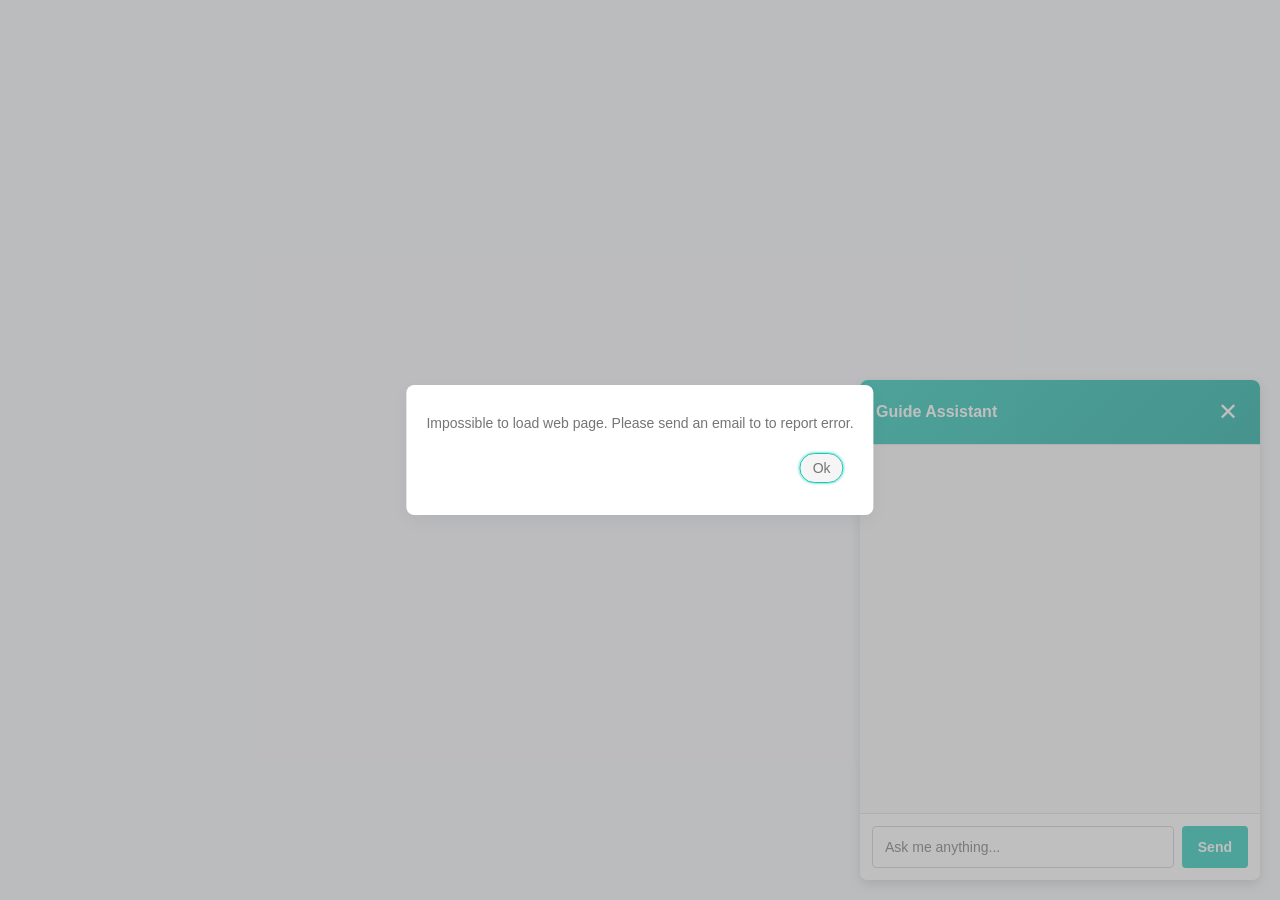
==== commit 44620fcf: "feat: Implement GuideAgent for onboarding chat functionality" ====
--- a/index.html
+++ b/index.html
@@ -44,6 +44,7 @@
     <link rel="stylesheet" href="/webapp/css/lib.min.css">
     <link rel="stylesheet" href="/core/css/core.min.css">
     <link rel="stylesheet" href="/webapp/css/modules.min.css">
+    <link rel="stylesheet" href="/webapp/css/guide-chat.css">
 
 </head>
 
@@ -62,6 +63,7 @@
     <script type="text/javascript" src="/webapp/js/absences.min.js"></script>
     <script type="text/javascript" src="/webapp/js/timetables.min.js"></script>
     <script type="text/javascript" src="/webapp/js/admin.min.js"></script>
+    <script type="text/javascript" src="/webapp/js/guide.js"></script>
 
     <script type="text/javascript">
 
--- a/webapp/css/guide-chat.css
+++ b/webapp/css/guide-chat.css
@@ -0,0 +1,179 @@
+/* Guide Chat Styles */
+
+.guide-chat-container {
+    position: fixed;
+    bottom: 20px;
+    right: 20px;
+    width: 400px;
+    height: 500px;
+    background: white;
+    border-radius: 8px;
+    box-shadow: 0 4px 12px rgba(0, 0, 0, 0.15);
+    display: flex;
+    flex-direction: column;
+    z-index: 9999;
+    font-family: -apple-system, BlinkMacSystemFont, 'Segoe UI', 'Roboto', 'Oxygen', 'Ubuntu', 'Cantarell', sans-serif;
+    transition: transform 0.3s ease;
+}
+
+.guide-chat-container.hidden {
+    display: none;
+}
+
+.guide-chat {
+    display: flex;
+    flex-direction: column;
+    height: 100%;
+}
+
+.guide-chat-header {
+    padding: 16px;
+    border-bottom: 1px solid #e0e0e0;
+    display: flex;
+    justify-content: space-between;
+    align-items: center;
+    background: linear-gradient(135deg, #1bc5b3 0%, #0da89c 100%);
+    border-radius: 8px 8px 0 0;
+}
+
+.guide-chat-header h3 {
+    margin: 0;
+    color: white;
+    font-size: 16px;
+    font-weight: 600;
+}
+
+.guide-chat-close {
+    background: none;
+    border: none;
+    color: white;
+    font-size: 24px;
+    cursor: pointer;
+    padding: 0;
+    width: 32px;
+    height: 32px;
+    display: flex;
+    align-items: center;
+    justify-content: center;
+    border-radius: 4px;
+    transition: background 0.2s;
+}
+
+.guide-chat-close:hover {
+    background: rgba(255, 255, 255, 0.2);
+}
+
+.guide-chat-messages {
+    flex: 1;
+    overflow-y: auto;
+    padding: 16px;
+    display: flex;
+    flex-direction: column;
+    gap: 12px;
+    background: #f9f9f9;
+}
+
+.guide-chat-message {
+    padding: 12px 14px;
+    border-radius: 6px;
+    max-width: 85%;
+    word-wrap: break-word;
+    line-height: 1.4;
+    font-size: 14px;
+}
+
+.guide-chat-user {
+    align-self: flex-end;
+    background: #1bc5b3;
+    color: white;
+    border-radius: 6px 0 6px 6px;
+}
+
+.guide-chat-agent {
+    align-self: flex-start;
+    background: white;
+    color: #333;
+    border: 1px solid #e0e0e0;
+    border-radius: 0 6px 6px 6px;
+}
+
+.guide-chat-error {
+    align-self: flex-start;
+    background: #ffebee;
+    color: #c62828;
+    border: 1px solid #ef5350;
+    border-radius: 0 6px 6px 6px;
+}
+
+.guide-chat-input-area {
+    padding: 12px;
+    border-top: 1px solid #e0e0e0;
+    display: flex;
+    gap: 8px;
+    background: white;
+    border-radius: 0 0 8px 8px;
+}
+
+.guide-chat-input {
+    flex: 1;
+    padding: 10px 12px;
+    border: 1px solid #d0d0d0;
+    border-radius: 4px;
+    font-size: 14px;
+    outline: none;
+    transition: border-color 0.2s;
+}
+
+.guide-chat-input:focus {
+    border-color: #1bc5b3;
+}
+
+.guide-chat-send {
+    padding: 10px 16px;
+    background: #1bc5b3;
+    color: white;
+    border: none;
+    border-radius: 4px;
+    cursor: pointer;
+    font-size: 14px;
+    font-weight: 600;
+    transition: background 0.2s;
+}
+
+.guide-chat-send:hover {
+    background: #0da89c;
+}
+
+.guide-chat-send:active {
+    transform: scale(0.98);
+}
+
+/* Scrollbar styling */
+.guide-chat-messages::-webkit-scrollbar {
+    width: 6px;
+}
+
+.guide-chat-messages::-webkit-scrollbar-track {
+    background: transparent;
+}
+
+.guide-chat-messages::-webkit-scrollbar-thumb {
+    background: #ccc;
+    border-radius: 3px;
+}
+
+.guide-chat-messages::-webkit-scrollbar-thumb:hover {
+    background: #999;
+}
+
+/* Mobile responsiveness */
+@media (max-width: 768px) {
+    .guide-chat-container {
+        width: 90vw;
+        height: 70vh;
+        bottom: 10px;
+        right: 10px;
+        left: 10px;
+        max-width: 500px;
+    }
+}
